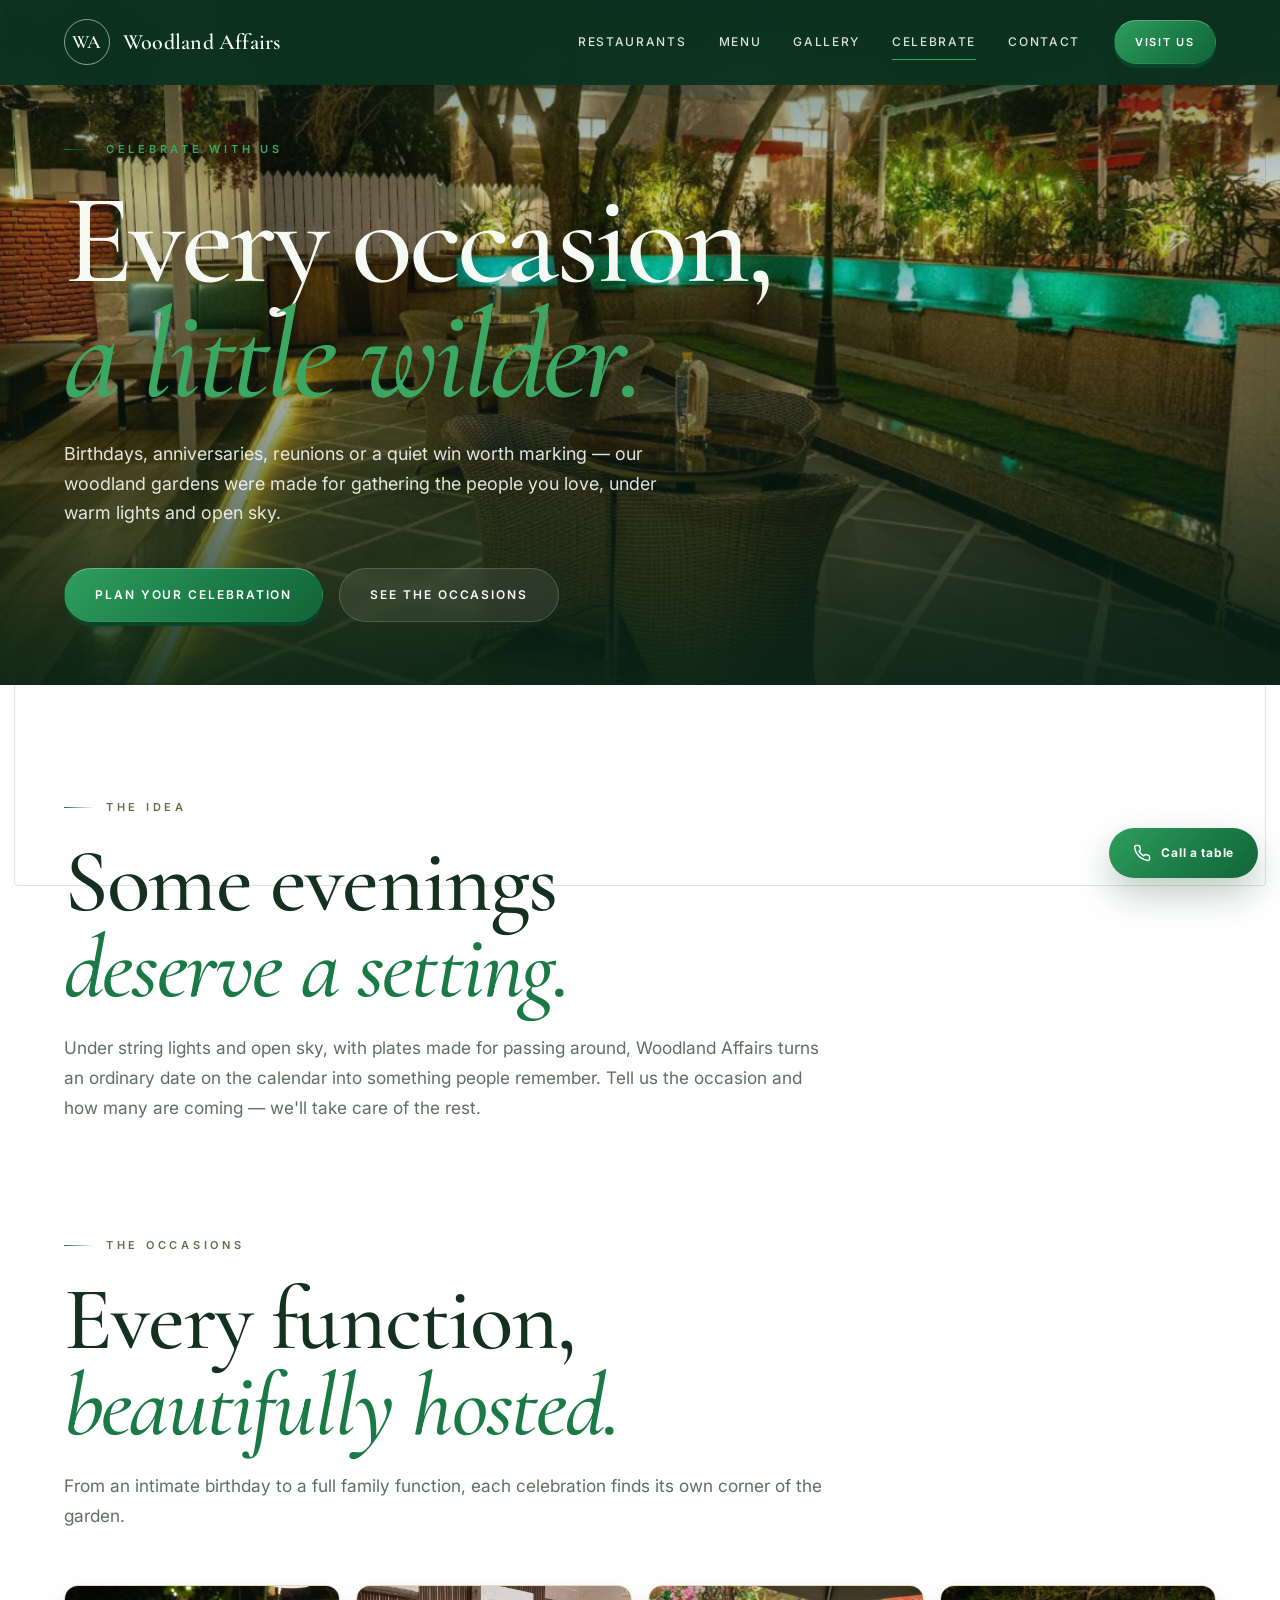
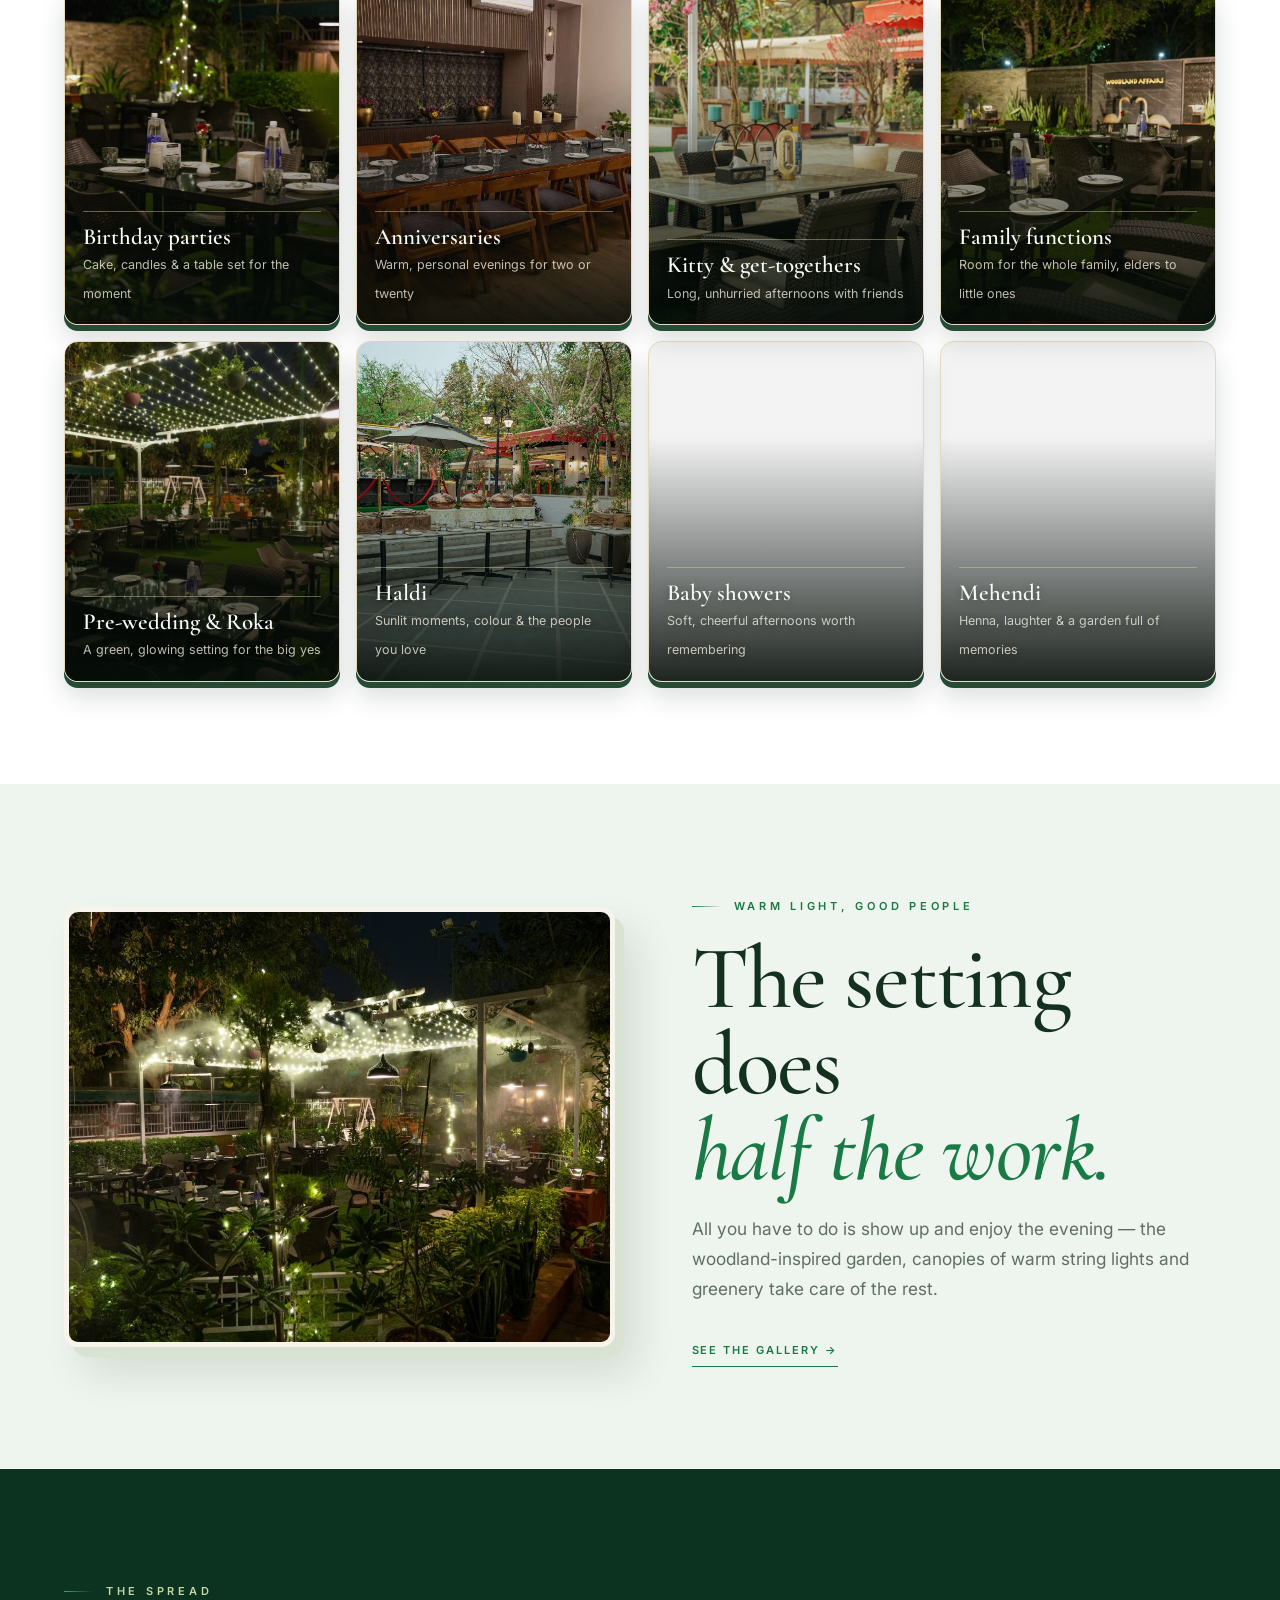
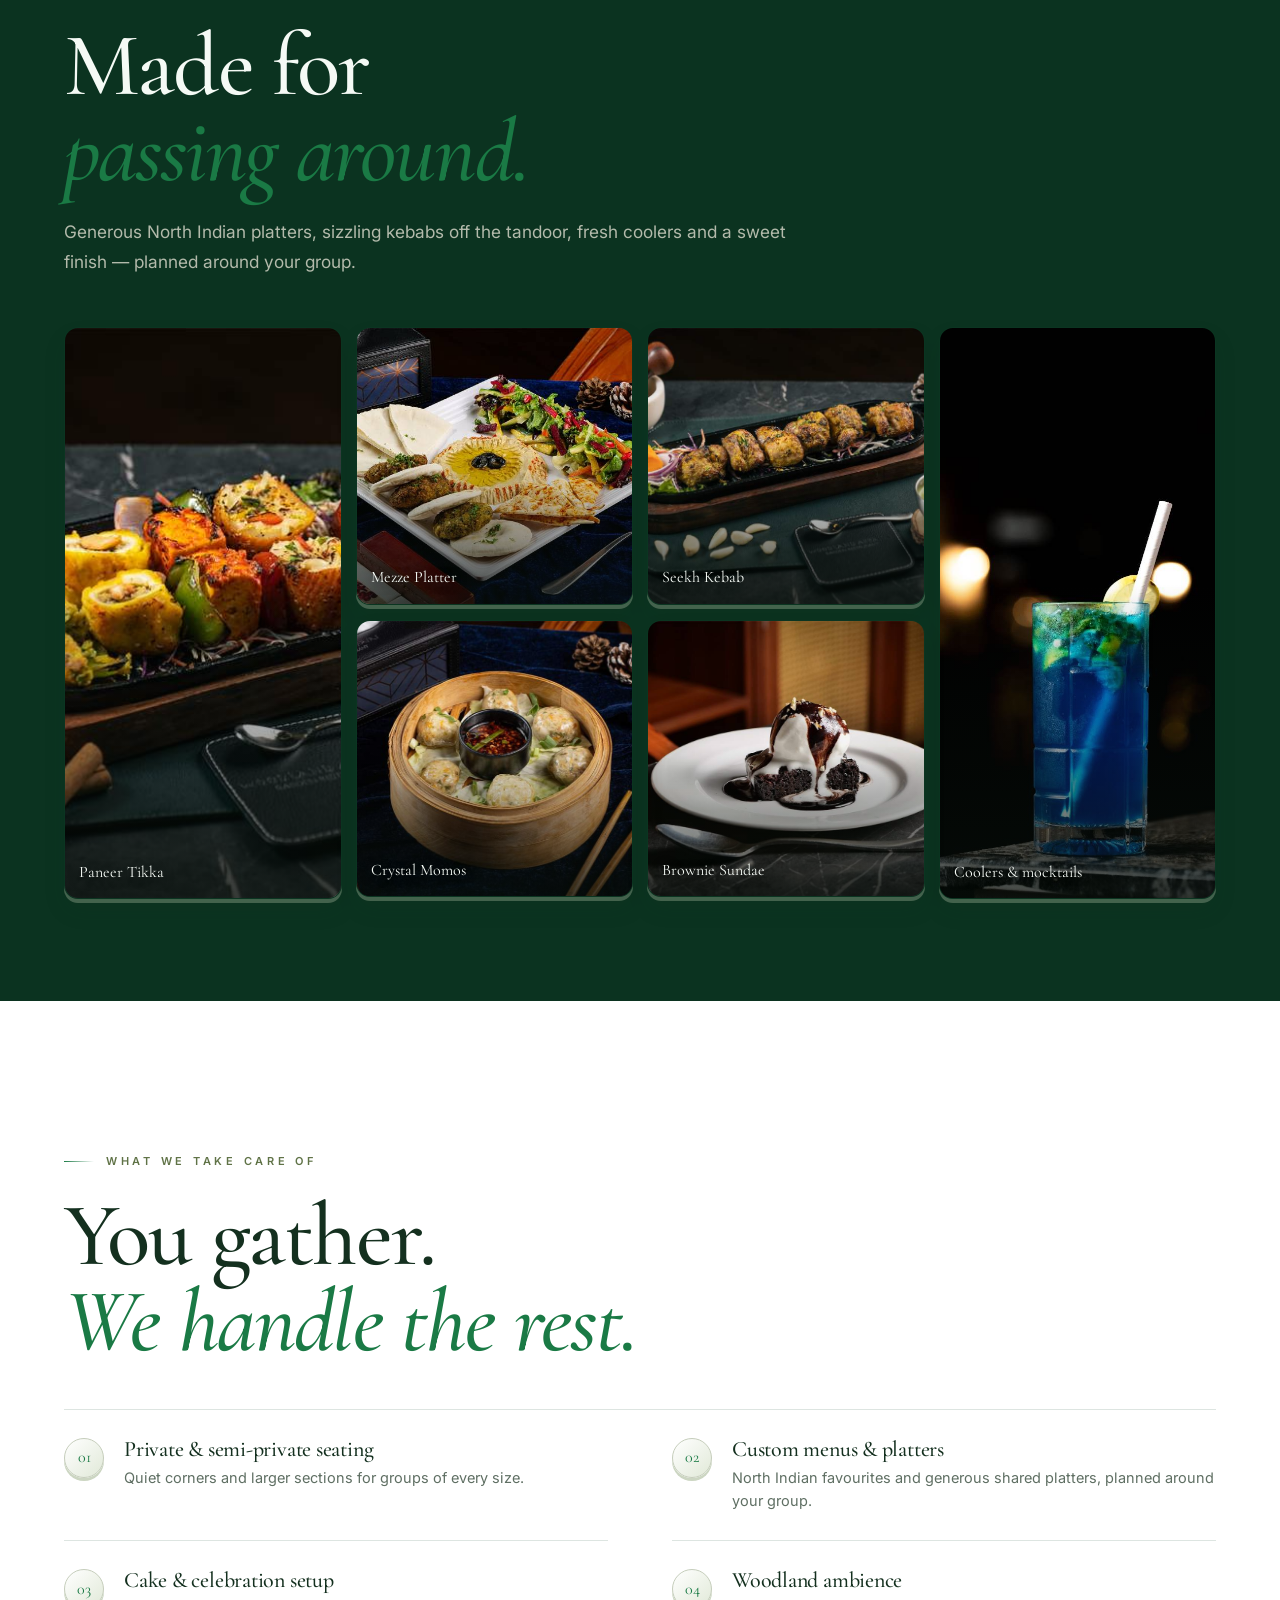
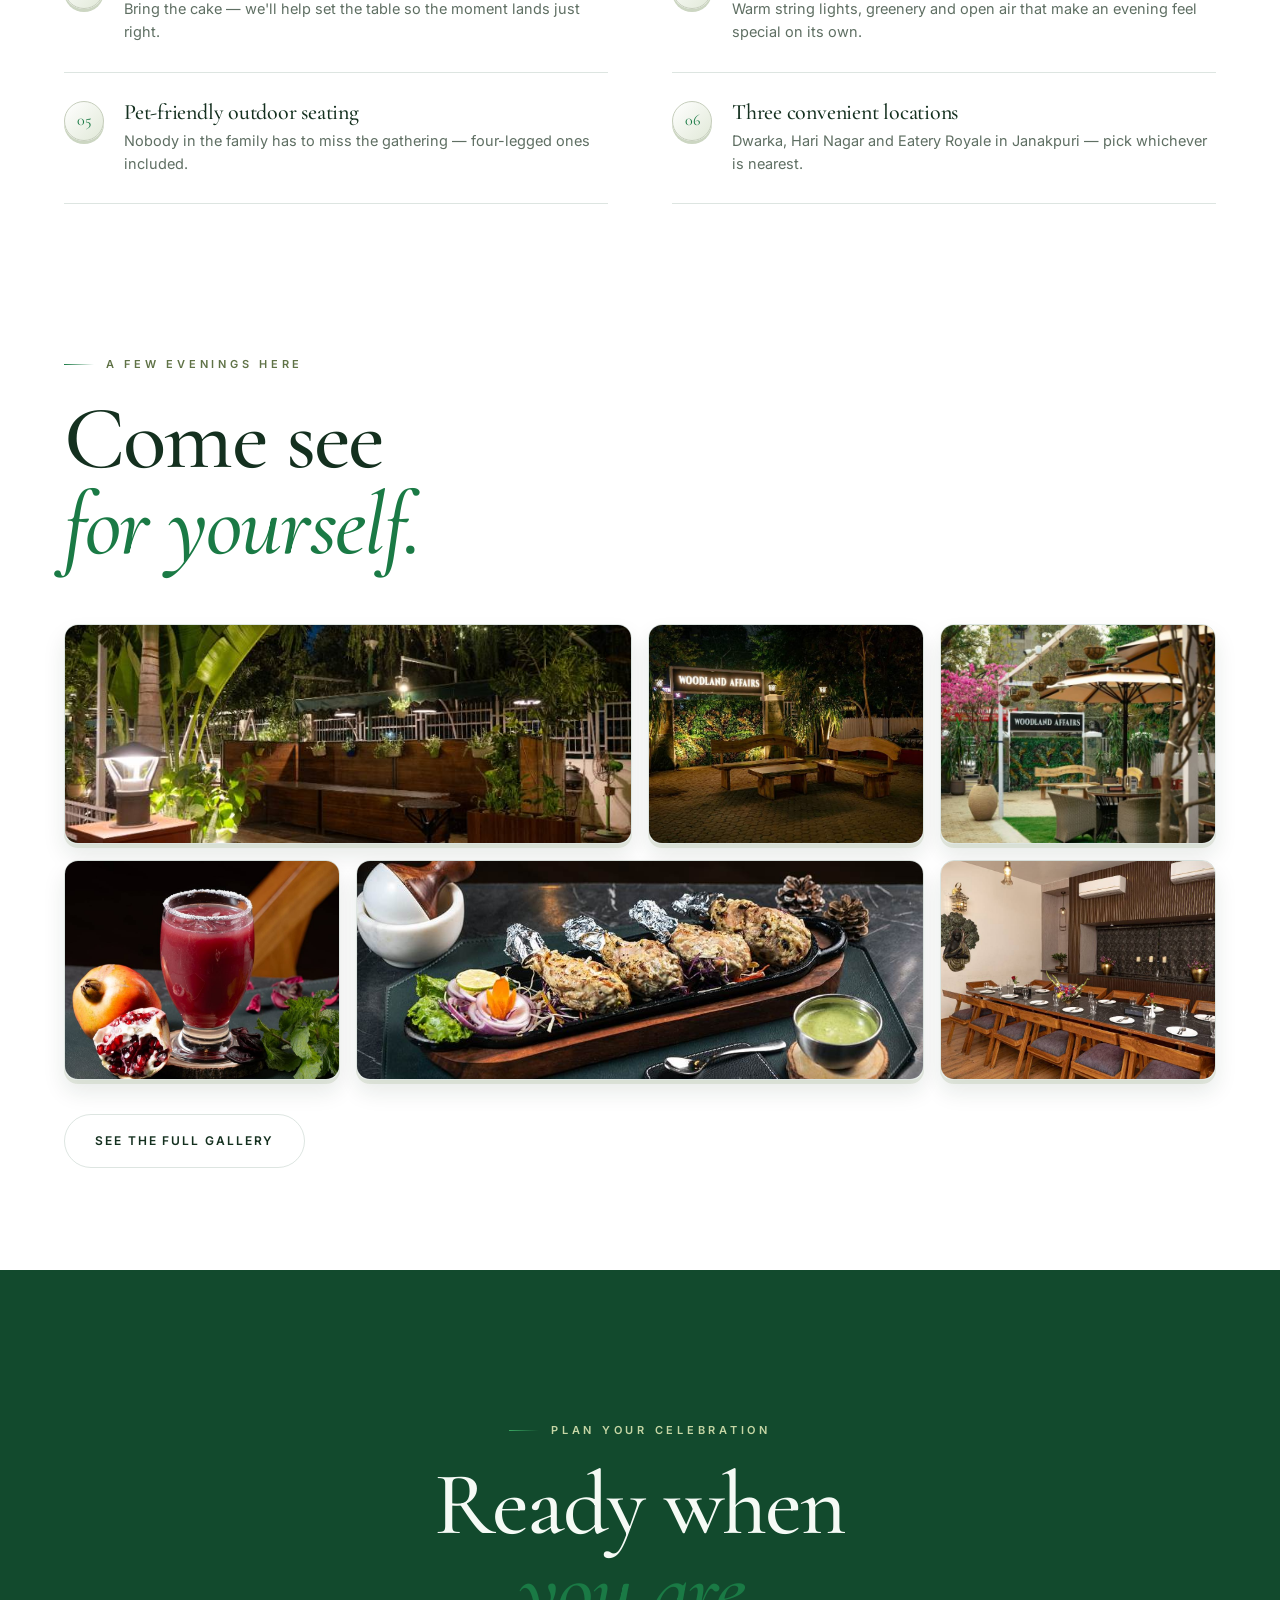
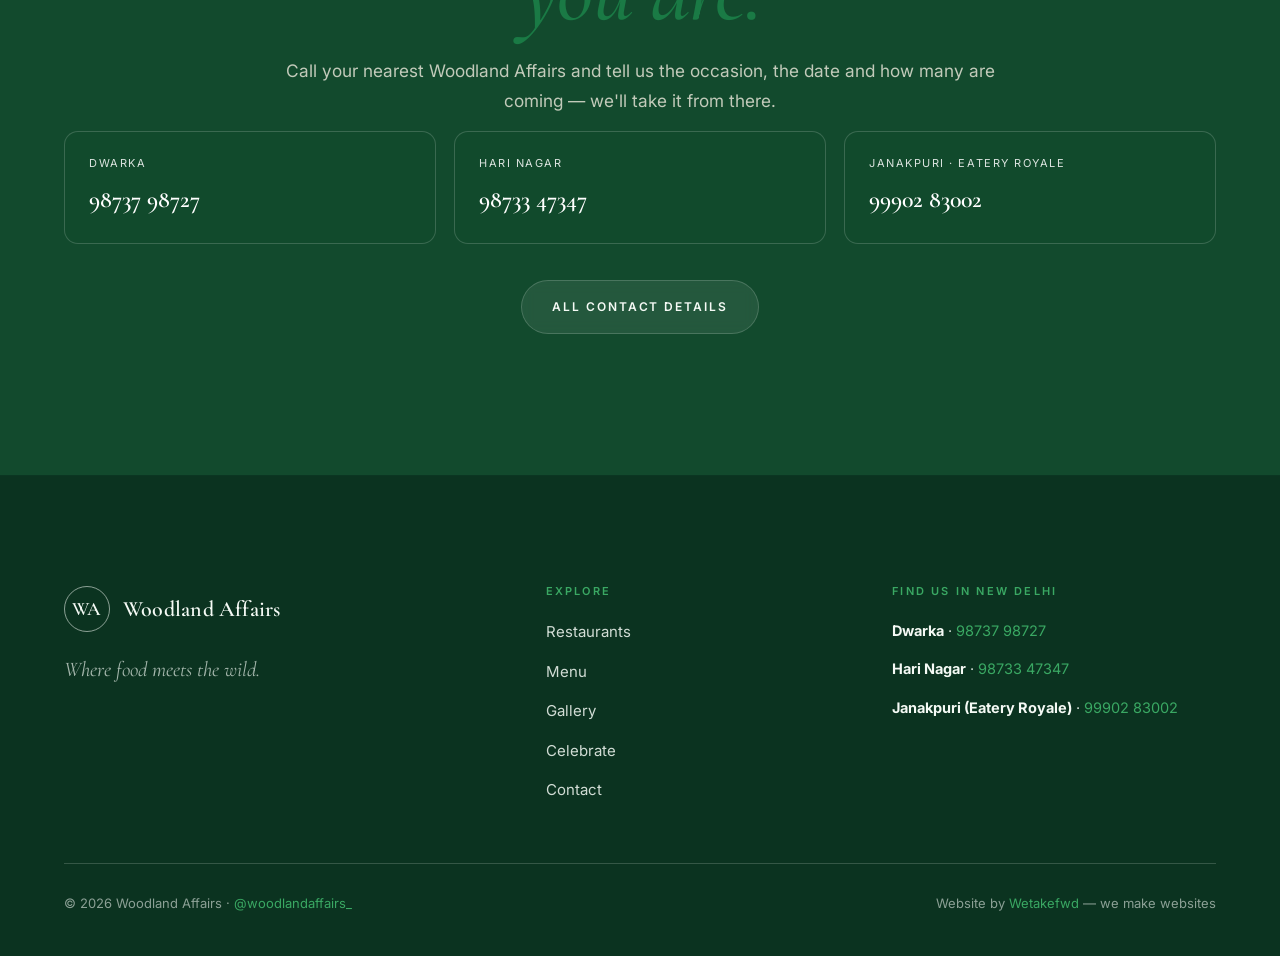
==== celebrate.html @ 7148285f "some more changes" ====
<!DOCTYPE html>
<html lang="en">
<head>
  <meta charset="utf-8" />
  <meta name="viewport" content="width=device-width, initial-scale=1" />
  <title>Celebrate With Us | Woodland Affairs</title>
  <meta name="description" content="Birthdays, anniversaries, kitty parties, pre-wedding functions, Haldi and Mehendi celebrations at Woodland Affairs — a woodland-inspired garden setting in New Delhi made for gathering." />
  <meta property="og:title" content="Celebrate With Us — Woodland Affairs" />
  <meta property="og:description" content="Every occasion, a little wilder." />
  <meta property="og:image" content="images/wa-celebrate.jpg" />
  <meta name="theme-color" content="#060d09" />
  <link rel="icon" href="favicon.svg" />
  <link rel="preconnect" href="https://fonts.googleapis.com" />
  <link rel="preconnect" href="https://fonts.gstatic.com" crossorigin />
  <link rel="preload" as="image" href="images/wa-celebrate.jpg" fetchpriority="high" />
  <link href="https://fonts.googleapis.com/css2?family=Cormorant+Garamond:ital,wght@0,400;0,500;0,600;0,700;1,400;1,500;1,600&family=Inter:wght@400;500;600;700&display=swap" rel="stylesheet" />
  <script>document.documentElement.className += " js";</script>
  <link rel="stylesheet" href="theme.css" />
  <!-- Local venue photos keep the celebration page independent of Drive image requests. -->
  <style>
    .func-grid { display:grid; grid-template-columns:repeat(4,1fr); gap:16px; margin-top:54px; }
    .func { position:relative; border-radius:var(--radius-lg); overflow:hidden; aspect-ratio:3/3.7; border:1px solid var(--line); display:block; }
    .func img { width:100%; height:100%; object-fit:cover; transition:transform 1.3s var(--ease); }
    .func:hover img { transform:scale(1.08); }
    .func__shade { position:absolute; inset:0; background:linear-gradient(180deg, rgba(6,13,9,0.05) 28%, rgba(6,13,9,0.9) 100%); }
    .func__label { position:absolute; left:18px; right:18px; bottom:18px; z-index:2; }
    .func__label strong { font-family:var(--font-display); font-weight:600; font-size:23px; color:var(--cream); display:block; line-height:1.05; }
    .func__label span { font-size:12.5px; color:rgba(244,238,225,0.78); }
    @media (max-width:900px){ .func-grid { grid-template-columns:1fr 1fr; } }

    .spread { display:grid; grid-template-columns:repeat(4,1fr); grid-auto-rows:1fr; gap:14px; margin-top:50px; }
    .spread figure { margin:0; border-radius:var(--radius-lg); overflow:hidden; border:1px solid var(--line); aspect-ratio:1/1; position:relative; }
    .spread figure.tall { grid-row:span 2; aspect-ratio:1/2.06; }
    .spread img { width:100%; height:100%; object-fit:cover; transition:transform 1.3s var(--ease); }
    .spread figure:hover img { transform:scale(1.07); }
    .spread figcaption { position:absolute; left:14px; bottom:12px; z-index:2; color:var(--cream); font-family:var(--font-display); font-size:16px; text-shadow:0 2px 12px rgba(0,0,0,0.6); }
    .spread .sc-shade { position:absolute; inset:0; background:linear-gradient(180deg,transparent 45%,rgba(6,13,9,0.75)); }
    @media (max-width:820px){ .spread { grid-template-columns:1fr 1fr; } .spread figure.tall{ grid-row:span 1; aspect-ratio:1/1; } }

    .care { display:grid; grid-template-columns:1fr 1fr; gap:0 clamp(30px,5vw,64px); border-top:1px solid var(--line); margin-top:44px; }
    .care .item { border-bottom:1px solid var(--line); padding:28px 0; display:flex; gap:20px; }
    .care .n { color:var(--brass); font-family:var(--font-display); font-size:16px; padding-top:3px; }
    .care h3 { font-size:22px; margin-bottom:6px; color:var(--ink); }
    .care p { color:var(--muted); font-size:14.5px; line-height:1.6; }
    @media (max-width:820px){ .care { grid-template-columns:1fr; } }

    .enq-phones { display:grid; grid-template-columns:repeat(3,1fr); gap:18px; margin-top:14px; }
    .enq-phones a { display:block; background:var(--glass); border:1px solid var(--line-d); border-radius:var(--radius-lg); padding:22px 24px; color:var(--cream); transition:border-color .3s ease, transform .5s var(--ease); }
    .enq-phones a:hover { border-color:rgba(255,255,255,0.7); transform:translateY(-4px); }
    .enq-phones span { display:block; font-size:11px; letter-spacing:0.14em; text-transform:uppercase; color:rgba(255,255,255,0.85); margin-bottom:8px; }
    .enq-phones strong { font-family:var(--font-display); font-weight:600; font-size:24px; color:#ffffff; }
    @media (max-width:820px){ .enq-phones { grid-template-columns:1fr; } }
  </style>
  <link rel="stylesheet" href="depth.css" />
</head>
<body>
  <div class="frame"></div>
  <div class="ambience"></div>

<header class="nav always-solid" id="nav">
    <div class="wrap nav__inner">
      <a class="brand" href="index.html#top" aria-label="Woodland Affairs home"><span class="brand__mark">WA</span><span class="brand__name">Woodland Affairs</span></a>
      <nav class="nav__links" aria-label="Main navigation">
        <a href="index.html#outlets">Restaurants</a>
        <a href="menu.html">Menu</a>
        <a href="gallery.html">Gallery</a>
        <a href="celebrate.html" class="active" aria-current="page">Celebrate</a>
        <a href="contact.html">Contact</a>
      </nav>
      <a class="btn btn--brass btn--sm nav__cta desktop-only" href="contact.html">Visit us</a>
      <button class="nav__toggle" aria-label="Open navigation" aria-controls="mobile-navigation" aria-expanded="false"><span></span><span></span><span></span></button>
    </div>
    <nav class="nav__panel" id="mobile-navigation" aria-label="Mobile navigation">
        <a href="index.html#outlets">Restaurants</a>
        <a href="menu.html">Menu</a>
        <a href="gallery.html">Gallery</a>
        <a href="celebrate.html" class="active" aria-current="page">Celebrate</a>
        <a href="contact.html">Contact</a>
    </nav>
  </header>

  <main id="top">
    <!-- HERO -->
    <section class="hero hero--short">
      <div class="hero__media"><img src="images/wa-celebrate.jpg" alt="Outdoor tables beside illuminated fountains at Woodland Affairs" loading="eager" decoding="async" fetchpriority="high" width="1200" height="800" /></div>
      <div class="hero__overlay"></div>
      <div class="wrap hero__inner">
        <p class="eyebrow hero__eyebrow">Celebrate with us</p>
        <h1 class="hero__title">Every occasion,<br /><em>a little wilder.</em></h1>
        <p class="hero__dek">Birthdays, anniversaries, reunions or a quiet win worth marking — our woodland gardens were made for gathering the people you love, under warm lights and open sky.</p>
        <div class="hero__actions">
          <a class="btn btn--brass" href="#enquire">Plan your celebration</a>
          <a class="btn btn--on-dark" href="#functions">See the occasions</a>
        </div>
      </div>
    </section>

    <!-- INTRO -->
    <section class="section section--tight">
      <div class="wrap">
        <div class="sec-head" data-reveal>
          <p class="eyebrow">The idea</p>
          <h2 class="display">Some evenings<br /><em>deserve a setting.</em></h2>
          <p class="lead">Under string lights and open sky, with plates made for passing around, Woodland Affairs turns an ordinary date on the calendar into something people remember. Tell us the occasion and how many are coming — we'll take care of the rest.</p>
        </div>
      </div>
    </section>

    <!-- FUNCTIONS WE HOST -->
    <section class="section section--tight" id="functions" style="padding-top:0">
      <div class="wrap">
        <div class="sec-head" data-reveal>
          <p class="eyebrow">The occasions</p>
          <h2 class="display">Every function,<br /><em>beautifully hosted.</em></h2>
          <p class="lead">From an intimate birthday to a full family function, each celebration finds its own corner of the garden.</p>
        </div>
        <div class="func-grid">
          <a class="func" href="#enquire" data-reveal><img src="images/wa-celebrate-3.jpg" alt="Garden table set for a celebration under warm lights" loading="lazy" decoding="async" /><span class="func__shade"></span><span class="func__label"><strong>Birthday parties</strong><span>Cake, candles &amp; a table set for the moment</span></span></a>
          <a class="func" href="#enquire" data-reveal><img src="images/gal-hari-4.jpg" alt="Intimate indoor dining table with candles" loading="lazy" decoding="async" /><span class="func__shade"></span><span class="func__label"><strong>Anniversaries</strong><span>Warm, personal evenings for two or twenty</span></span></a>
          <a class="func" href="#enquire" data-reveal><img src="images/amb-dwarka-dining.jpg" alt="Garden seating beneath umbrellas" loading="lazy" decoding="async" /><span class="func__shade"></span><span class="func__label"><strong>Kitty &amp; get-togethers</strong><span>Long, unhurried afternoons with friends</span></span></a>
          <a class="func" href="#enquire" data-reveal><img src="images/gal-hari-3.jpg" alt="Long indoor table for a family gathering" loading="lazy" decoding="async" /><span class="func__shade"></span><span class="func__label"><strong>Family functions</strong><span>Room for the whole family, elders to little ones</span></span></a>
          <a class="func" href="#enquire" data-reveal><img src="images/amb-hari-green.jpg" alt="Garden dining beneath a canopy of string lights" loading="lazy" decoding="async" /><span class="func__shade"></span><span class="func__label"><strong>Pre-wedding &amp; Roka</strong><span>A green, glowing setting for the big yes</span></span></a>
          <a class="func" href="#enquire" data-reveal><img src="images/amb-dwarka-eve.jpg" alt="Open-air garden and buffet setting for a daytime gathering" loading="lazy" decoding="async" /><span class="func__shade"></span><span class="func__label"><strong>Haldi</strong><span>Sunlit moments, colour &amp; the people you love</span></span></a>
          <a class="func" href="#enquire" data-reveal><img src="images/amb-dwarka-table.jpg" alt="Cushioned outdoor lounge seating" loading="lazy" decoding="async" /><span class="func__shade"></span><span class="func__label"><strong>Baby showers</strong><span>Soft, cheerful afternoons worth remembering</span></span></a>
          <a class="func" href="#enquire" data-reveal><img src="images/wa-celebrate-2.jpg" alt="Leafy garden swing and seating for a relaxed gathering" loading="lazy" decoding="async" /><span class="func__shade"></span><span class="func__label"><strong>Mehendi</strong><span>Henna, laughter &amp; a garden full of memories</span></span></a>
        </div>
      </div>
    </section>

    <!-- FEATURE SPLIT 1 -->
    <section class="section section--tight" style="background:var(--paper-2)">
      <div class="wrap">
        <div class="split">
          <div class="split__media" data-reveal><img src="images/amb-hari-tables.jpg" alt="Dining among plants under warm lights" loading="lazy" decoding="async" /></div>
          <div class="split__body" data-reveal>
            <p class="eyebrow">Warm light, good people</p>
            <h2 class="display">The setting does<br /><em>half the work.</em></h2>
            <p class="lead">All you have to do is show up and enjoy the evening — the woodland-inspired garden, canopies of warm string lights and greenery take care of the rest.</p>
            <a class="arrow" href="gallery.html">See the gallery →</a>
          </div>
        </div>
      </div>
    </section>

    <!-- THE SPREAD -->
    <section class="section section--tight band" style="background:var(--deep)">
      <div class="wrap">
        <div class="sec-head" data-reveal>
          <p class="eyebrow">The spread</p>
          <h2 class="display" style="color:var(--cream)">Made for<br /><em>passing around.</em></h2>
          <p class="lead" style="color:rgba(244,238,225,0.72)">Generous North Indian platters, sizzling kebabs off the tandoor, fresh coolers and a sweet finish — planned around your group.</p>
        </div>
        <div class="spread" data-reveal>
          <figure class="tall"><img src="images/gal-food-10.jpg" alt="Paneer and vegetable tikka on a board" loading="lazy" decoding="async" /><span class="sc-shade"></span><figcaption>Paneer Tikka</figcaption></figure>
          <figure><img src="images/wa-janakpuri.jpg" alt="A sharing platter from the kitchen" loading="lazy" decoding="async" /><span class="sc-shade"></span><figcaption>Mezze Platter</figcaption></figure>
          <figure><img src="images/gal-food-11.jpg" alt="Seekh kebabs served on a board" loading="lazy" decoding="async" /><span class="sc-shade"></span><figcaption>Seekh Kebab</figcaption></figure>
          <figure class="tall"><img src="images/gal-food-1.jpg" alt="A blue mocktail" loading="lazy" decoding="async" /><span class="sc-shade"></span><figcaption>Coolers &amp; mocktails</figcaption></figure>
          <figure><img src="images/gal-food-6.jpg" alt="Steamed momos served with a dip" loading="lazy" decoding="async" /><span class="sc-shade"></span><figcaption>Crystal Momos</figcaption></figure>
          <figure><img src="images/food-land2.jpg" alt="Chocolate dessert served with ice cream" loading="lazy" decoding="async" /><span class="sc-shade"></span><figcaption>Brownie Sundae</figcaption></figure>
        </div>
      </div>
    </section>

    <!-- WHAT WE HANDLE -->
    <section class="section">
      <div class="wrap">
        <div class="sec-head" data-reveal>
          <p class="eyebrow">What we take care of</p>
          <h2 class="display">You gather.<br /><em>We handle the rest.</em></h2>
        </div>
        <div class="care">
          <div class="item" data-reveal><span class="n">01</span><div><h3>Private &amp; semi-private seating</h3><p>Quiet corners and larger sections for groups of every size.</p></div></div>
          <div class="item" data-reveal><span class="n">02</span><div><h3>Custom menus &amp; platters</h3><p>North Indian favourites and generous shared platters, planned around your group.</p></div></div>
          <div class="item" data-reveal><span class="n">03</span><div><h3>Cake &amp; celebration setup</h3><p>Bring the cake — we'll help set the table so the moment lands just right.</p></div></div>
          <div class="item" data-reveal><span class="n">04</span><div><h3>Woodland ambience</h3><p>Warm string lights, greenery and open air that make an evening feel special on its own.</p></div></div>
          <div class="item" data-reveal><span class="n">05</span><div><h3>Pet-friendly outdoor seating</h3><p>Nobody in the family has to miss the gathering — four-legged ones included.</p></div></div>
          <div class="item" data-reveal><span class="n">06</span><div><h3>Three convenient locations</h3><p>Dwarka, Hari Nagar and Eatery Royale in Janakpuri — pick whichever is nearest.</p></div></div>
        </div>
      </div>
    </section>

    <!-- GALLERY TEASER -->
    <section class="section section--tight" style="padding-top:0">
      <div class="wrap">
        <div class="sec-head" data-reveal>
          <p class="eyebrow">A few evenings here</p>
          <h2 class="display">Come see<br /><em>for yourself.</em></h2>
        </div>
        <div class="teaser-grid" data-reveal>
          <figure class="wide"><img src="images/wa-harinagar.jpg" alt="The Hari Nagar garden" loading="lazy" decoding="async" /></figure>
          <figure><img src="images/gal-dwarka-3.jpg" alt="Woodland Affairs sign glowing at night" loading="lazy" decoding="async" /></figure>
          <figure><img src="images/wa-dwarka.jpg" alt="Greenery at the Dwarka entrance" loading="lazy" decoding="async" /></figure>
          <figure><img src="images/food-tall3.jpg" alt="Berry cooler served with fruit and ice" loading="lazy" decoding="async" /></figure>
          <figure class="wide"><img src="images/gal-food-3.jpg" alt="A board of kebabs for sharing" loading="lazy" decoding="async" /></figure>
          <figure><img src="images/amb-hari-interior.jpg" alt="Indoor dining at Hari Nagar" loading="lazy" decoding="async" /></figure>
        </div>
        <div style="margin-top:34px" data-reveal><a class="btn btn--ghost" href="gallery.html">See the full gallery</a></div>
      </div>
    </section>

    <!-- ENQUIRE -->
    <section class="section band" id="enquire" style="background:var(--forest)">
      <div class="wrap">
        <div class="sec-head center" data-reveal style="text-align:center">
          <p class="eyebrow" style="justify-content:center">Plan your celebration</p>
          <h2 class="display" style="color:var(--cream)">Ready when<br /><em>you are.</em></h2>
          <p class="lead" style="color:rgba(244,238,225,0.78)">Call your nearest Woodland Affairs and tell us the occasion, the date and how many are coming — we'll take it from there.</p>
        </div>
        <div class="enq-phones" data-reveal>
          <a href="tel:+919873798727"><span>Dwarka</span><strong>98737 98727</strong></a>
          <a href="tel:+919873347347"><span>Hari Nagar</span><strong>98733 47347</strong></a>
          <a href="tel:+919990283002"><span>Janakpuri · Eatery Royale</span><strong>99902 83002</strong></a>
        </div>
        <div style="text-align:center;margin-top:36px" data-reveal><a class="btn btn--on-dark" href="contact.html">All contact details</a></div>
      </div>
    </section>
  </main>

  <footer class="footer">
    <div class="wrap">
      <div class="footer__grid">
        <div class="footer__brand">
          <a class="brand" href="index.html#top"><span class="brand__mark">WA</span><span class="brand__name">Woodland Affairs</span></a>
          <p>Where food meets the wild.</p>
        </div>
        <div>
          <h4>Explore</h4>
          <div class="footer__links">
            <a href="index.html#outlets">Restaurants</a>
            <a href="menu.html">Menu</a>
            <a href="gallery.html">Gallery</a>
            <a href="celebrate.html">Celebrate</a>
            <a href="contact.html">Contact</a>
          </div>
        </div>
        <div class="footer__contact">
          <h4>Find us in New Delhi</h4>
          <p><strong style="color:var(--cream)">Dwarka</strong> · <a href="tel:+919873798727">98737 98727</a></p>
          <p><strong style="color:var(--cream)">Hari Nagar</strong> · <a href="tel:+919873347347">98733 47347</a></p>
          <p><strong style="color:var(--cream)">Janakpuri (Eatery Royale)</strong> · <a href="tel:+919990283002">99902 83002</a></p>
        </div>
      </div>
      <div class="footer__bottom">
        <span>© 2026 Woodland Affairs · <a href="https://www.instagram.com/woodlandaffairs_/" target="_blank" rel="noreferrer">@woodlandaffairs_</a></span>
        <span>Website by <a href="https://www.wetakefwd.online" target="_blank" rel="noreferrer">Wetakefwd</a> — we make websites</span>
      </div>
    </div>
  </footer>

  <!-- FLOATING CALL -->
  <a class="fab-call" href="contact.html" aria-label="Choose a restaurant to book a table on WhatsApp" aria-haspopup="dialog">
    <svg viewBox="0 0 24 24" fill="none" stroke="currentColor" stroke-width="2"><path d="M22 16.9v3a2 2 0 0 1-2.2 2 19.8 19.8 0 0 1-8.6-3 19.5 19.5 0 0 1-6-6 19.8 19.8 0 0 1-3-8.6A2 2 0 0 1 4.1 2h3a2 2 0 0 1 2 1.7c.1 1 .4 1.9.7 2.8a2 2 0 0 1-.5 2.1L8.1 9.9a16 16 0 0 0 6 6l1.3-1.3a2 2 0 0 1 2.1-.4c.9.3 1.8.6 2.8.7a2 2 0 0 1 1.7 2z"/></svg>
    <span>Call a table</span>
  </a>

  <script src="app.js"></script>
</body>
</html>
---- theme.css ----
/* =========================================================
   Woodland Affairs — green & white design system (2026)
   Clean, fresh, botanical. Simple logo intro.
   ========================================================= */

:root{
  --deep:    #0b3320;   /* deep green — bands, nav-solid, footer */
  --forest:  #124a2d;
  --forest-2:#1a5a37;
  --emerald: #2e9e5c;
  --paper:   #ffffff;   /* body base (white) */
  --paper-2: #eef4ee;   /* light green-tinted section */
  --card:    #ffffff;
  --card-2:  #f2f7f2;
  --sand:    #e7dcc4;
  --cream:   #f5faf5;   /* near-white text on green */
  --ink:     #14301f;   /* dark green text */
  --muted:   #5f6f63;   /* muted green-grey */
  --green:   #1a7a45;   /* primary accent (readable on white) */
  --brass:   #1a7a45;   /* alias kept for existing rules → green */
  --brass-2: #3aa863;   /* lighter green (accents on dark, hover) */
  --brass-deep:#12643a;
  --line:    rgba(18,74,45,0.14);
  --line-d:  rgba(245,250,245,0.18);
  --glass:   rgba(18,74,45,0.04);

  --font-display: "Cormorant Garamond", Georgia, "Times New Roman", serif;
  --font-body: "Inter", system-ui, -apple-system, Segoe UI, Roboto, sans-serif;

  --wrap: 1280px;
  --radius: 6px;
  --radius-lg: 14px;
  --shadow: 0 20px 50px rgba(18,74,45,0.10);
  --shadow-lg: 0 34px 80px rgba(18,74,45,0.16);
  --ease: cubic-bezier(0.16,1,0.3,1);
}

*{ box-sizing:border-box; }
html{ scroll-behavior:smooth; -webkit-text-size-adjust:100%; }
body{
  margin:0; background:var(--paper); color:var(--ink);
  font-family:var(--font-body); font-size:17px; line-height:1.7;
  -webkit-font-smoothing:antialiased; overflow-x:hidden;
}
img, video{ display:block; max-width:100%; }
a{ color:inherit; text-decoration:none; }
h1,h2,h3,h4{ font-family:var(--font-display); font-weight:500; margin:0; line-height:1.0; letter-spacing:-0.01em; }
p{ margin:0; }
::selection{ background:var(--green); color:#fff; }

/* thin luxe page frame */
.frame{ position:fixed; inset:14px; border:1px solid var(--line); border-radius:4px; pointer-events:none; z-index:40; }
@media (max-width:640px){ .frame{ inset:8px; } }

/* soft ambience: gentle green top glow */
.ambience{ position:fixed; inset:0; pointer-events:none; z-index:1;
  background:radial-gradient(120% 80% at 50% -10%, rgba(46,158,92,0.07), transparent 45%); }

/* ---------- Layout ---------- */
.wrap{ width:100%; max-width:var(--wrap); margin:0 auto; padding:0 clamp(22px,5vw,64px); position:relative; z-index:2; }
.section{ padding:clamp(84px,11vw,168px) 0; position:relative; }
.section--tight{ padding:clamp(60px,8vw,110px) 0; }
.eyebrow{
  font-family:var(--font-body); text-transform:uppercase; letter-spacing:0.34em;
  font-size:11px; font-weight:600; color:var(--green);
  display:inline-flex; align-items:center; gap:12px;
}
.eyebrow::before{ content:""; width:30px; height:1px; background:linear-gradient(90deg,var(--green),transparent); display:inline-block; }
.eyebrow.no-rule::before{ display:none; }
.display{ font-size:clamp(44px,7vw,110px); line-height:0.96; letter-spacing:-0.02em; font-weight:500; }
.display em, h1 em, h2 em, h3 em{ font-style:italic; color:var(--green); font-weight:500; }
.lead{ font-size:clamp(17px,1.35vw,20px); color:var(--muted); line-height:1.75; }

/* ---------- Buttons ---------- */
.btn{
  display:inline-flex; align-items:center; gap:12px;
  font-family:var(--font-body); font-weight:600; font-size:12px;
  letter-spacing:0.16em; text-transform:uppercase;
  padding:16px 30px; border-radius:100px; border:1px solid transparent;
  cursor:pointer; transition:transform .5s var(--ease), background .4s ease, color .4s ease, border-color .4s ease, box-shadow .4s ease;
  position:relative; overflow:hidden;
}
.btn:hover{ transform:translateY(-3px); }
.btn--brass{ background:linear-gradient(135deg,var(--emerald),var(--green) 60%,var(--brass-deep)); color:#fff; box-shadow:0 12px 30px rgba(26,122,69,0.26); }
.btn--brass:hover{ box-shadow:0 18px 42px rgba(26,122,69,0.4); }
.btn--dark{ background:var(--forest-2); color:var(--cream); border-color:var(--line-d); }
.btn--dark:hover{ background:var(--emerald); }
.btn--ghost{ background:transparent; border-color:var(--line); color:var(--ink); }
.btn--ghost:hover{ border-color:var(--green); color:var(--green); }
.btn--on-dark{ background:rgba(245,250,245,0.08); border-color:var(--line-d); color:var(--cream); -webkit-backdrop-filter:blur(6px); backdrop-filter:blur(6px); }
.btn--on-dark:hover{ background:var(--cream); color:var(--deep); border-color:var(--cream); }
.btn--sm{ padding:12px 20px; font-size:11px; }
.btn--full{ width:100%; justify-content:center; }
.btn svg{ width:16px; height:16px; flex:none; }
.arrow{
  font-family:var(--font-body); font-weight:600; font-size:11px; letter-spacing:0.18em;
  text-transform:uppercase; color:var(--green);
  border-bottom:1px solid var(--green); padding-bottom:6px; display:inline-flex; gap:10px;
  transition:gap .4s var(--ease), color .3s ease;
}
.arrow:hover{ gap:18px; color:var(--brass-deep); }

/* ---------- Navbar ---------- */
.nav{ position:fixed; top:0; left:0; right:0; z-index:50;
  transition:background .5s var(--ease), box-shadow .5s ease, border-color .5s ease;
  border-bottom:1px solid transparent; }
.nav__inner{ display:flex; align-items:center; gap:24px; height:84px; transition:height .5s var(--ease); }
.brand{ display:flex; align-items:center; gap:13px; color:var(--cream); }
.brand__mark{
  width:46px; height:46px; border-radius:50%; display:grid; place-items:center;
  border:1px solid rgba(245,250,245,0.55); font-family:var(--font-display); font-weight:600; font-size:19px;
  color:var(--cream); letter-spacing:0.02em;
}
.brand__name{ font-family:var(--font-display); font-weight:600; font-size:22px; letter-spacing:0.01em; color:var(--cream); line-height:1; }
.nav__links{ display:flex; gap:32px; margin-left:auto; }
.nav__links a{ color:rgba(245,250,245,0.88); font-size:12px; font-weight:500; letter-spacing:0.14em; text-transform:uppercase; padding:8px 0; position:relative; }
.nav__links a::after{ content:""; position:absolute; left:0; bottom:0; height:1px; width:0; background:var(--brass-2); transition:width .4s var(--ease); }
.nav__links a:hover::after, .nav__links a.active::after{ width:100%; }
.nav__cta{ margin-left:10px; }
.nav__toggle{ display:none; margin-left:auto; background:none; border:0; color:var(--cream); cursor:pointer; padding:8px; }
.nav__toggle span{ display:block; width:26px; height:2px; background:var(--cream); margin:6px 0; transition:.4s var(--ease); }

.nav.solid{ background:rgba(11,51,32,0.92); -webkit-backdrop-filter:blur(16px) saturate(1.2); backdrop-filter:blur(16px) saturate(1.2); border-color:var(--line-d); }
.nav.solid .nav__inner{ height:84px; }
.nav.always-solid{ background:rgba(11,51,32,0.95); -webkit-backdrop-filter:blur(16px); backdrop-filter:blur(16px); }

.nav__panel{ display:none; }
@media (max-width:1100px){
  .nav__links, .nav__cta.desktop-only{ display:none; }
  .nav__toggle{ display:block; }
  .nav__panel{ display:block; position:fixed; inset:84px 0 auto 0; background:rgba(11,51,32,0.98);
    -webkit-backdrop-filter:blur(20px); backdrop-filter:blur(20px);
    border-top:1px solid var(--line-d); padding:22px clamp(22px,5vw,64px) 34px;
    transform:translateY(-14px); opacity:0; visibility:hidden; pointer-events:none; transition:.4s var(--ease); z-index:49; max-height:calc(100dvh - 84px); overflow-y:auto; }
  .nav.open .nav__panel{ transform:none; opacity:1; visibility:visible; pointer-events:auto; }
  .nav__panel a{ display:block; color:var(--cream); font-size:19px; font-family:var(--font-display); padding:15px 0; border-bottom:1px solid var(--line-d); }
  .nav__panel .btn{ margin-top:20px; }
}

/* ---------- Hero ---------- */
.hero{ position:relative; min-height:100svh; display:flex; align-items:flex-end; color:var(--cream); overflow:hidden; }
.hero--short{ min-height:74svh; align-items:center; }
.hero__media, .hero__media video, .hero__media img{ position:absolute; inset:0; width:100%; height:100%; object-fit:cover; }
.hero__media{ will-change:transform; }
.hero__overlay{ position:absolute; inset:0;
  background:linear-gradient(180deg, rgba(9,38,23,0.62) 0%, rgba(9,38,23,0.2) 28%, rgba(9,38,23,0.4) 60%, rgba(9,38,23,0.9) 100%); }
.hero__inner{ position:relative; z-index:3; width:100%; padding-bottom:clamp(60px,10vh,130px); padding-top:130px; }
.hero--short .hero__inner{ padding-bottom:clamp(48px,7vh,86px); }
.hero__eyebrow{ color:var(--brass-2); }
.hero__title{ font-size:clamp(56px,10vw,150px); line-height:0.9; letter-spacing:-0.03em; font-weight:500; margin:24px 0 26px; max-width:16ch; }
.hero__title em{ color:var(--brass-2); }
.hero__dek{ font-size:clamp(16px,1.4vw,21px); max-width:600px; color:rgba(245,250,245,0.9); line-height:1.65; }
.hero__actions{ display:flex; flex-wrap:wrap; gap:16px; margin-top:40px; }
.hero__badge{ position:absolute; z-index:3; right:clamp(22px,5vw,64px); top:130px;
  display:flex; align-items:center; gap:13px; color:var(--cream);
  background:rgba(9,38,23,0.42); border:1px solid var(--line-d); border-radius:100px; padding:11px 20px;
  -webkit-backdrop-filter:blur(8px); backdrop-filter:blur(8px); }
.hero__badge strong{ font-family:var(--font-display); font-weight:600; font-size:28px; line-height:1; color:var(--brass-2); }
.hero__badge span{ font-size:11px; letter-spacing:0.06em; color:rgba(245,250,245,0.85); }
@media (max-width:720px){ .hero__badge{ display:none; } }
.hero__scroll{ position:absolute; left:50%; bottom:30px; transform:translateX(-50%); z-index:3;
  color:rgba(245,250,245,0.7); font-size:10px; letter-spacing:0.24em; text-transform:uppercase;
  display:flex; flex-direction:column; align-items:center; gap:10px; }
.hero__scroll::after{ content:""; width:1px; height:40px; background:linear-gradient(var(--brass-2),transparent); animation:scrollpulse 2.4s var(--ease) infinite; }
@keyframes scrollpulse{ 0%,100%{ opacity:.3; transform:scaleY(.6); transform-origin:top; } 50%{ opacity:1; transform:scaleY(1); } }
@media (max-width:720px){ .hero__scroll{ display:none; } }

/* animated hero headline */
.reveal-line{ display:block; overflow:hidden; }
.reveal-line > span{ display:inline-block; transform:translateY(110%); transition:transform 1s var(--ease); }
.hero.in .reveal-line > span{ transform:none; }
.hero .hero__eyebrow, .hero .hero__dek, .hero .hero__actions{ opacity:0; transform:translateY(20px); transition:opacity 1s ease .5s, transform 1s var(--ease) .5s; }
.hero.in .hero__eyebrow, .hero.in .hero__dek, .hero.in .hero__actions{ opacity:1; transform:none; }

/* ---------- Section header ---------- */
.sec-head{ max-width:760px; }
.sec-head h2{ margin:22px 0 0; }
.sec-head.center{ margin:0 auto; text-align:center; }
.sec-head.center .eyebrow{ justify-content:center; }
.sec-head .lead{ margin-top:22px; }

/* ---------- Outlets ---------- */
.outlets-grid{ display:grid; grid-template-columns:repeat(3,1fr); gap:26px; margin-top:64px; }
.o-card{ background:var(--card); border:1px solid var(--line); border-radius:var(--radius-lg); overflow:hidden;
  display:flex; flex-direction:column; transition:transform .6s var(--ease), box-shadow .6s ease, border-color .6s ease;
  transform-style:preserve-3d; box-shadow:var(--shadow); }
.o-card:hover{ box-shadow:var(--shadow-lg); border-color:rgba(26,122,69,0.35); }
.o-card__media{ position:relative; aspect-ratio:4/3; overflow:hidden; }
.o-card__media img{ width:100%; height:100%; object-fit:cover; transition:transform 1.2s var(--ease); }
.o-card:hover .o-card__media img{ transform:scale(1.08); }
.o-card__tag{ position:absolute; top:15px; left:15px; background:rgba(11,51,32,0.78); color:var(--cream); font-size:10px; letter-spacing:0.16em; text-transform:uppercase; font-weight:600; padding:7px 14px; border-radius:100px; -webkit-backdrop-filter:blur(4px); backdrop-filter:blur(4px); }
.o-card__body{ padding:30px 28px 34px; display:flex; flex-direction:column; flex:1; }
.o-card__body h3{ font-size:29px; margin-bottom:14px; color:var(--ink); }
.o-card__body address{ font-style:normal; color:var(--muted); font-size:14.5px; line-height:1.6; margin-bottom:18px; }
.o-card__phone{ color:var(--green); font-weight:600; font-size:15px; margin-bottom:22px; display:inline-block; letter-spacing:0.02em; }
.o-card__actions{ margin-top:auto; display:flex; gap:24px; flex-wrap:wrap; }

/* ---------- Split blocks ---------- */
.split{ display:grid; grid-template-columns:1.05fr 1fr; gap:clamp(34px,6vw,96px); align-items:center; }
.split + .split{ margin-top:clamp(70px,9vw,140px); }
.split--reverse .split__media{ order:2; }
.split__media{ border-radius:var(--radius-lg); overflow:hidden; aspect-ratio:5/4; box-shadow:var(--shadow); position:relative; }
.split__media img{ width:100%; height:100%; object-fit:cover; transition:transform 1.3s var(--ease); }
.split__media:hover img{ transform:scale(1.05); }
.split__body h2{ margin:20px 0 20px; }
.split__body .lead{ margin-bottom:30px; }

/* ---------- Menu highlights ---------- */
.menu-cats{ display:grid; grid-template-columns:repeat(4,1fr); gap:16px; margin-top:56px; }
.mcat{ position:relative; border-radius:var(--radius-lg); overflow:hidden; aspect-ratio:3/4.2; display:block; border:1px solid var(--line-d); }
.mcat img{ width:100%; height:100%; object-fit:cover; transition:transform 1.3s var(--ease); }
.mcat:hover img{ transform:scale(1.09); }
.mcat__shade{ position:absolute; inset:0; background:linear-gradient(180deg,rgba(9,38,23,0) 30%,rgba(9,38,23,0.9) 100%); }
.mcat__label{ position:absolute; left:18px; right:18px; bottom:18px; z-index:2; color:var(--cream); }
.mcat__label strong{ font-family:var(--font-display); font-weight:600; font-size:24px; display:block; }
.mcat__label span{ font-size:12.5px; color:rgba(245,250,245,0.78); }
@media (max-width:860px){ .menu-cats{ grid-template-columns:1fr 1fr; } }

/* ---------- Reviews band ---------- */
.band{ background:var(--forest); color:var(--cream); }
.band .eyebrow{ color:var(--brass-2); }
.band .eyebrow::before{ background:linear-gradient(90deg,var(--brass-2),transparent); }
.reviews{ display:grid; grid-template-columns:auto 1fr; gap:clamp(34px,7vw,96px); align-items:center; }
.reviews__score{ text-align:center; }
.reviews__score .num{ font-family:var(--font-display); font-weight:600; font-size:clamp(84px,11vw,140px); line-height:0.9; color:var(--brass-2); }
.reviews__score .stars{ color:var(--brass-2); letter-spacing:4px; font-size:19px; }
.reviews__score .cnt{ font-size:13px; color:rgba(245,250,245,0.68); margin-top:10px; letter-spacing:0.04em; }
.reviews__body h2{ color:var(--cream); margin:18px 0 26px; }
.reviews__body h2 em{ color:var(--brass-2); }
.tags{ display:flex; flex-wrap:wrap; gap:11px; }
.tags span{ border:1px solid var(--line-d); border-radius:100px; padding:11px 18px; font-size:13px; color:var(--cream); transition:border-color .3s ease, color .3s ease; }
.tags span:hover{ border-color:var(--brass-2); color:var(--brass-2); }
.reviews__note{ color:rgba(245,250,245,0.6); font-size:12.5px; margin-top:26px; }

/* ---------- Gallery teaser ---------- */
.teaser-grid{ display:grid; grid-template-columns:repeat(4,1fr); grid-auto-rows:220px; gap:16px; margin-top:56px; }
.teaser-grid figure{ margin:0; border-radius:var(--radius-lg); overflow:hidden; border:1px solid var(--line); }
.teaser-grid img{ width:100%; height:100%; object-fit:cover; transition:transform 1.3s var(--ease); }
.teaser-grid figure:hover img{ transform:scale(1.06); }
.teaser-grid .tall{ grid-row:span 2; }
.teaser-grid .wide{ grid-column:span 2; }

/* ---------- CTA strip ---------- */
.cta-strip{ position:relative; overflow:hidden; border-radius:var(--radius-lg); color:var(--cream); border:1px solid var(--line); }
.cta-strip img{ position:absolute; inset:0; width:100%; height:100%; object-fit:cover; }
.cta-strip__shade{ position:absolute; inset:0; background:linear-gradient(90deg, rgba(9,38,23,0.9), rgba(9,38,23,0.45)); }
.cta-strip__inner{ position:relative; z-index:2; padding:clamp(56px,8vw,104px) clamp(32px,6vw,84px); max-width:640px; }
.cta-strip h2{ color:var(--cream); margin:18px 0 20px; }
.cta-strip h2 em{ color:var(--brass-2); }
.cta-strip p{ color:rgba(245,250,245,0.88); margin-bottom:32px; }

/* ---------- Info strip ---------- */
.info-strip{ display:grid; grid-template-columns:repeat(3,1fr); gap:30px; }
.info-strip .item{ display:flex; gap:16px; align-items:flex-start; padding:28px; border:1px solid var(--line); border-radius:var(--radius-lg); background:var(--card-2); }
.info-strip .ic{ color:var(--green); flex:none; margin-top:2px; }
.info-strip .ic svg{ width:24px; height:24px; }
.info-strip h4{ font-family:var(--font-body); font-size:11px; letter-spacing:0.18em; text-transform:uppercase; color:var(--muted); font-weight:600; margin-bottom:8px; }
.info-strip p{ color:var(--ink); font-size:15px; line-height:1.55; }
@media (max-width:820px){ .info-strip{ grid-template-columns:1fr; gap:16px; } }

/* ---------- Footer ---------- */
.footer{ background:var(--deep); color:var(--cream); padding:clamp(72px,9vw,110px) 0 42px; border-top:1px solid var(--line); position:relative; z-index:2; }
.footer__grid{ display:grid; grid-template-columns:1.5fr 1fr 1.2fr; gap:clamp(34px,6vw,80px); }
.footer__brand .brand__name{ color:var(--cream); }
.footer__brand p{ color:rgba(245,250,245,0.66); margin-top:20px; font-family:var(--font-display); font-style:italic; font-size:21px; }
.footer h4{ font-family:var(--font-body); text-transform:uppercase; letter-spacing:0.2em; font-size:11px; color:var(--brass-2); font-weight:600; margin-bottom:22px; }
.footer__links{ display:flex; flex-direction:column; gap:14px; }
.footer__links a{ color:rgba(245,250,245,0.85); font-size:15px; }
.footer__links a:hover{ color:var(--brass-2); }
.footer__contact p{ color:rgba(245,250,245,0.85); font-size:14.5px; line-height:1.6; margin-bottom:15px; }
.footer__contact a{ color:var(--brass-2); }
.footer__bottom{ border-top:1px solid var(--line-d); margin-top:60px; padding-top:28px; display:flex; justify-content:space-between; flex-wrap:wrap; gap:12px; color:rgba(245,250,245,0.55); font-size:13px; }
.footer__bottom a{ color:var(--brass-2); }
.footer__bottom a:hover{ color:var(--cream); }

/* ---------- Floating call pill ---------- */
.fab-call{ position:fixed; right:22px; bottom:22px; z-index:45;
  display:inline-flex; align-items:center; gap:10px; padding:15px 24px; border-radius:100px;
  background:linear-gradient(135deg,var(--emerald),var(--green) 60%,var(--brass-deep)); color:#fff;
  font-family:var(--font-body); font-weight:700; font-size:12px; letter-spacing:0.06em;
  box-shadow:0 16px 36px rgba(18,74,45,0.28); transition:transform .5s var(--ease), box-shadow .4s ease; }
.fab-call:hover{ transform:translateY(-3px); box-shadow:0 22px 50px rgba(26,122,69,0.4); }
.fab-call svg{ width:18px; height:18px; }
@media (max-width:560px){ .fab-call{ right:16px; bottom:16px; padding:15px; } .fab-call span{ display:none; } }

/* ---------- Reveal on scroll ---------- */
[data-reveal]{ opacity:1; }
html.js [data-reveal]{ opacity:0; transform:translateY(28px); transition:opacity 1s var(--ease), transform 1s var(--ease); }
html.js [data-reveal].in{ opacity:1; transform:none; }

/* ---------- 3D tilt ---------- */
.tilt{ transform-style:preserve-3d; transition:transform .3s var(--ease); }

/* =========================================================
   SIMPLE LOGO INTRO
   ========================================================= */
body.intro-active{ overflow:hidden; }
#intro{ position:fixed; inset:0; z-index:9999; background:var(--deep); display:grid; place-items:center;
  transition:opacity 1s var(--ease), visibility 1s; }
#intro::before{ content:""; position:absolute; inset:0;
  background:radial-gradient(120% 90% at 50% 45%, rgba(46,158,92,0.16), transparent 60%); pointer-events:none; }
#intro.gone{ opacity:0; visibility:hidden; }
.intro__logo{ position:relative; z-index:2; text-align:center; padding:0 24px; }
.intro__mark{ width:112px; height:112px; border-radius:50%; border:1.5px solid rgba(245,250,245,0.6);
  display:grid; place-items:center; margin:0 auto 28px; font-family:var(--font-display); font-weight:600;
  font-size:46px; color:#fff; letter-spacing:0.02em; position:relative;
  opacity:0; transform:scale(0.82); animation:logoIn 1s var(--ease) .2s forwards; }
.intro__mark::after{ content:""; position:absolute; inset:-12px; border-radius:50%; border:1px solid rgba(245,250,245,0.22);
  opacity:0; transform:scale(0.7); animation:ringOut 1.8s var(--ease) .5s forwards; }
.intro__name{ display:block; font-family:var(--font-display); font-weight:600; color:#fff; line-height:1;
  font-size:clamp(38px,7vw,74px); letter-spacing:0.01em;
  opacity:0; transform:translateY(16px); animation:logoUp 1s var(--ease) .5s forwards; }
.intro__name em{ font-style:italic; color:var(--brass-2); }
.intro__tag{ display:block; font-family:var(--font-display); font-style:italic; color:rgba(245,250,245,0.75);
  font-size:clamp(16px,2.2vw,22px); margin-top:14px;
  opacity:0; animation:logoUp 1s var(--ease) .85s forwards; }
.intro__line{ width:0; height:1px; margin:24px auto 0; background:rgba(245,250,245,0.5); animation:lineGrow 1.1s var(--ease) 1.05s forwards; }
.intro__skip{ position:absolute; bottom:26px; right:28px; z-index:3; background:none; border:0; cursor:pointer;
  color:rgba(245,250,245,0.55); font-family:var(--font-body); font-size:11px; letter-spacing:0.2em; text-transform:uppercase; }
.intro__skip:hover{ color:#fff; }
.intro__bar{ position:absolute; left:0; bottom:0; height:2px; width:0; background:linear-gradient(90deg,var(--brass-deep),var(--emerald)); z-index:3; }
@keyframes logoIn{ to{ opacity:1; transform:none; } }
@keyframes logoUp{ to{ opacity:1; transform:none; } }
@keyframes ringOut{ to{ opacity:1; transform:scale(1); } }
@keyframes lineGrow{ to{ width:120px; } }

/* ---------- Responsive ---------- */
@media (max-width:960px){
  .outlets-grid{ grid-template-columns:1fr; max-width:500px; margin-inline:auto; }
  .split{ grid-template-columns:1fr; }
  .split--reverse .split__media{ order:0; }
  .reviews{ grid-template-columns:1fr; text-align:left; }
  .teaser-grid{ grid-template-columns:repeat(2,1fr); grid-auto-rows:190px; }
  .footer__grid{ grid-template-columns:1fr 1fr; }
}
@media (max-width:560px){
  body{ font-size:16px; }
  .footer__grid{ grid-template-columns:1fr; }
  .teaser-grid .wide{ grid-column:span 2; }
}
@media (prefers-reduced-motion:reduce){
  *{ scroll-behavior:auto!important; transition:none!important; animation:none!important; }
  [data-reveal]{ opacity:1; transform:none; }
  .reveal-line > span{ transform:none; }
  .hero .hero__eyebrow, .hero .hero__dek, .hero .hero__actions{ opacity:1; transform:none; }
  .intro__mark, .intro__name, .intro__tag{ opacity:1; transform:none; }
  .intro__line{ width:120px; }
}
.booking-dialog { width:min(540px,calc(100% - 32px)); max-height:calc(100dvh - 48px); margin:auto; padding:42px 30px 30px; border:1px solid #cfba88; border-radius:18px; background:#f8f5ed; color:#183b2a; box-shadow:0 30px 100px #0006; overflow:auto; }
.booking-dialog::backdrop { background:rgba(5,24,16,.75); backdrop-filter:blur(6px); }
.booking-dialog h2 { font-size:clamp(32px,6vw,44px); margin:20px 0 14px; }
.booking-dialog #booking-description { font-size:14px; color:#566652; line-height:1.6; }
.booking-close { position:absolute; right:14px; top:10px; width:40px; height:40px; border:0; background:transparent; color:#183b2a; font-size:30px; cursor:pointer; }
.booking-outlets { display:grid; gap:12px; margin-top:26px; }
.booking-outlets a { display:flex; justify-content:space-between; align-items:center; gap:16px; border:1px solid #ccd4c4; border-radius:10px; padding:16px 18px; background:#fffdf6; }
.booking-outlets a:hover { background:#e8edde; border-color:#537543; }
.booking-outlets small { display:block; text-transform:uppercase; font-size:9px; letter-spacing:.12em; }
.booking-outlets strong { display:block; font-family:var(--font-display); font-weight:500; font-size:28px; }
.booking-action { font-size:12px; white-space:nowrap; color:#23633d; }
.booking-dialog :focus-visible { outline:2px solid #297445; outline-offset:3px; }
---- depth.css ----
/* Lightweight surface depth: no extra images, libraries, or continuous animation. */
:root { --depth-edge:#c5b486; --depth-shadow:0 6px 0 #dfe7dc,0 18px 36px #17342116; }
html { scroll-padding-top:100px; }
body .o-card,body .c-card { background:linear-gradient(135deg,#fff,#f1f5ed); border:1px solid #cdd9c6; box-shadow:var(--depth-shadow); }
body .o-card__media,body .c-card__media { border-bottom:3px solid #c5b486; }
body .o-card__tag,body .c-card__tag { border:1px solid #dfd6b365; box-shadow:0 4px 12px #0003; }
body .split__media,body .gitem__media { border:5px solid #f7f5eb; box-shadow:9px 10px 0 #d9e3d4,20px 25px 40px #17342120; }
body .gitem:nth-child(odd) .gitem__media { box-shadow:-9px 10px 0 #d9e3d4,-20px 25px 40px #17342120; }
body .func,body .mcat { border:1px solid #d0b47b80; box-shadow:0 6px 0 #254b36,0 15px 26px #0b281c26; }
body .func__label,body .mcat__label { padding:13px 0 0; border-top:1px solid #ead8a566; text-shadow:0 2px 8px #0005; }
body .teaser-grid figure,body .spread figure,body .more-gallery__item { box-shadow:0 4px 0 #b4c2a855,0 12px 22px #102e201a; }
body .care .n { display:grid; place-items:center; flex:0 0 40px; height:40px; padding:0; border:1px solid #c5cdbb; border-radius:50%; background:linear-gradient(135deg,#fff,#e1e9d8); box-shadow:0 3px 0 #ccd6c2; }
body .hero__badge { border:1px solid #dbc08b88; box-shadow:0 7px 0 #05261640,0 18px 35px #0003; }
body .btn--brass { border-top:1px solid #ffffff50; box-shadow:0 4px 0 #0a442b,0 10px 20px #1033211a; }
body .btn--brass:active { transform:translateY(2px); box-shadow:0 2px 0 #0a442b; }
body .sec-head .eyebrow { color:#607347; }
body .band .eyebrow { color:#c6d6a5; }
body .cta-strip { box-shadow:0 8px 0 #d7dfcd,0 22px 45px #18382220; border-color:#a9bb99; }
body .depth-active { transform:perspective(1000px) rotateX(var(--depth-x,0deg)) rotateY(var(--depth-y,0deg)) translateY(-4px); transition:transform 100ms ease-out; }
@media(hover:hover) and (pointer:fine) {
  .o-card,.c-card,.func,.mcat,.gitem__media,.split__media { transition:transform .3s ease-out,box-shadow .3s ease-out; }
}
@media(max-width:760px) {
  body .split__media,body .gitem__media { border-width:3px; box-shadow:5px 6px 0 #d9e3d4,0 12px 20px #17342114; }
  body .gitem:nth-child(odd) .gitem__media { box-shadow:-5px 6px 0 #d9e3d4,0 12px 20px #17342114; }
}
@media(prefers-reduced-motion:reduce) {
  html { scroll-behavior:auto; }
  body .depth-active { transform:none!important; }
  body .o-card,body .c-card,body .func,body .mcat,body .gitem__media,body .split__media,body .btn { transition:none!important; }
  body .o-card:hover img,body .c-card:hover img,body .func:hover img,body .mcat:hover img,body .gitem:hover img,body .split__media:hover img { transform:none; }
}
/* Individual translate keeps scroll entrances separate from hover transforms. */
body .scroll-entry { opacity:0; translate:72px 12px; transition:opacity .8s ease,translate .9s cubic-bezier(.16,1,.3,1),transform .3s ease-out; }
body .scroll-entry[data-enter="left"] { translate:-72px 12px; }
body .scroll-entry.scroll-arrived { opacity:1; translate:0 0; }
@media(max-width:760px) {
  body .scroll-entry { translate:24px 8px; }
  body .scroll-entry[data-enter="left"] { translate:-24px 8px; }
  body .scroll-entry.scroll-arrived { translate:0 0; }
}
@media(prefers-reduced-motion:reduce) {
  body .scroll-entry { opacity:1; translate:none; transition:none!important; }
}
@media print {
  body .scroll-entry { opacity:1; translate:none; }
}
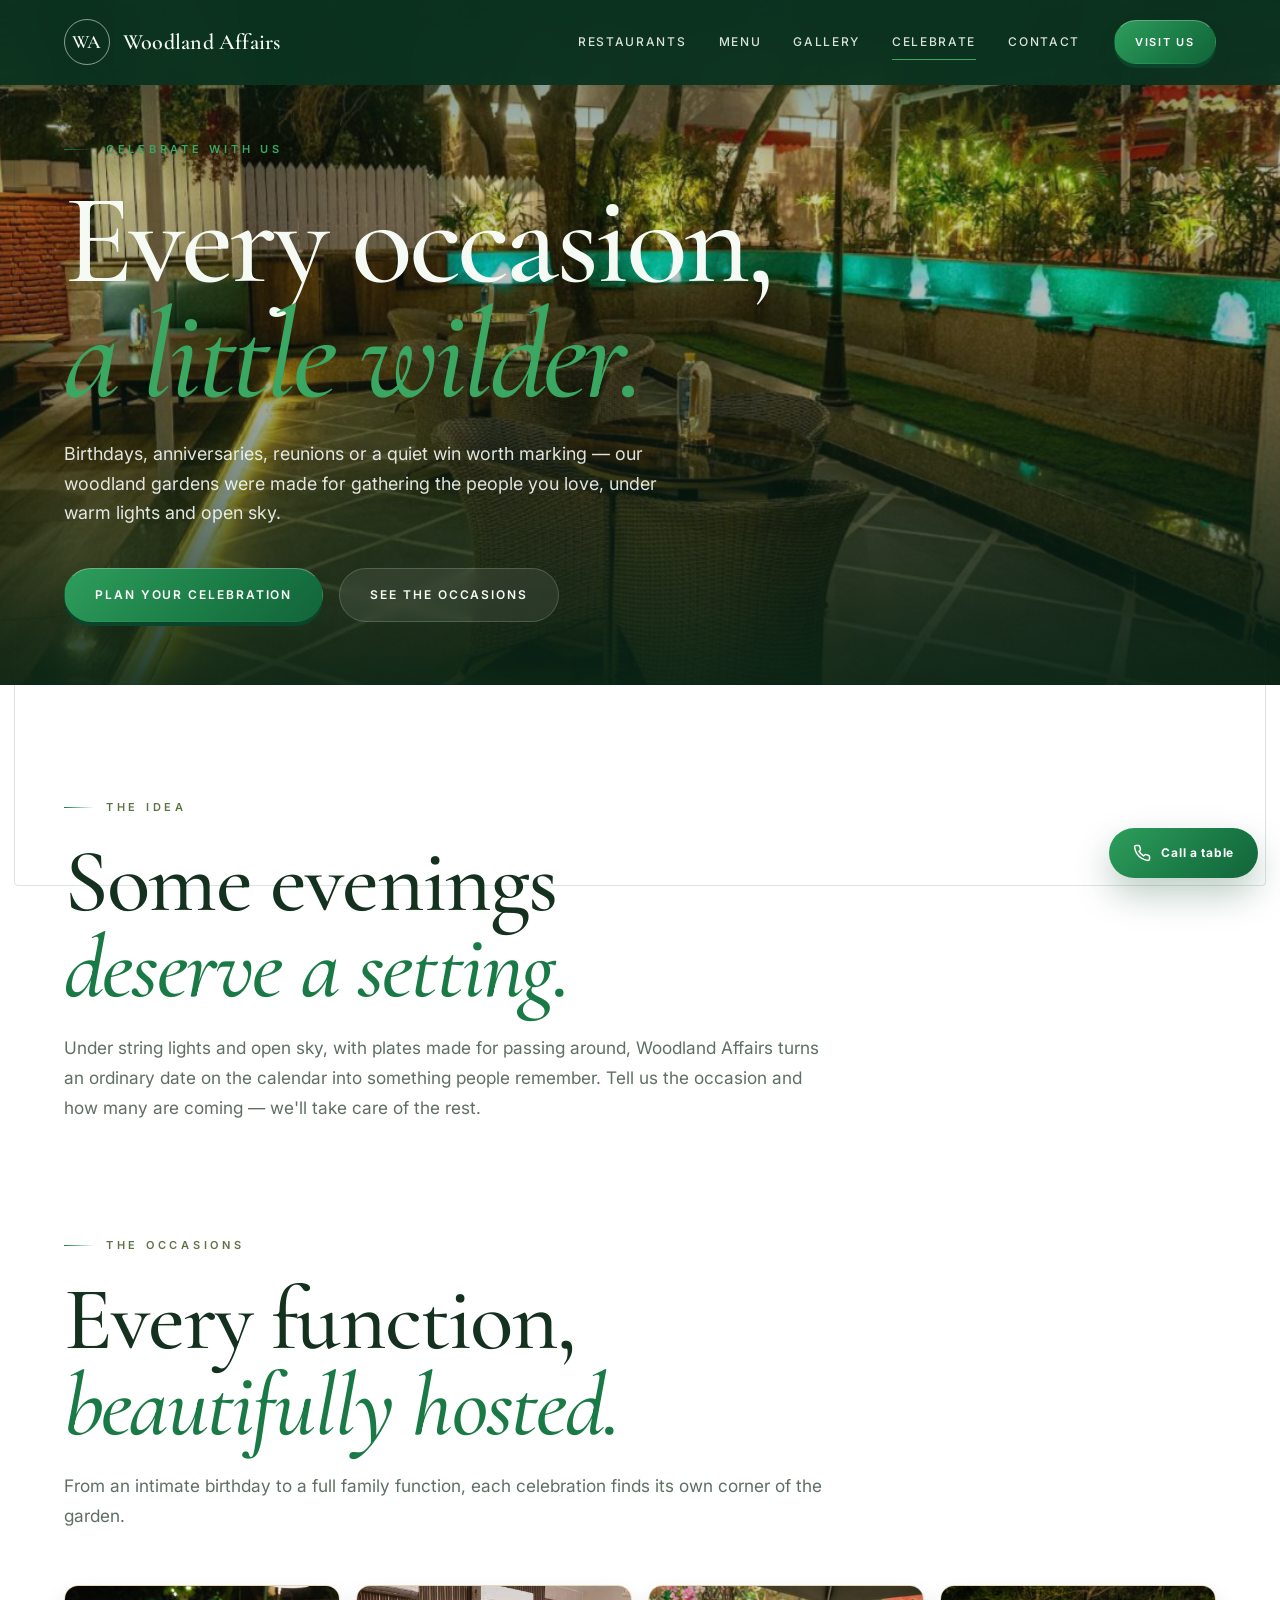
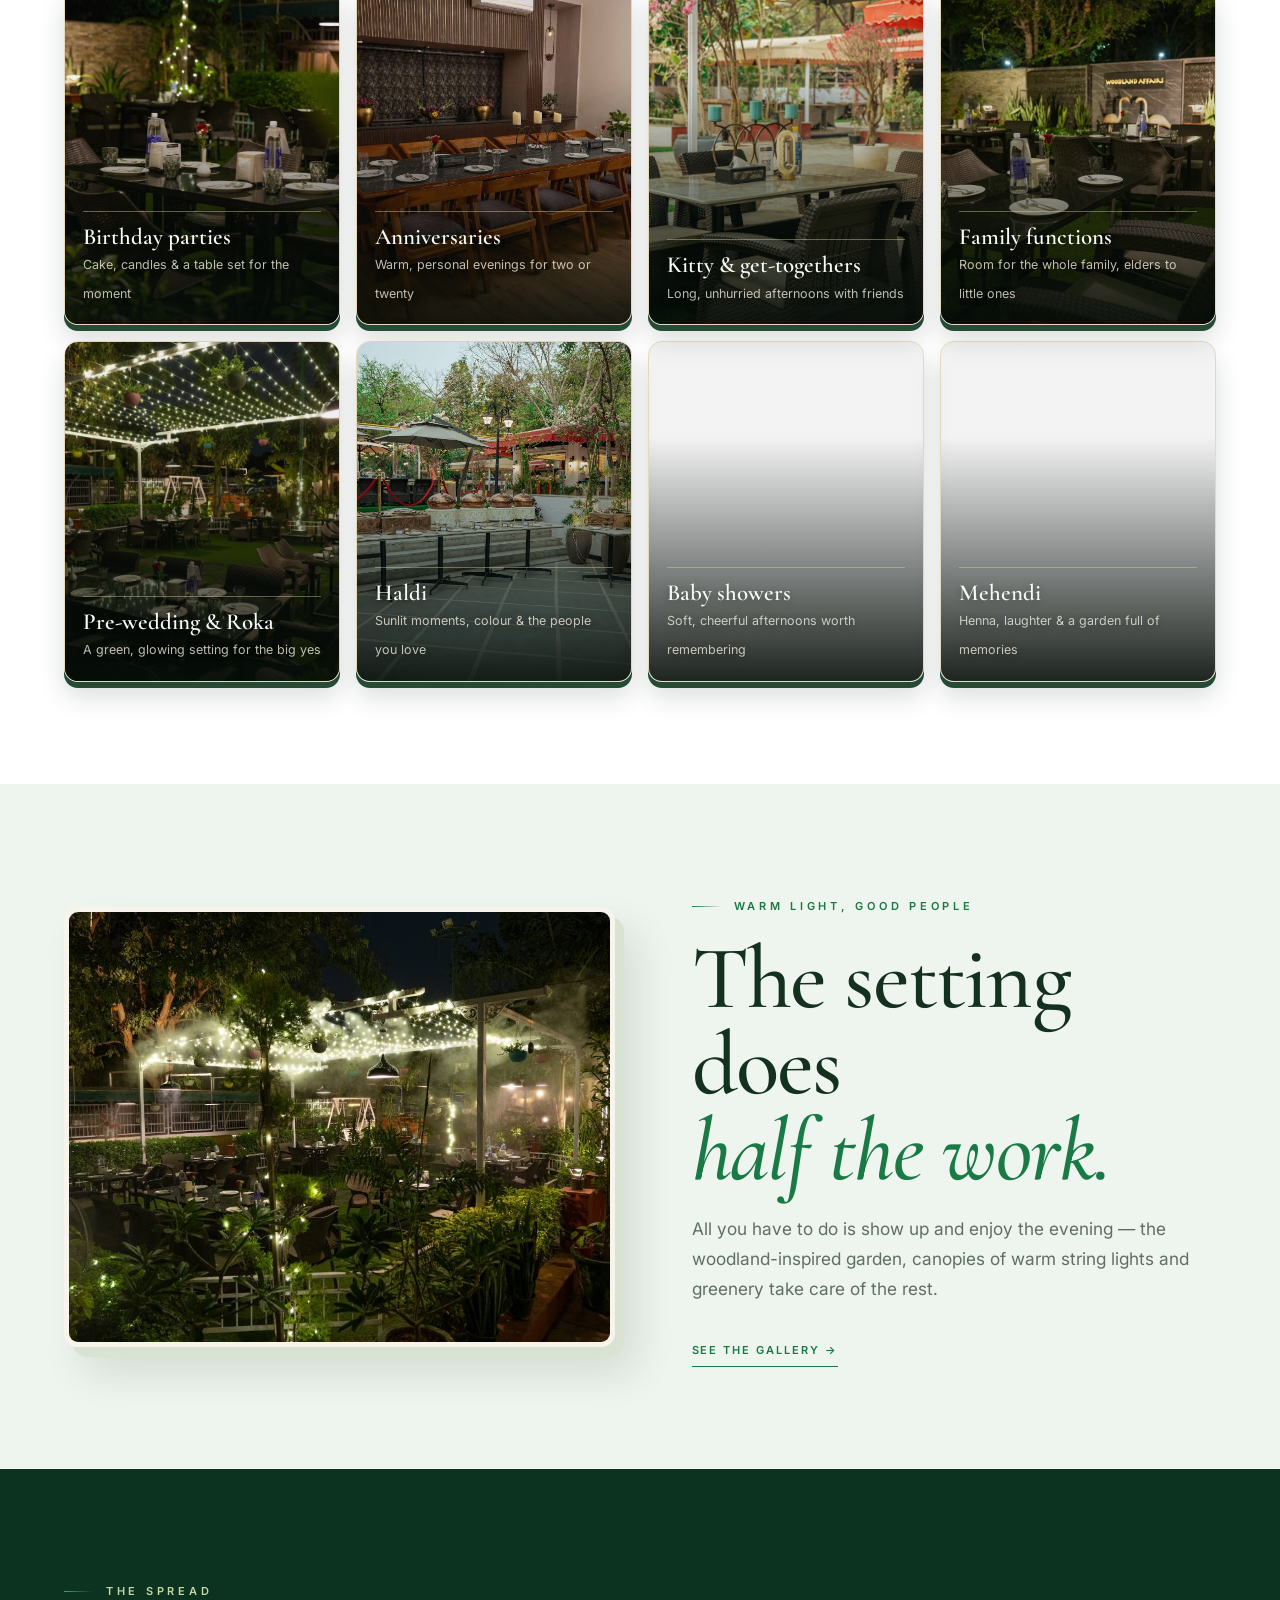
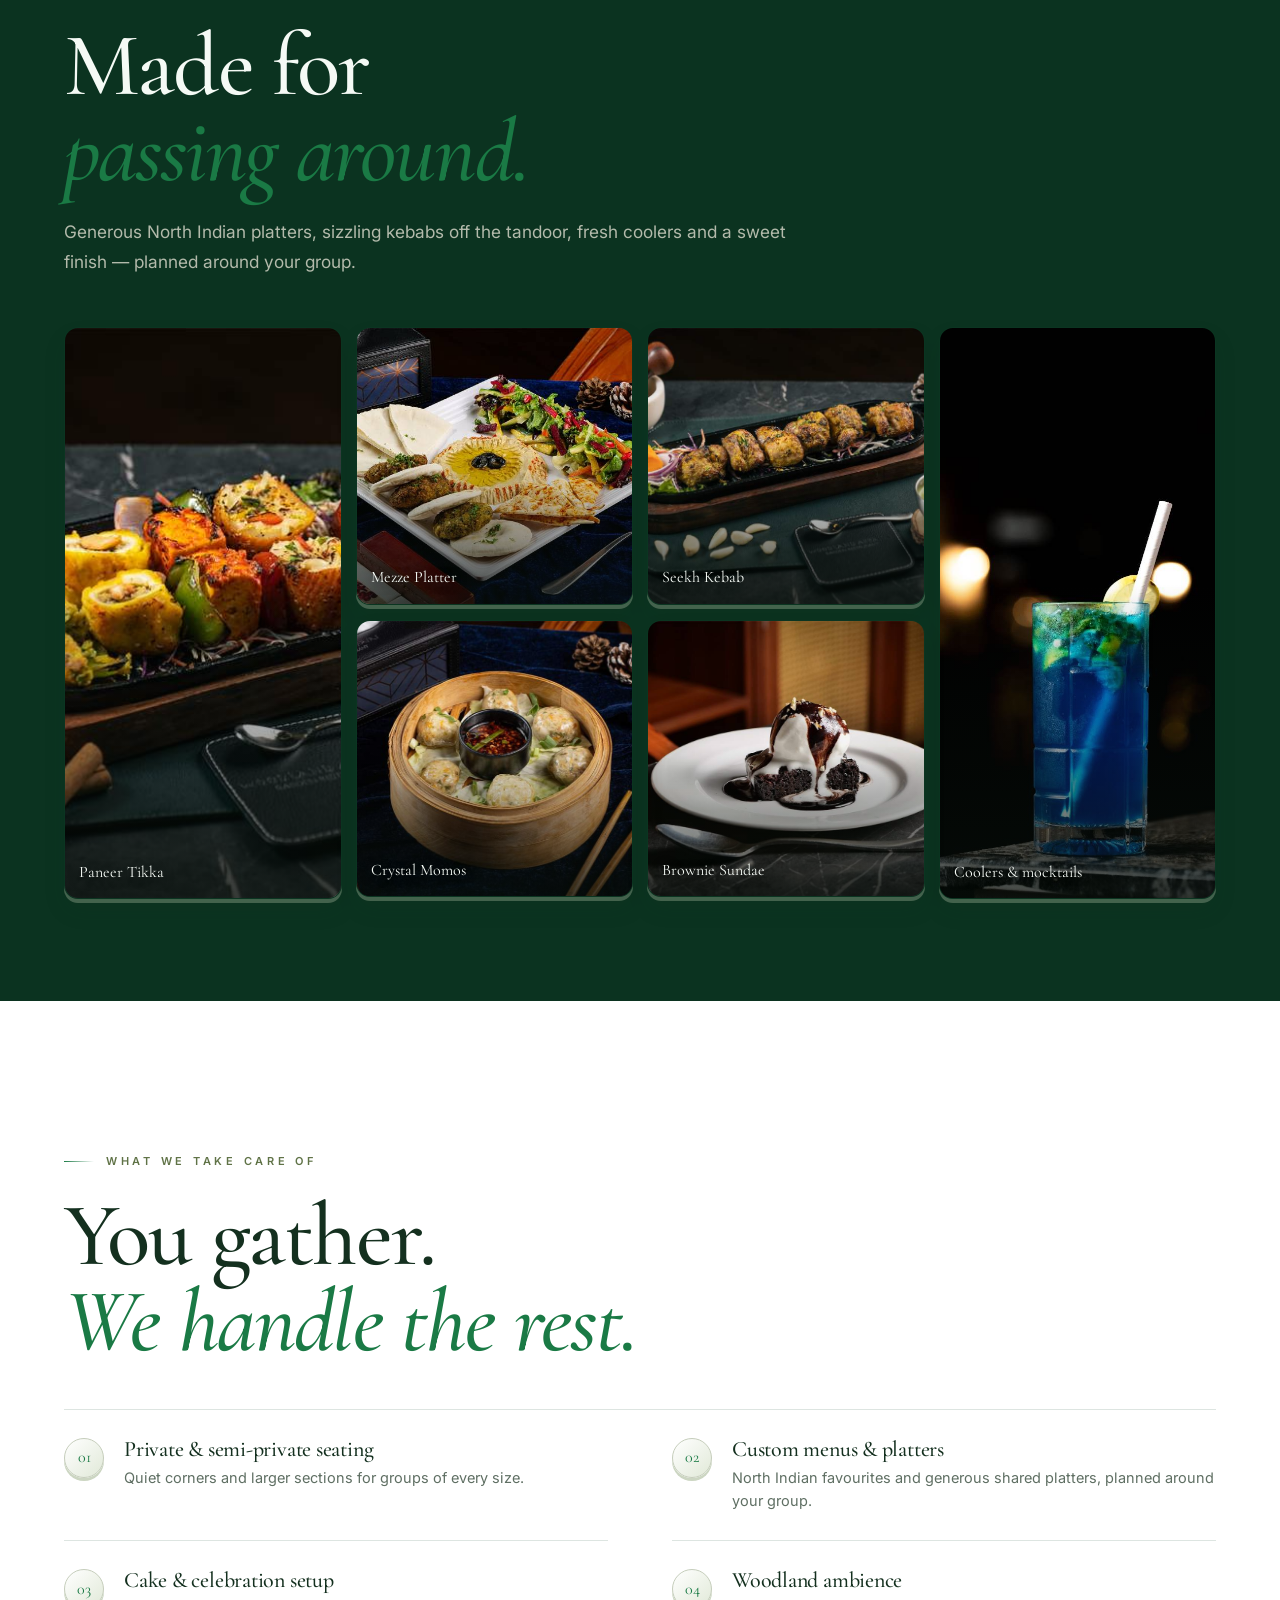
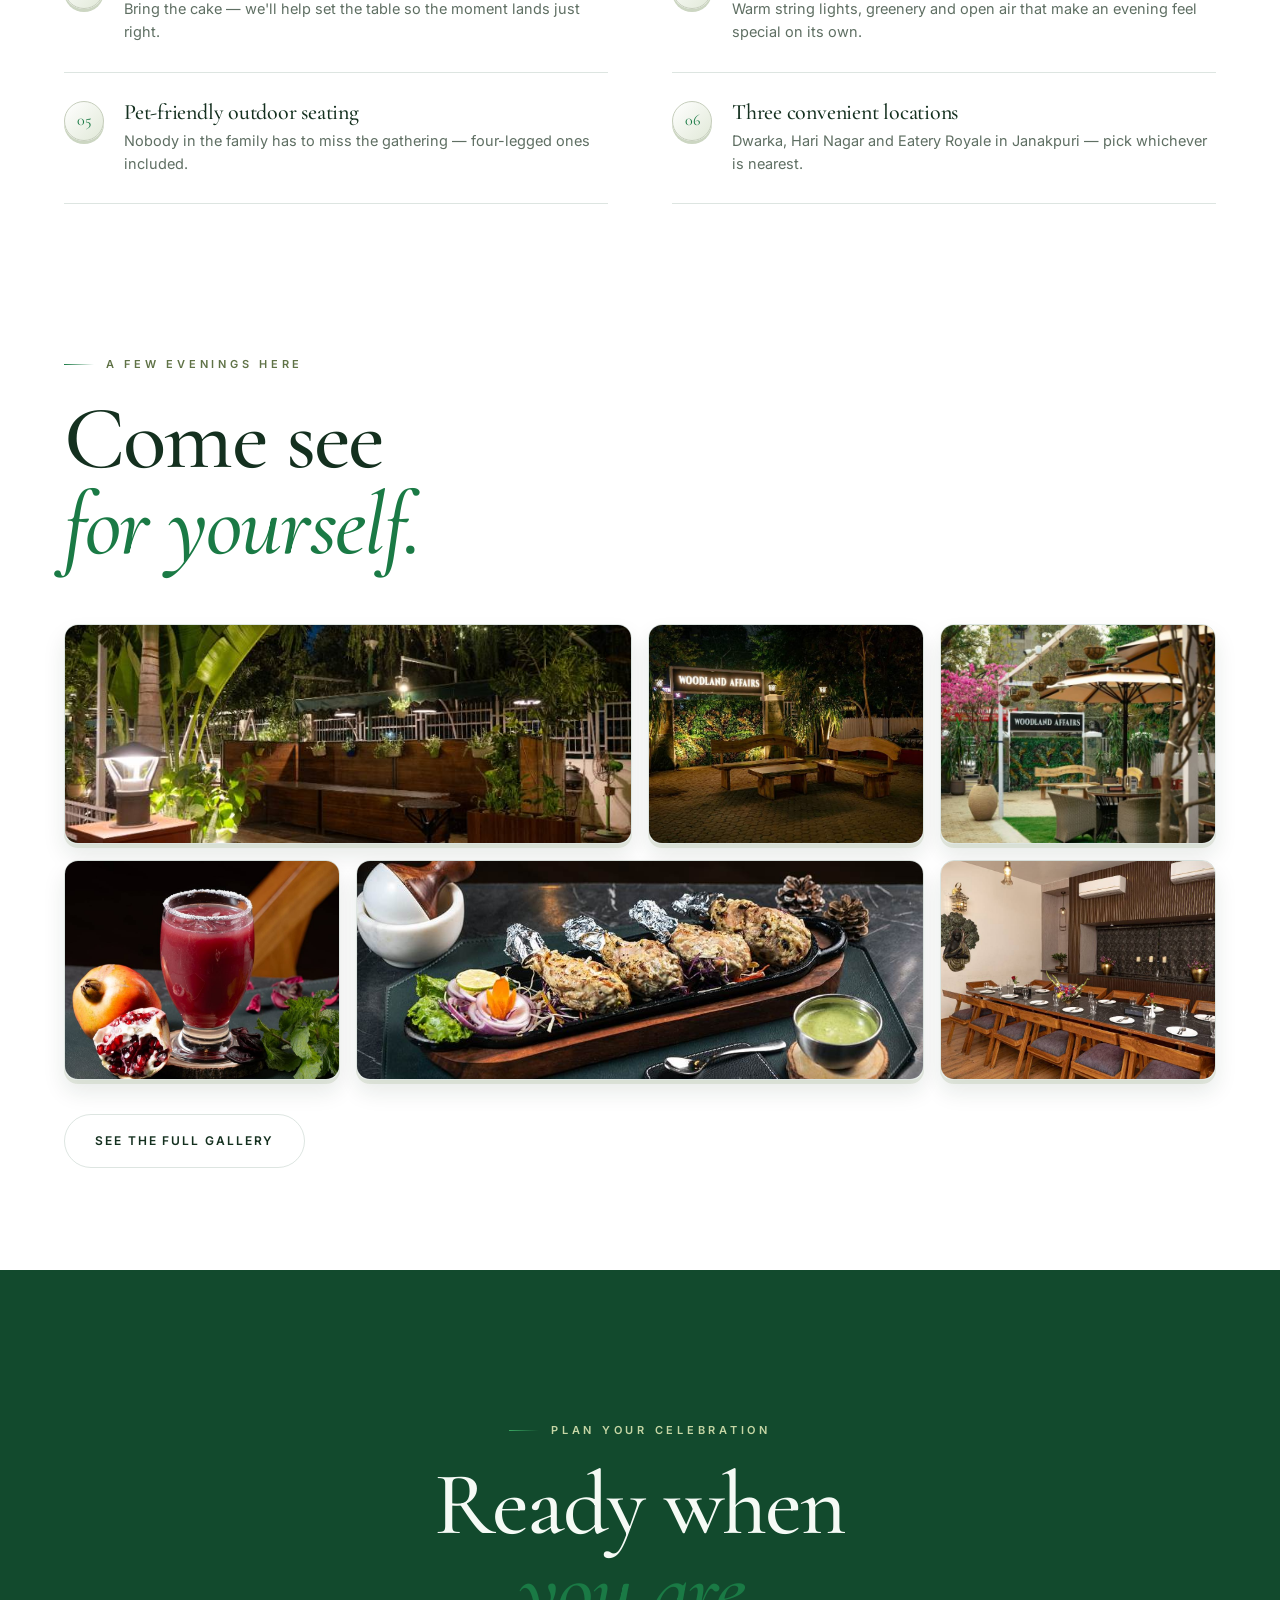
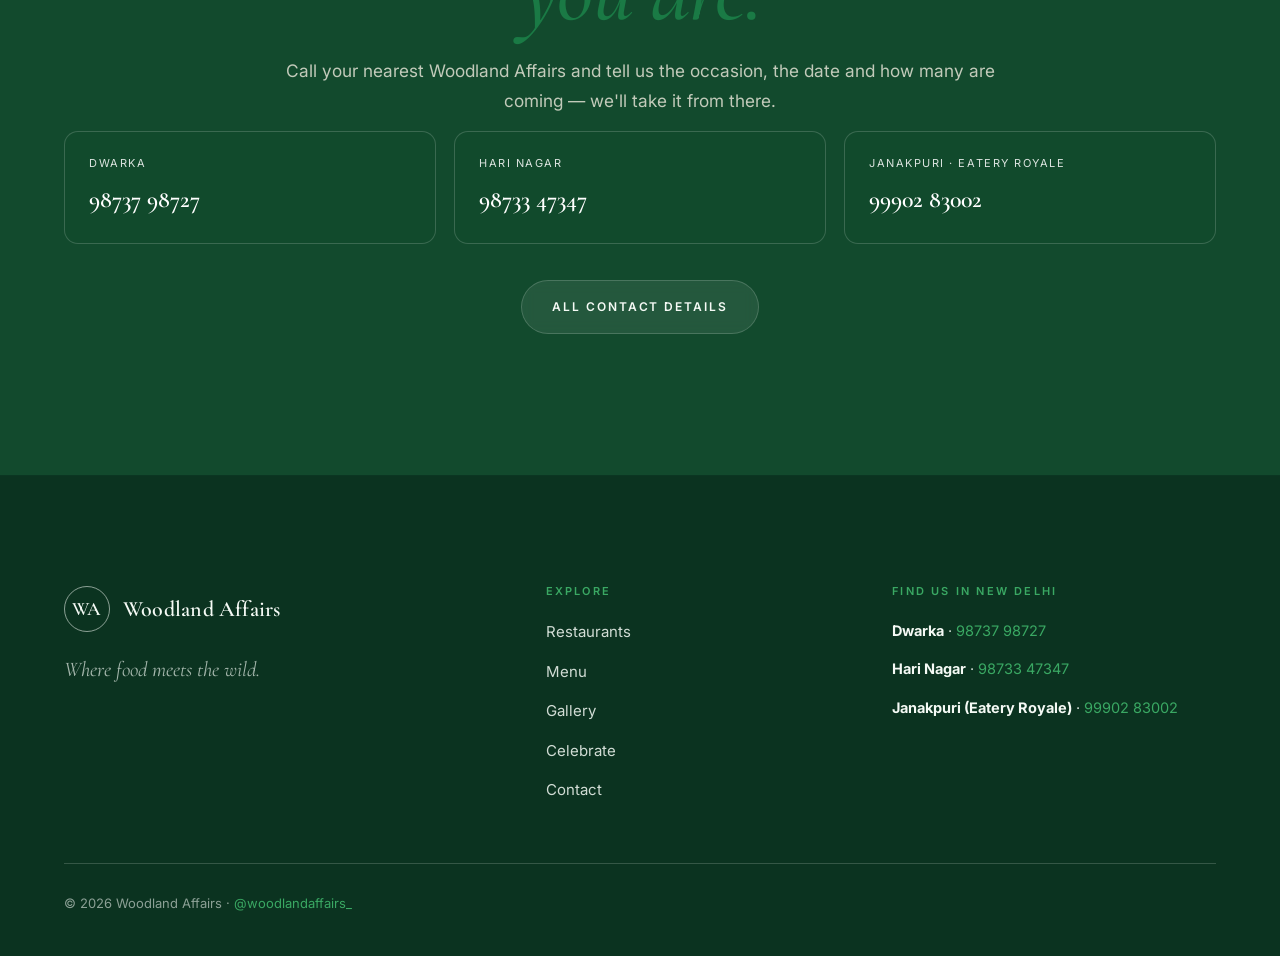
==== commit f2f69ad7: "lets more changes" ====
--- a/celebrate.html
+++ b/celebrate.html
@@ -242,7 +242,6 @@
       </div>
       <div class="footer__bottom">
         <span>© 2026 Woodland Affairs · <a href="https://www.instagram.com/woodlandaffairs_/" target="_blank" rel="noreferrer">@woodlandaffairs_</a></span>
-        <span>Website by <a href="https://www.wetakefwd.online" target="_blank" rel="noreferrer">Wetakefwd</a> — we make websites</span>
       </div>
     </div>
   </footer>
--- a/depth.css
+++ b/depth.css
@@ -16,9 +16,38 @@
 body .sec-head .eyebrow { color:#607347; }
 body .band .eyebrow { color:#c6d6a5; }
 body .cta-strip { box-shadow:0 8px 0 #d7dfcd,0 22px 45px #18382220; border-color:#a9bb99; }
-body .depth-active { transform:perspective(1000px) rotateX(var(--depth-x,0deg)) rotateY(var(--depth-y,0deg)) translateY(-4px); transition:transform 100ms ease-out; }
+/* Pointer 3D (driven by app.js): --dx/--dy are the cursor position from -1 to 1, --dl is lift from 0 to 1. */
+body .depth-active,
+body.menu-page .outlet-picker button.depth-active {
+  position:relative; z-index:2; will-change:transform,filter;
+  transform:perspective(900px) rotateX(calc(var(--dy,0) * -10deg)) rotateY(calc(var(--dx,0) * 10deg)) translateY(calc(var(--dl,0) * -10px)) scale(calc(1 + var(--dl,0) * .03));
+  filter:drop-shadow(calc(var(--dx,0) * -18px) calc(var(--dl,0) * 26px + var(--dy,0) * -8px) calc(var(--dl,0) * 26px) rgb(8 38 22 / calc(var(--dl,0) * .38)));
+  transition:none;
+}
+.depth-glare { display:none; }
+body .depth-active > .depth-glare {
+  display:block; position:absolute; inset:0; z-index:4; border-radius:inherit; pointer-events:none;
+  opacity:var(--dl,0); mix-blend-mode:overlay;
+  background:radial-gradient(circle at var(--gx,50%) var(--gy,50%), rgb(255 255 255 / .7), rgb(255 255 255 / .18) 28%, transparent 62%),
+             linear-gradient(calc(115deg + var(--dx,0) * 25deg), transparent 35%, rgb(255 255 255 / calc(var(--dl,0) * .22)) 50%, transparent 65%);
+}
+/* The photo slides against the tilt so it reads as a window into a deeper scene. */
+body .o-card.depth-active:hover .o-card__media img,
+body .c-card.depth-active:hover .c-card__media img,
+body .gitem .gitem__media.depth-active:hover img,
+body .depth-active:hover > img {
+  transform:scale(1.14) translate(calc(var(--dx,0) * -3.5%), calc(var(--dy,0) * -3.5%));
+  transition:transform .25s ease-out;
+}
+body .o-card.depth-active .o-card__body,
+body .c-card.depth-active .c-card__body,
+body .depth-active .func__label,
+body .depth-active .mcat__label { translate:calc(var(--dx,0) * 6px) calc(var(--dy,0) * 5px); }
 @media(hover:hover) and (pointer:fine) {
   .o-card,.c-card,.func,.mcat,.gitem__media,.split__media { transition:transform .3s ease-out,box-shadow .3s ease-out; }
+  /* A little bleed so the layered hero can drift without exposing its edges. */
+  body .hero__media { scale:1.05; }
+  .hero__inner,.hero__badge,.food-stage figure,.stage-orbit,.stage-seal { will-change:translate; }
 }
 @media(max-width:760px) {
   body .split__media,body .gitem__media { border-width:3px; box-shadow:5px 6px 0 #d9e3d4,0 12px 20px #17342114; }
@@ -31,7 +60,7 @@
   body .o-card:hover img,body .c-card:hover img,body .func:hover img,body .mcat:hover img,body .gitem:hover img,body .split__media:hover img { transform:none; }
 }
 /* Individual translate keeps scroll entrances separate from hover transforms. */
-body .scroll-entry { opacity:0; translate:72px 12px; transition:opacity .8s ease,translate .9s cubic-bezier(.16,1,.3,1),transform .3s ease-out; }
+body .scroll-entry { opacity:0; translate:72px 12px; transition:opacity .8s ease,translate .9s cubic-bezier(.16,1,.3,1); }
 body .scroll-entry[data-enter="left"] { translate:-72px 12px; }
 body .scroll-entry.scroll-arrived { opacity:1; translate:0 0; }
 @media(max-width:760px) {
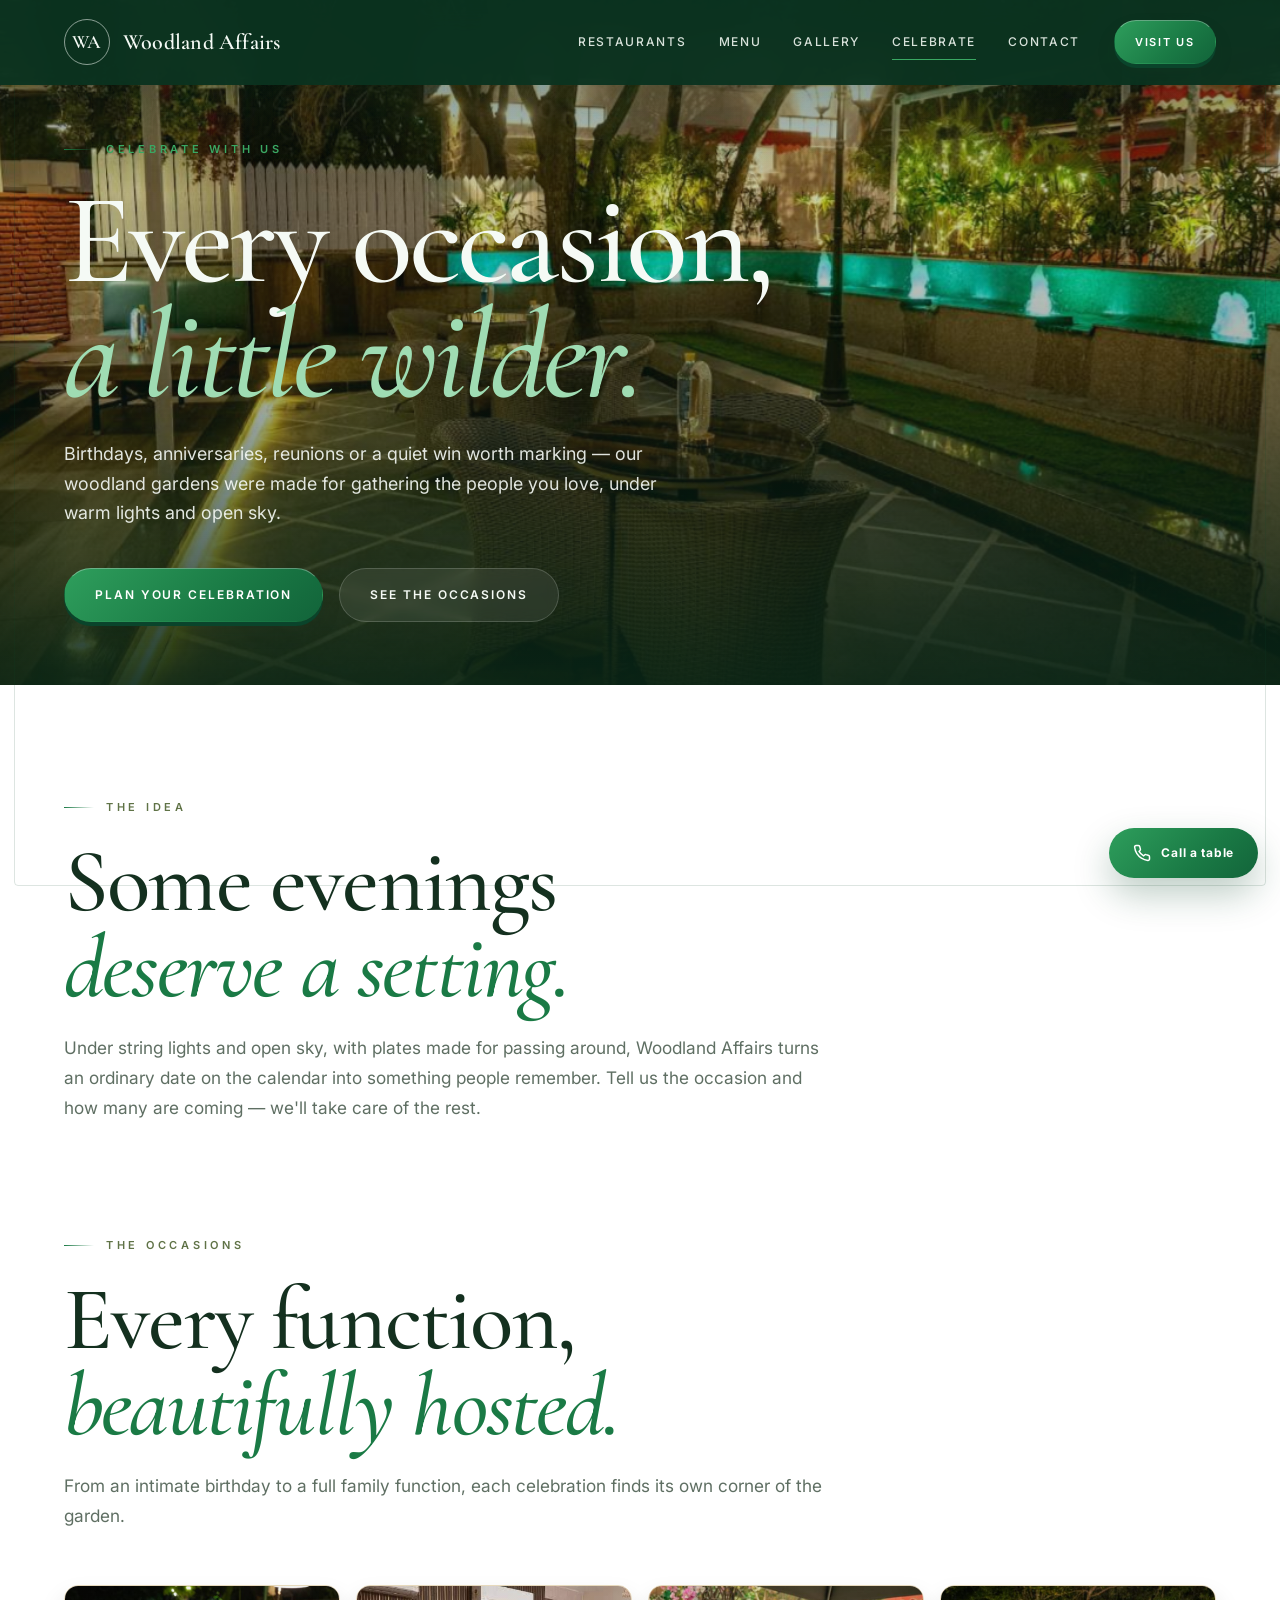
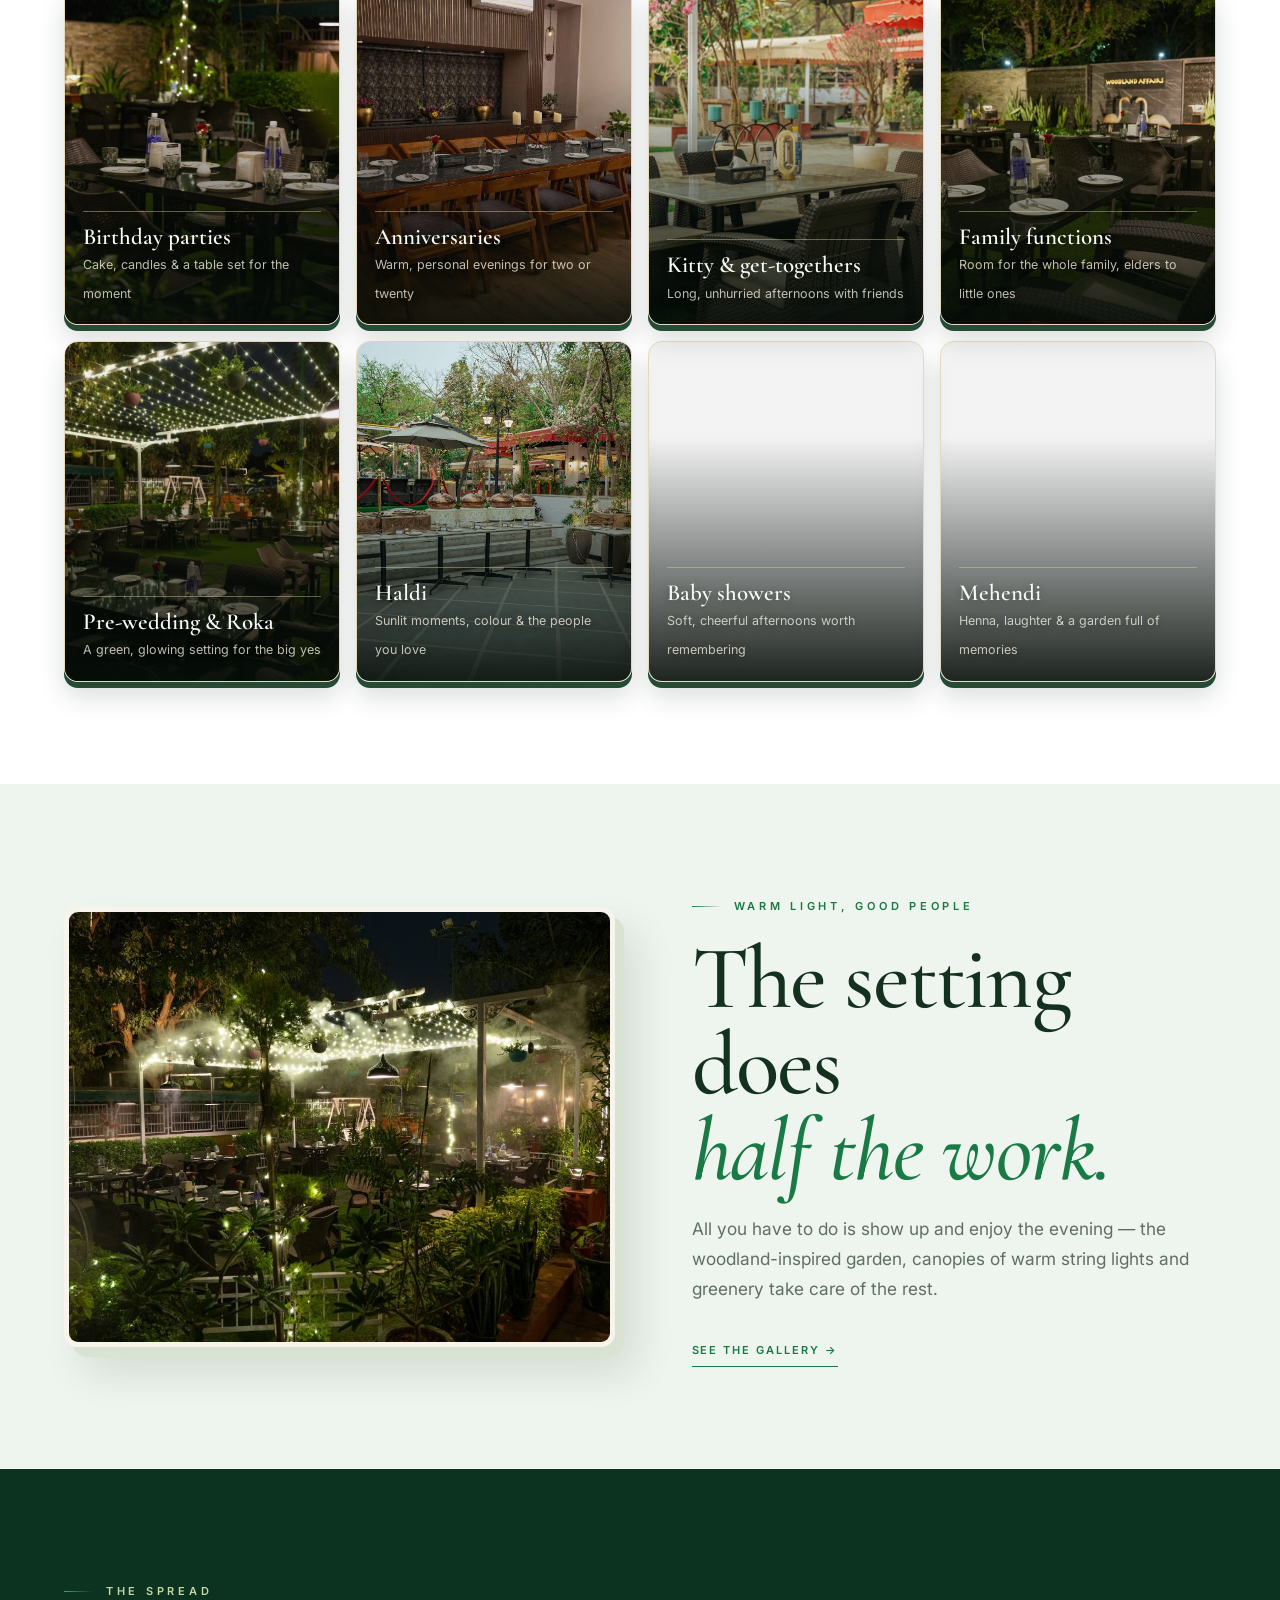
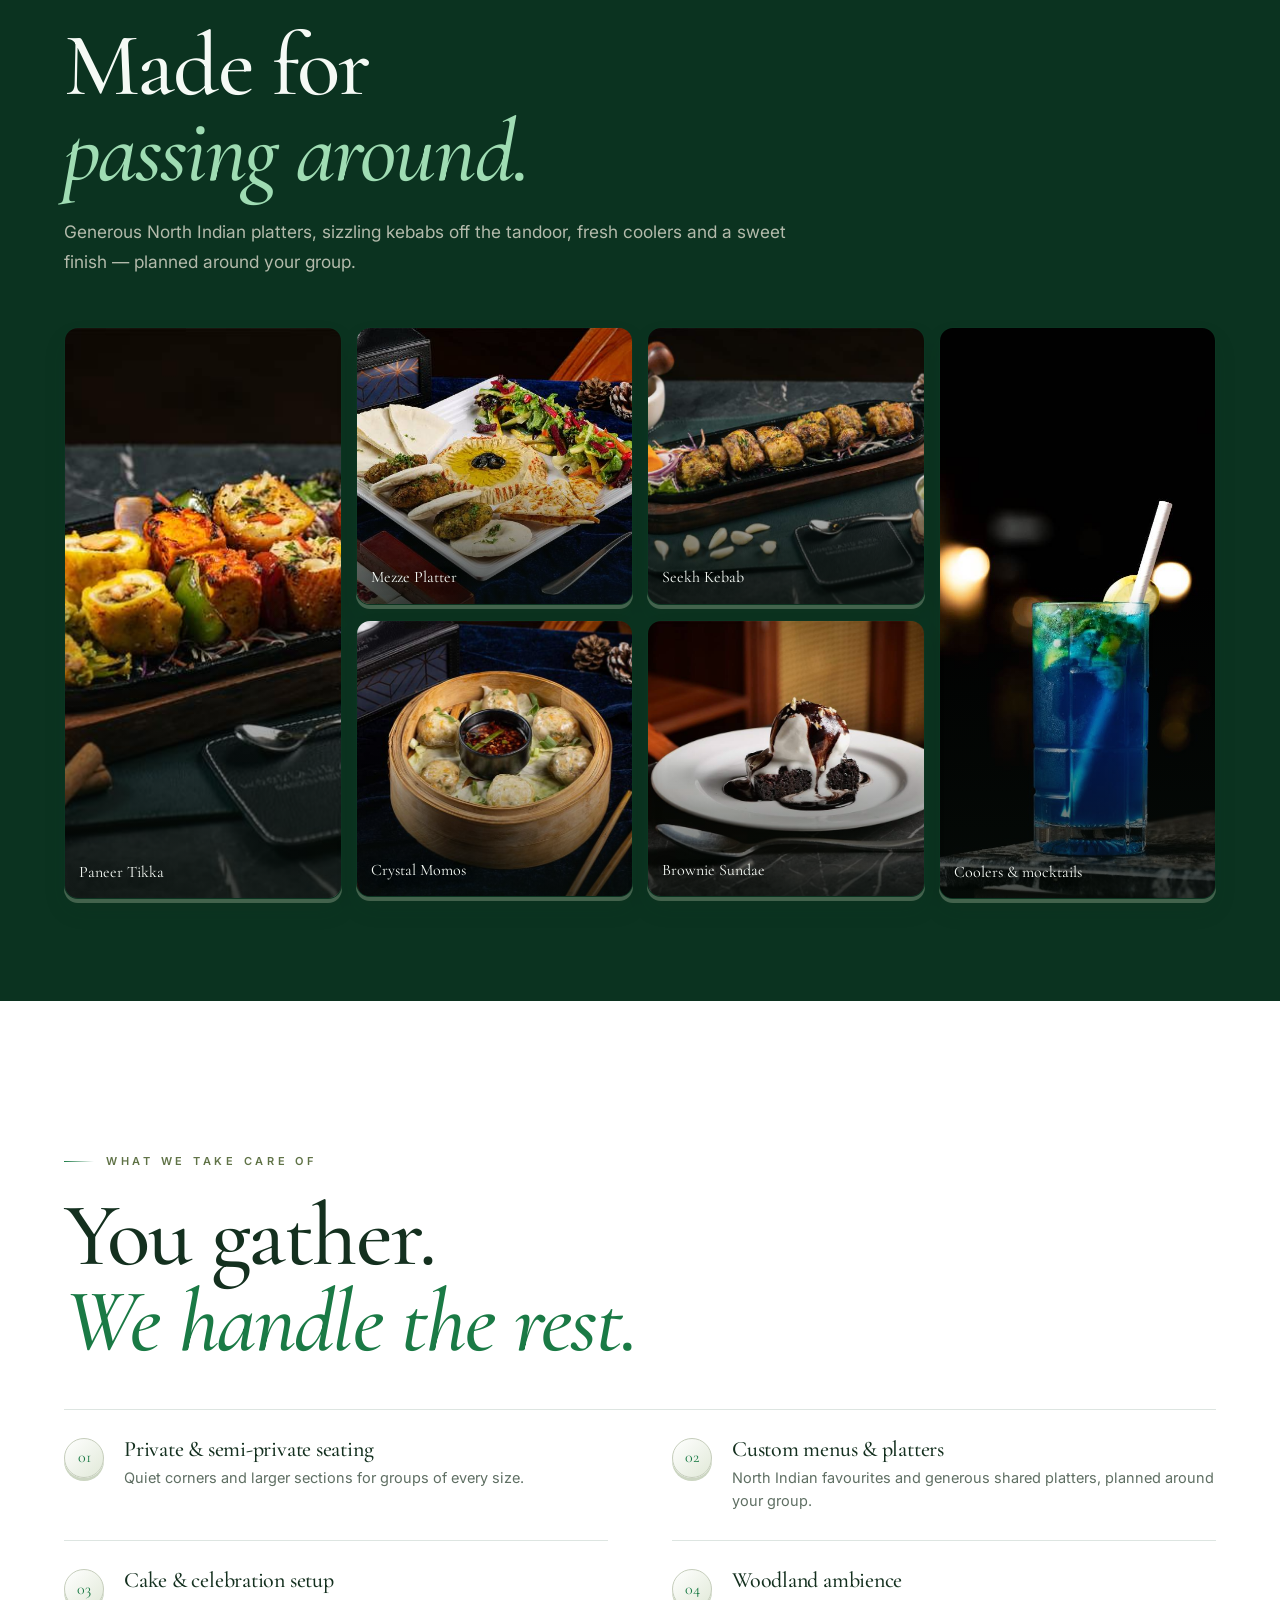
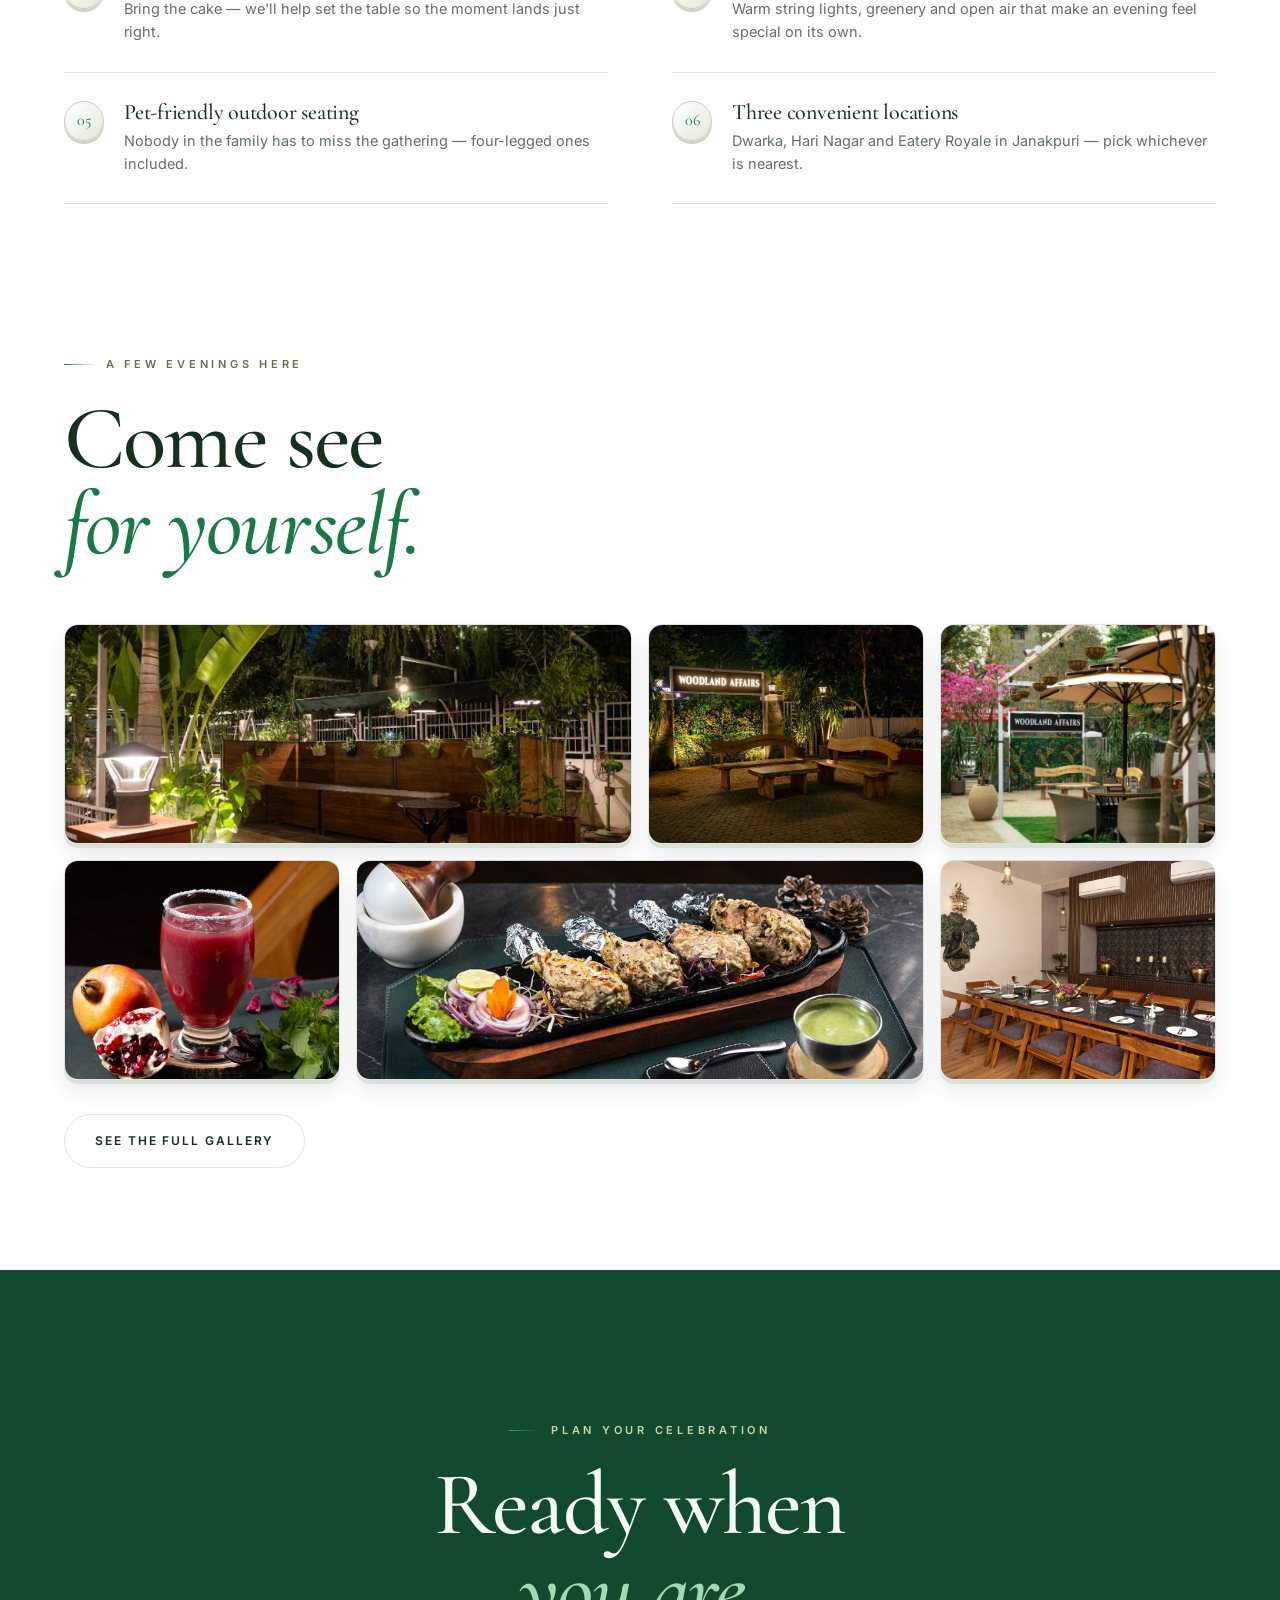
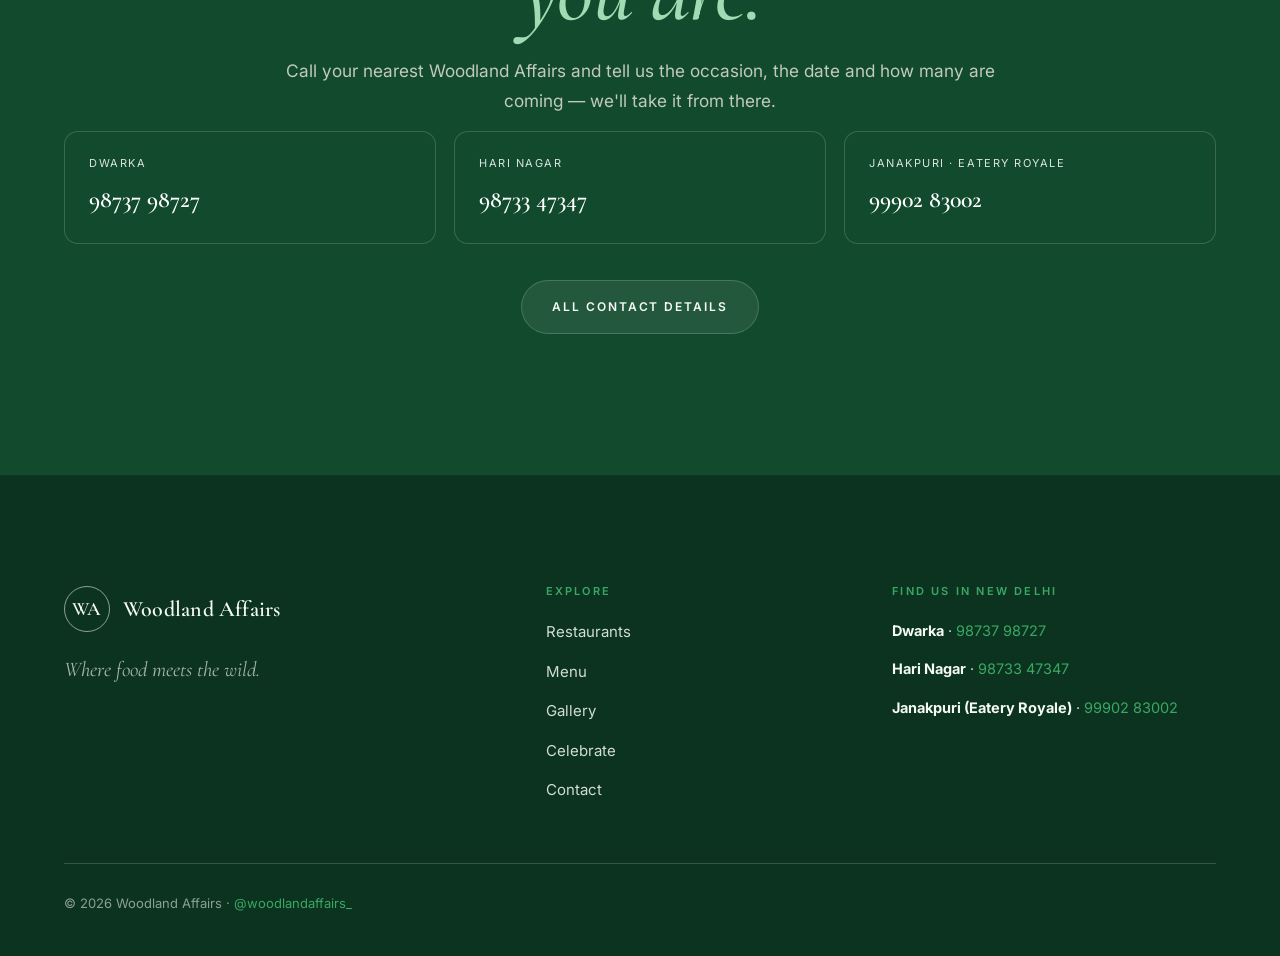
==== commit 0f0cc8a3: "intro changes" ====
--- a/celebrate.html
+++ b/celebrate.html
@@ -247,7 +247,7 @@
   </footer>
 
   <!-- FLOATING CALL -->
-  <a class="fab-call" href="contact.html" aria-label="Choose a restaurant to book a table on WhatsApp" aria-haspopup="dialog">
+  <a class="fab-call" href="https://wa.me/919873347347?text=Hello%20Woodland%20Affairs%21%20I%20would%20like%20to%20enquire%20about%20booking%20a%20table." target="_blank" rel="noopener" aria-label="Message Woodland Affairs on WhatsApp about a table">
     <svg viewBox="0 0 24 24" fill="none" stroke="currentColor" stroke-width="2"><path d="M22 16.9v3a2 2 0 0 1-2.2 2 19.8 19.8 0 0 1-8.6-3 19.5 19.5 0 0 1-6-6 19.8 19.8 0 0 1-3-8.6A2 2 0 0 1 4.1 2h3a2 2 0 0 1 2 1.7c.1 1 .4 1.9.7 2.8a2 2 0 0 1-.5 2.1L8.1 9.9a16 16 0 0 0 6 6l1.3-1.3a2 2 0 0 1 2.1-.4c.9.3 1.8.6 2.8.7a2 2 0 0 1 1.7 2z"/></svg>
     <span>Call a table</span>
   </a>
--- a/theme.css
+++ b/theme.css
@@ -36,7 +36,7 @@
 }
 
 *{ box-sizing:border-box; }
-html{ scroll-behavior:smooth; -webkit-text-size-adjust:100%; }
+html{ scroll-behavior:smooth; scroll-padding-top:96px; -webkit-text-size-adjust:100%; }
 body{
   margin:0; background:var(--paper); color:var(--ink);
   font-family:var(--font-body); font-size:17px; line-height:1.7;
@@ -118,6 +118,7 @@
 .nav__links a:hover::after, .nav__links a.active::after{ width:100%; }
 .nav__cta{ margin-left:10px; }
 .nav__toggle{ display:none; margin-left:auto; background:none; border:0; color:var(--cream); cursor:pointer; padding:8px; }
+.nav__toggle:focus-visible{ outline:2px solid var(--brass-2); outline-offset:4px; border-radius:6px; }
 .nav__toggle span{ display:block; width:26px; height:2px; background:var(--cream); margin:6px 0; transition:.4s var(--ease); }
 
 .nav.solid{ background:rgba(11,51,32,0.92); -webkit-backdrop-filter:blur(16px) saturate(1.2); backdrop-filter:blur(16px) saturate(1.2); border-color:var(--line-d); }
@@ -134,8 +135,10 @@
     transform:translateY(-14px); opacity:0; visibility:hidden; pointer-events:none; transition:.4s var(--ease); z-index:49; max-height:calc(100dvh - 84px); overflow-y:auto; }
   .nav.open .nav__panel{ transform:none; opacity:1; visibility:visible; pointer-events:auto; }
   .nav__panel a{ display:block; color:var(--cream); font-size:19px; font-family:var(--font-display); padding:15px 0; border-bottom:1px solid var(--line-d); }
+  .nav__panel .mobile-booking-link{ margin-top:22px; padding:14px 18px; border:1px solid var(--brass-2); border-radius:999px; color:var(--deep); background:var(--brass-2); font-family:var(--font-body); font-size:11px; font-weight:700; letter-spacing:.14em; text-align:center; text-transform:uppercase; }
   .nav__panel .btn{ margin-top:20px; }
 }
+@media (max-width:1100px){ body.menu-open{ overflow:hidden; } }
 
 /* ---------- Hero ---------- */
 .hero{ position:relative; min-height:100svh; display:flex; align-items:flex-end; color:var(--cream); overflow:hidden; }
@@ -192,6 +195,7 @@
 .o-card__body{ padding:30px 28px 34px; display:flex; flex-direction:column; flex:1; }
 .o-card__body h3{ font-size:29px; margin-bottom:14px; color:var(--ink); }
 .o-card__body address{ font-style:normal; color:var(--muted); font-size:14.5px; line-height:1.6; margin-bottom:18px; }
+.o-card__hours{ color:var(--ink); font-size:14px; font-weight:500; margin:-8px 0 14px; }
 .o-card__phone{ color:var(--green); font-weight:600; font-size:15px; margin-bottom:22px; display:inline-block; letter-spacing:0.02em; }
 .o-card__actions{ margin-top:auto; display:flex; gap:24px; flex-wrap:wrap; }
 
@@ -319,6 +323,15 @@
   color:rgba(245,250,245,0.55); font-family:var(--font-body); font-size:11px; letter-spacing:0.2em; text-transform:uppercase; }
 .intro__skip:hover{ color:#fff; }
 .intro__bar{ position:absolute; left:0; bottom:0; height:2px; width:0; background:linear-gradient(90deg,var(--brass-deep),var(--emerald)); z-index:3; }
+/* Logo flight (intro.js): the mark and name fly from the intro into the nav brand. */
+#intro.flying .intro__tag, #intro.flying .intro__line, #intro.flying .intro__skip, #intro.flying .intro__bar{ opacity:0; transition:opacity .35s ease; }
+.intro-flight .nav .brand__mark, .intro-flight .nav .brand__name{ opacity:0; }
+.nav .brand__mark, .nav .brand__name{ transition:opacity .28s ease; }
+.intro-flyer{ position:fixed; z-index:10000; margin:0!important; pointer-events:none; transform-origin:0 0; animation:none!important; opacity:1; white-space:nowrap; will-change:transform; }
+.intro-flyer.intro__mark::after{ animation:ringFade .7s var(--ease) forwards; }
+.intro-flyer em{ transition:color 1s ease; }
+.intro-flyer.to-nav em{ color:var(--cream); }
+@keyframes ringFade{ from{ opacity:1; transform:scale(1); } to{ opacity:0; transform:scale(1.4); } }
 @keyframes logoIn{ to{ opacity:1; transform:none; } }
 @keyframes logoUp{ to{ opacity:1; transform:none; } }
 @keyframes ringOut{ to{ opacity:1; transform:scale(1); } }
--- a/depth.css
+++ b/depth.css
@@ -59,6 +59,10 @@
   body .o-card,body .c-card,body .func,body .mcat,body .gitem__media,body .split__media,body .btn { transition:none!important; }
   body .o-card:hover img,body .c-card:hover img,body .func:hover img,body .mcat:hover img,body .gitem:hover img,body .split__media:hover img { transform:none; }
 }
+/* Italic heading accents on dark sections: the base green is too close to the background. */
+body .band .display em,body .cta-strip em,body .hero__title em { color:#9fdcb3; }
+/* Elements waiting to slide in sit off to the side; clip them so phones never scroll sideways. */
+main { overflow-x:clip; }
 /* Individual translate keeps scroll entrances separate from hover transforms. */
 body .scroll-entry { opacity:0; translate:72px 12px; transition:opacity .8s ease,translate .9s cubic-bezier(.16,1,.3,1); }
 body .scroll-entry[data-enter="left"] { translate:-72px 12px; }
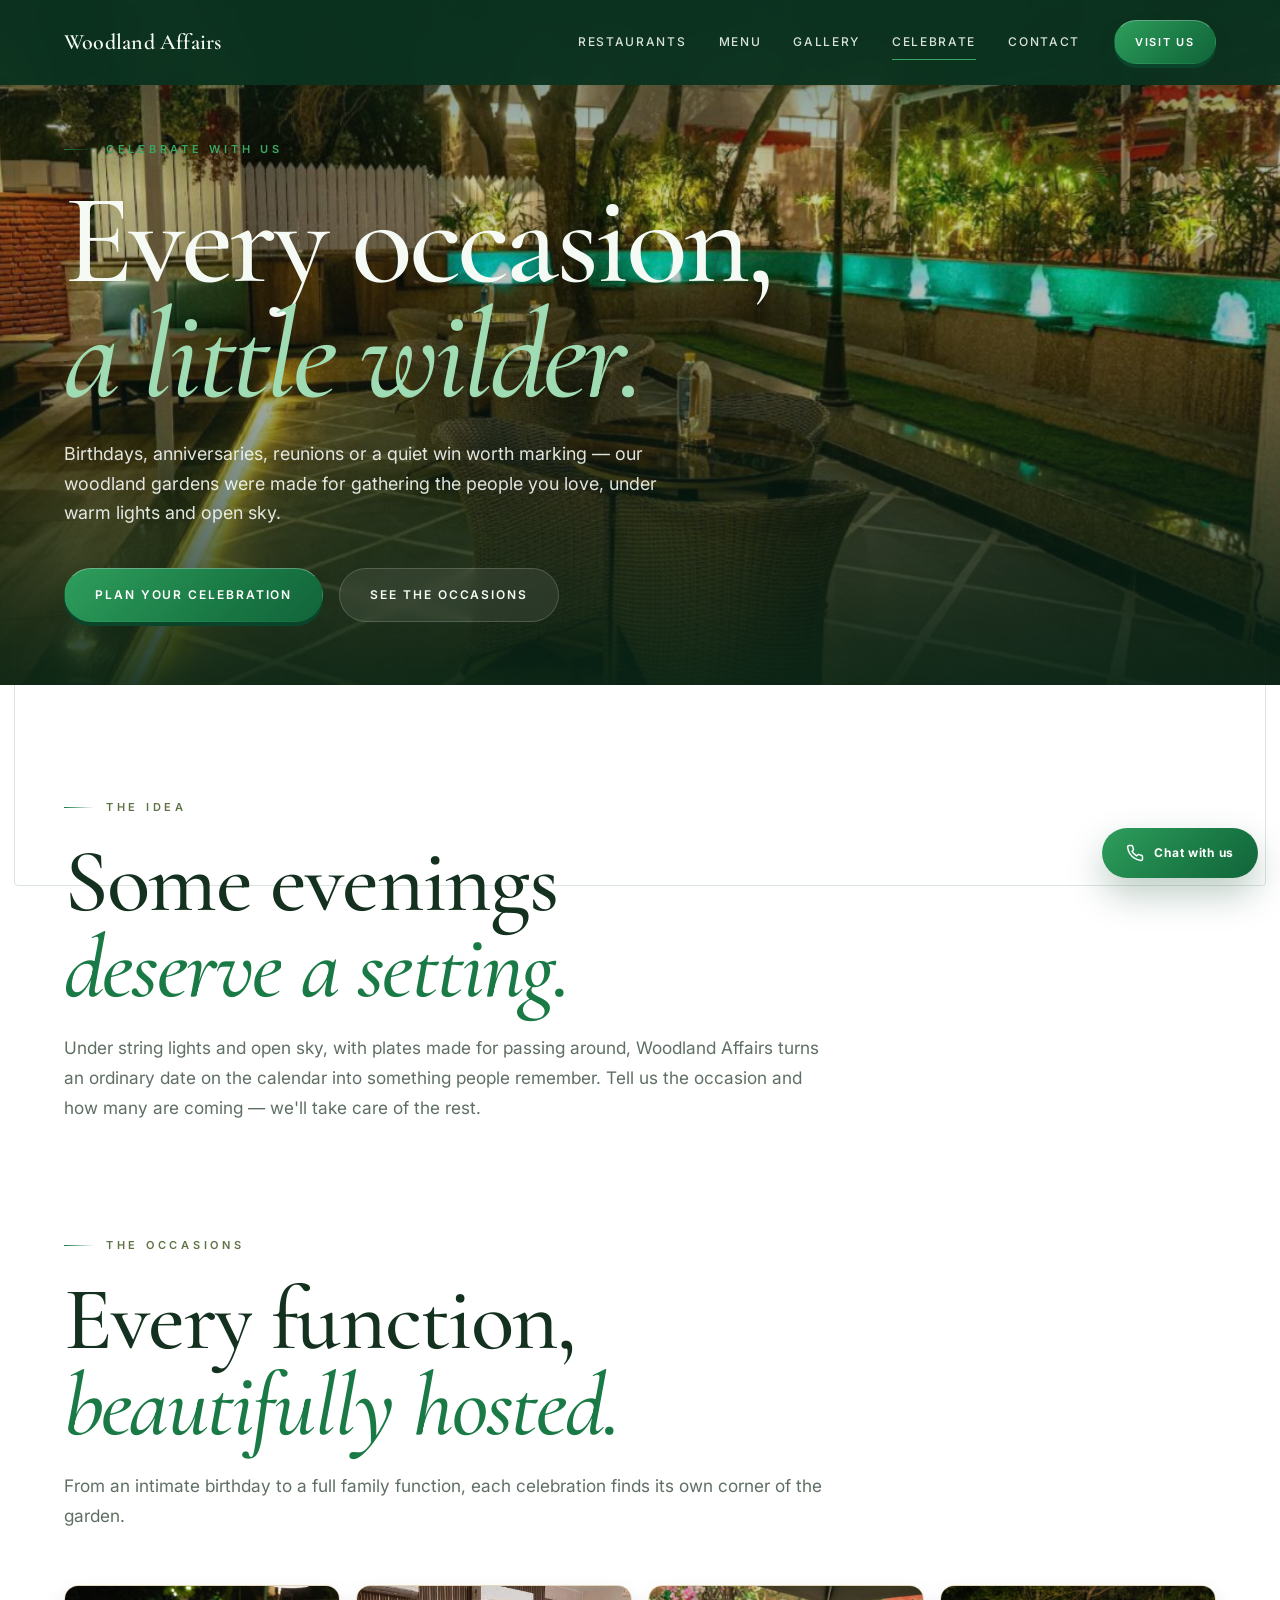
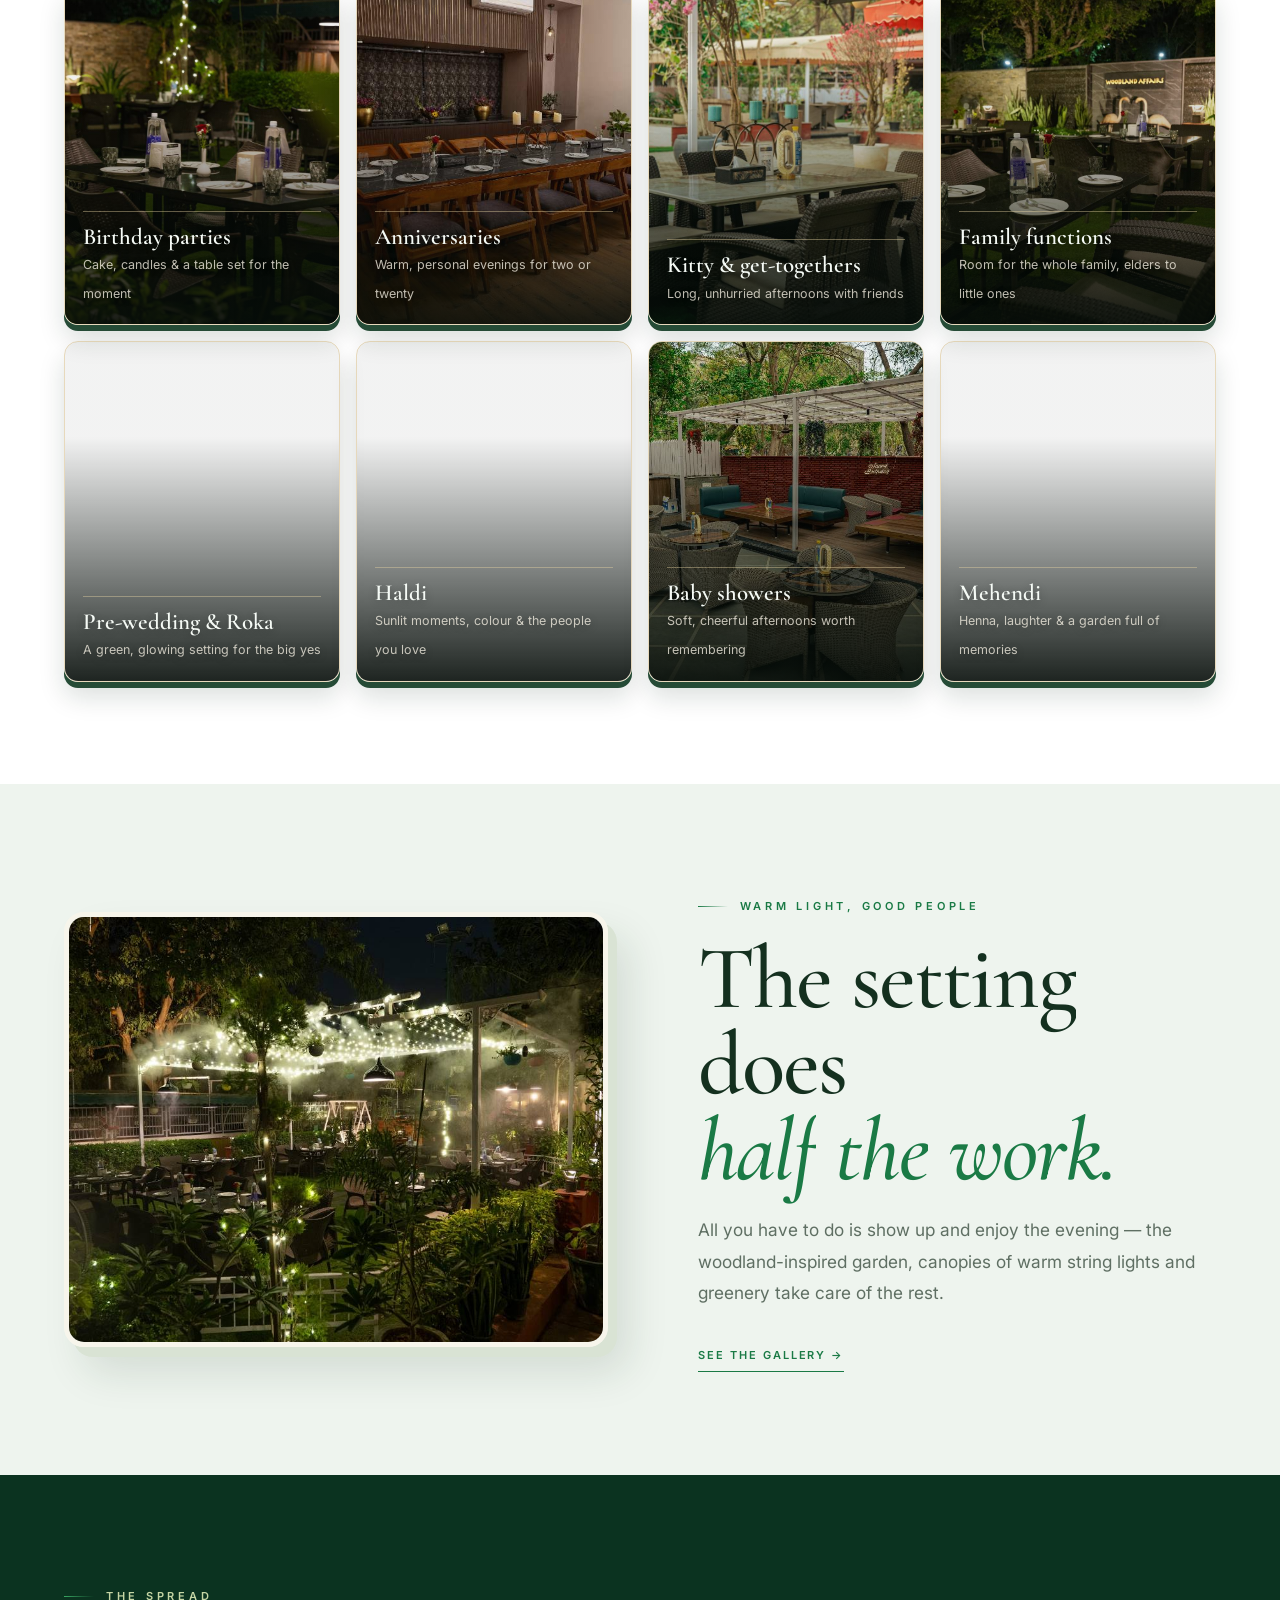
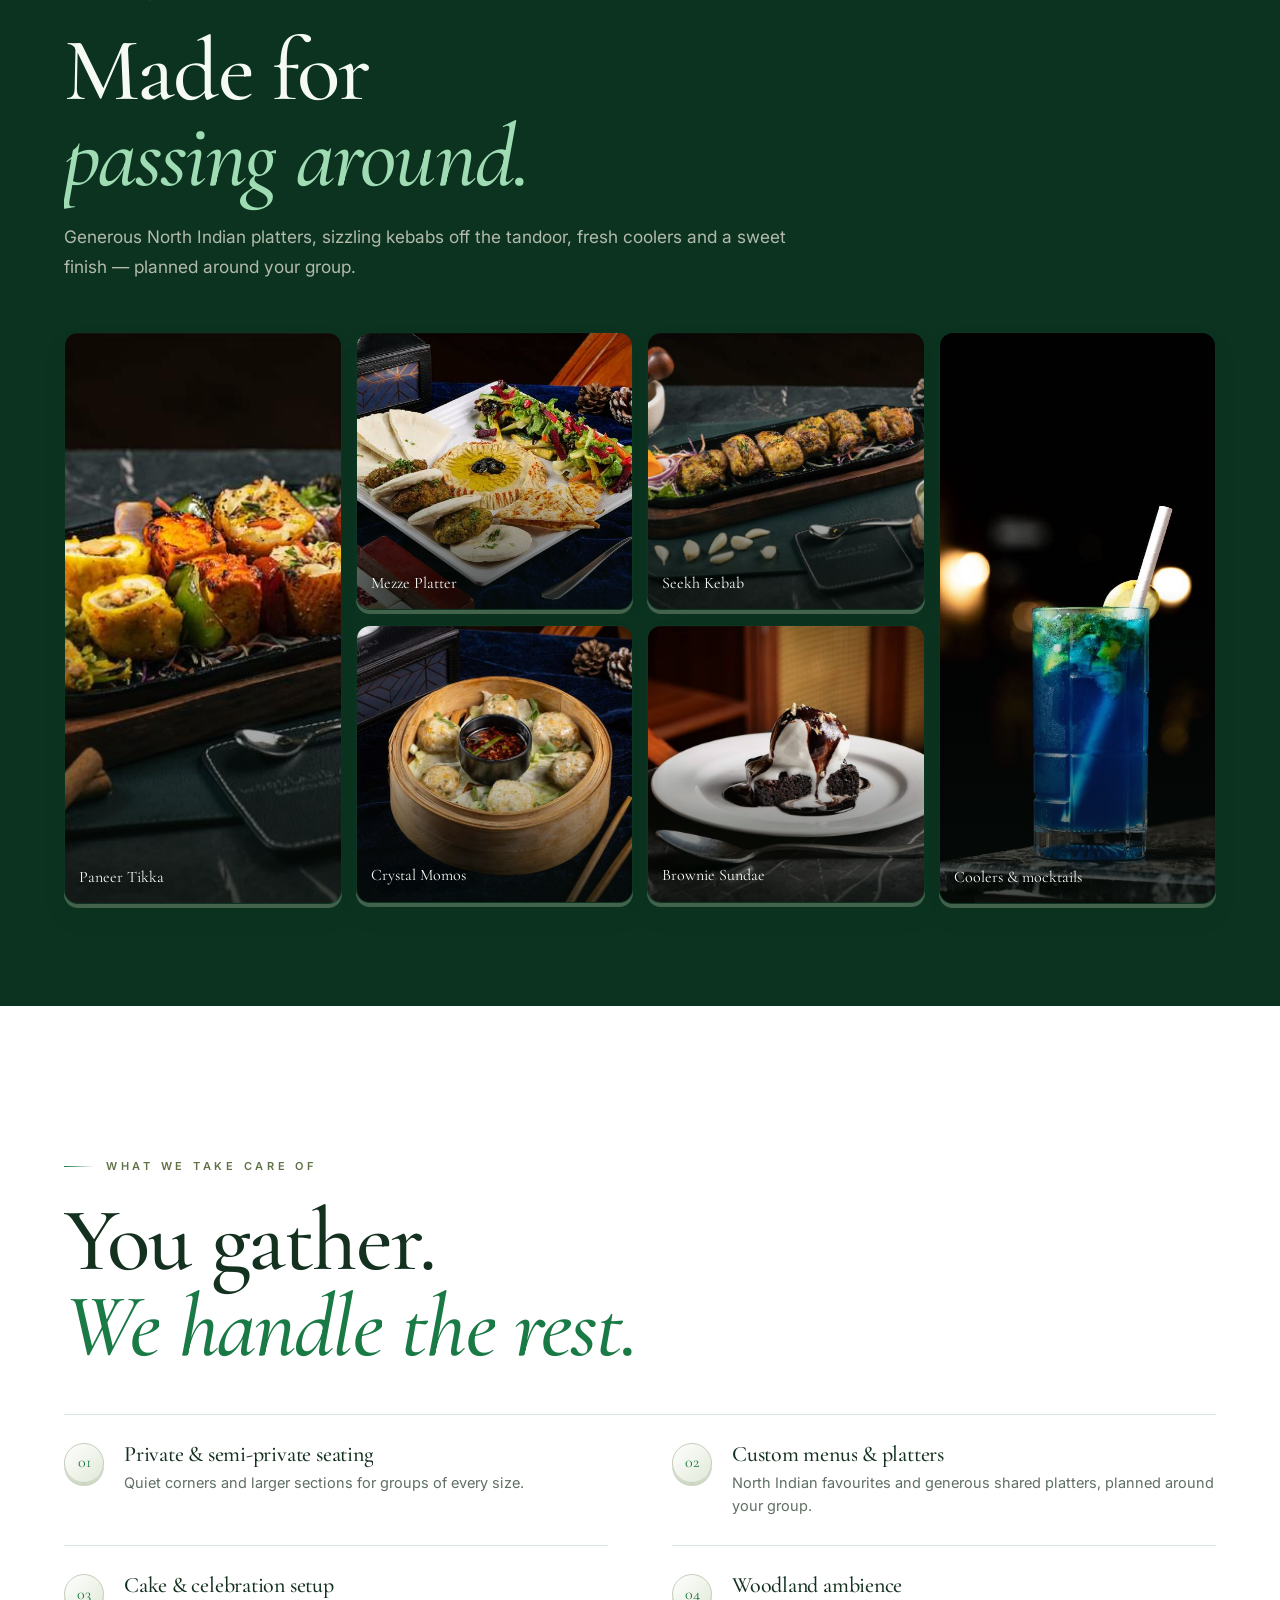
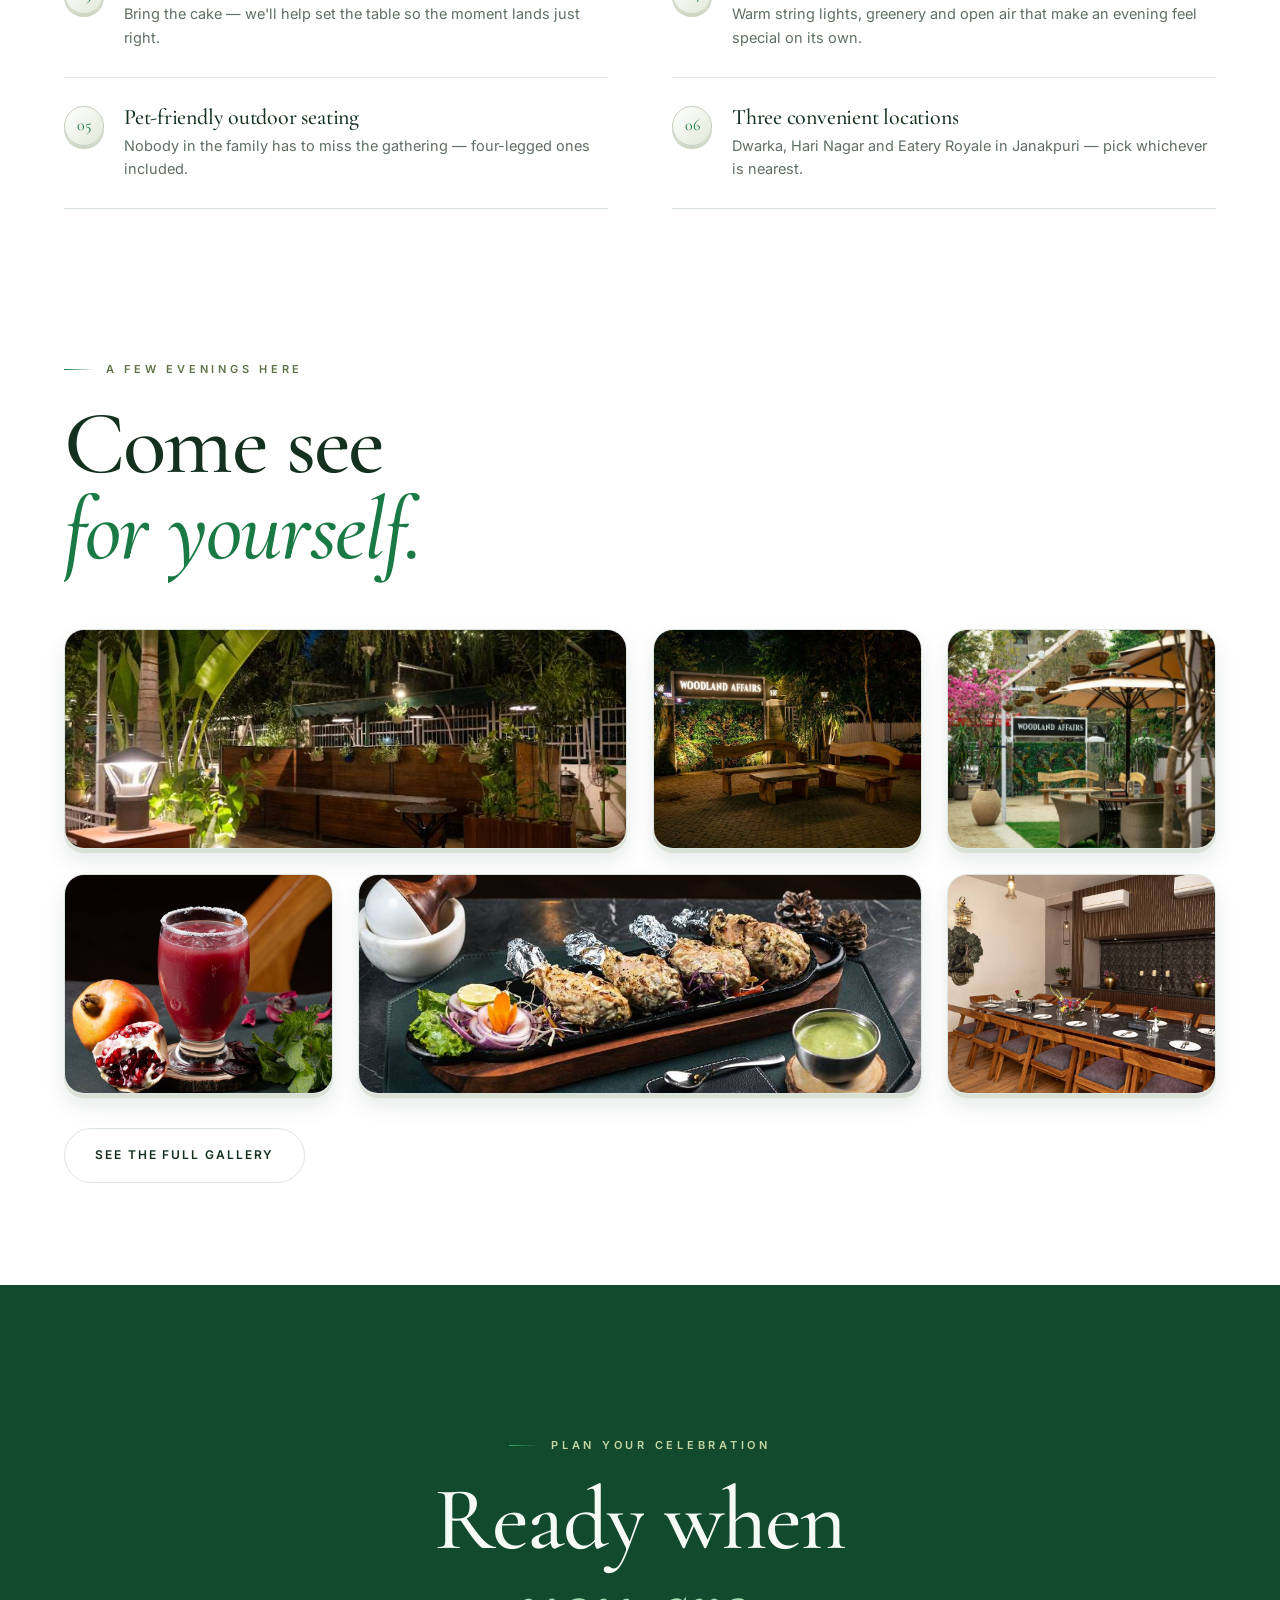
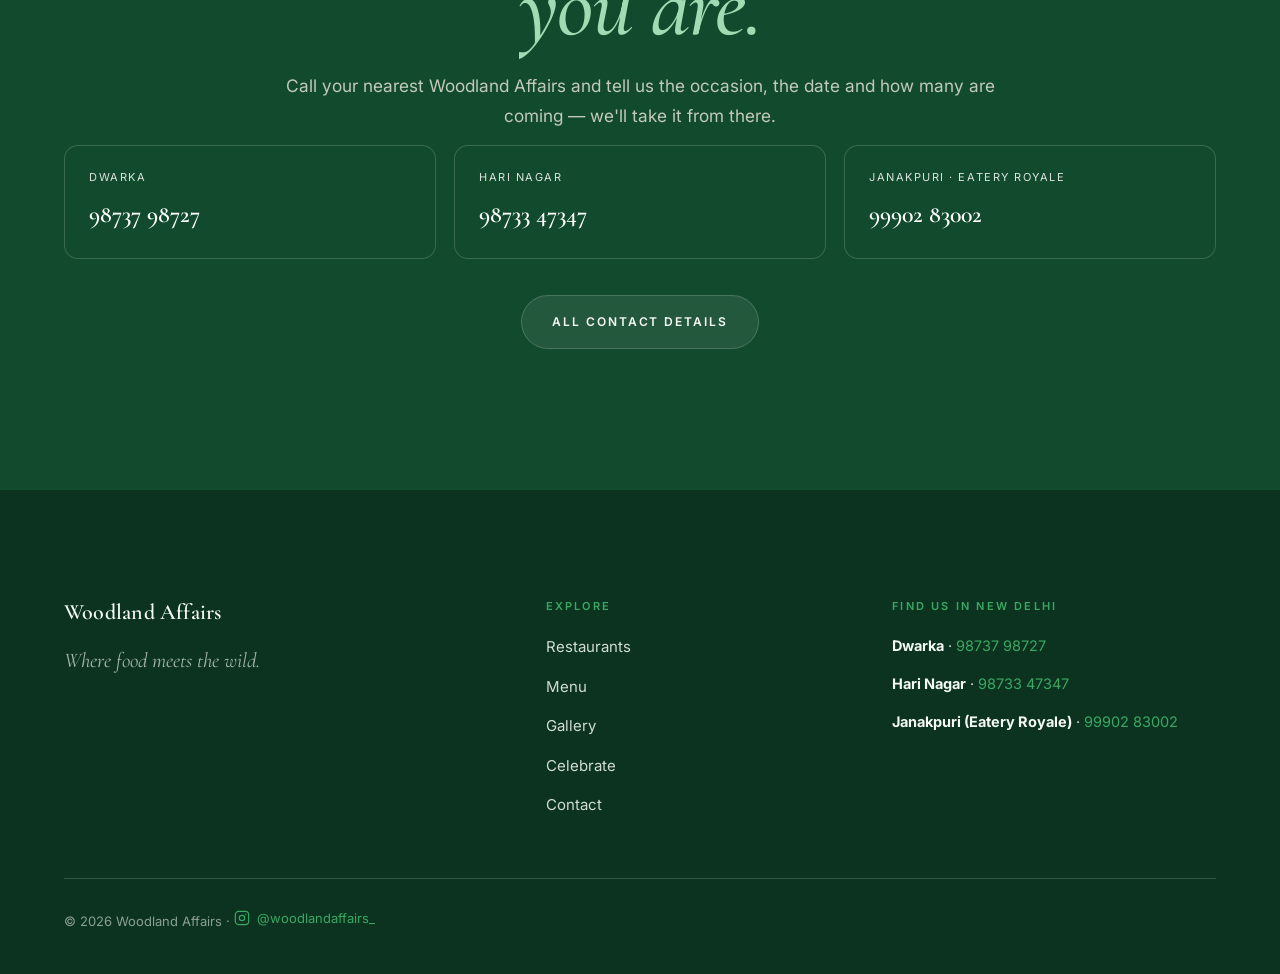
==== commit f08215a7: "some more things to add" ====
--- a/celebrate.html
+++ b/celebrate.html
@@ -15,7 +15,7 @@
   <link rel="preload" as="image" href="images/wa-celebrate.jpg" fetchpriority="high" />
   <link href="https://fonts.googleapis.com/css2?family=Cormorant+Garamond:ital,wght@0,400;0,500;0,600;0,700;1,400;1,500;1,600&family=Inter:wght@400;500;600;700&display=swap" rel="stylesheet" />
   <script>document.documentElement.className += " js";</script>
-  <link rel="stylesheet" href="theme.css" />
+  <link rel="stylesheet" href="theme.css?v=20261001" />
   <!-- Local venue photos keep the celebration page independent of Drive image requests. -->
   <style>
     .func-grid { display:grid; grid-template-columns:repeat(4,1fr); gap:16px; margin-top:54px; }
@@ -52,6 +52,7 @@
     @media (max-width:820px){ .enq-phones { grid-template-columns:1fr; } }
   </style>
   <link rel="stylesheet" href="depth.css" />
+  <link rel="stylesheet" href="cinematic.css" />
 </head>
 <body>
   <div class="frame"></div>
@@ -59,7 +60,7 @@
 
 <header class="nav always-solid" id="nav">
     <div class="wrap nav__inner">
-      <a class="brand" href="index.html#top" aria-label="Woodland Affairs home"><span class="brand__mark">WA</span><span class="brand__name">Woodland Affairs</span></a>
+      <a class="brand" href="index.html#top" aria-label="Woodland Affairs home"><span class="brand__name">Woodland Affairs</span></a>
       <nav class="nav__links" aria-label="Main navigation">
         <a href="index.html#outlets">Restaurants</a>
         <a href="menu.html">Menu</a>
@@ -220,7 +221,7 @@
     <div class="wrap">
       <div class="footer__grid">
         <div class="footer__brand">
-          <a class="brand" href="index.html#top"><span class="brand__mark">WA</span><span class="brand__name">Woodland Affairs</span></a>
+          <a class="brand" href="index.html#top"><span class="brand__name">Woodland Affairs</span></a>
           <p>Where food meets the wild.</p>
         </div>
         <div>
@@ -241,7 +242,7 @@
         </div>
       </div>
       <div class="footer__bottom">
-        <span>© 2026 Woodland Affairs · <a href="https://www.instagram.com/woodlandaffairs_/" target="_blank" rel="noreferrer">@woodlandaffairs_</a></span>
+        <span>© 2026 Woodland Affairs · <a class="footer__instagram" href="https://www.instagram.com/woodlandaffairs_/" target="_blank" rel="noopener noreferrer" aria-label="Woodland Affairs on Instagram: @woodlandaffairs_"><svg viewBox="0 0 24 24" fill="none" stroke="currentColor" stroke-width="1.8" stroke-linecap="round" stroke-linejoin="round" aria-hidden="true"><rect x="2" y="2" width="20" height="20" rx="5"/><circle cx="12" cy="12" r="4"/><circle cx="17.5" cy="6.5" r="1" fill="currentColor" stroke="none"/></svg>@woodlandaffairs_</a></span>
       </div>
     </div>
   </footer>
@@ -249,9 +250,10 @@
   <!-- FLOATING CALL -->
   <a class="fab-call" href="https://wa.me/919873347347?text=Hello%20Woodland%20Affairs%21%20I%20would%20like%20to%20enquire%20about%20booking%20a%20table." target="_blank" rel="noopener" aria-label="Message Woodland Affairs on WhatsApp about a table">
     <svg viewBox="0 0 24 24" fill="none" stroke="currentColor" stroke-width="2"><path d="M22 16.9v3a2 2 0 0 1-2.2 2 19.8 19.8 0 0 1-8.6-3 19.5 19.5 0 0 1-6-6 19.8 19.8 0 0 1-3-8.6A2 2 0 0 1 4.1 2h3a2 2 0 0 1 2 1.7c.1 1 .4 1.9.7 2.8a2 2 0 0 1-.5 2.1L8.1 9.9a16 16 0 0 0 6 6l1.3-1.3a2 2 0 0 1 2.1-.4c.9.3 1.8.6 2.8.7a2 2 0 0 1 1.7 2z"/></svg>
-    <span>Call a table</span>
+    <span>Chat with us</span>
   </a>
 
   <script src="app.js"></script>
+  <script src="cinematic.js"></script>
 </body>
 </html>
--- a/theme.css
+++ b/theme.css
@@ -276,6 +276,8 @@
 .footer__bottom{ border-top:1px solid var(--line-d); margin-top:60px; padding-top:28px; display:flex; justify-content:space-between; flex-wrap:wrap; gap:12px; color:rgba(245,250,245,0.55); font-size:13px; }
 .footer__bottom a{ color:var(--brass-2); }
 .footer__bottom a:hover{ color:var(--cream); }
+.footer__instagram{ display:inline-flex; align-items:center; gap:7px; }
+.footer__instagram svg{ width:16px; height:16px; flex:none; }
 
 /* ---------- Floating call pill ---------- */
 .fab-call{ position:fixed; right:22px; bottom:22px; z-index:45;
--- a/depth.css
+++ b/depth.css
@@ -39,6 +39,15 @@
   transform:scale(1.14) translate(calc(var(--dx,0) * -3.5%), calc(var(--dy,0) * -3.5%));
   transition:transform .25s ease-out;
 }
+@media (hover:none) and (pointer:coarse) {
+  body .o-card.depth-active .o-card__media img,
+  body .c-card.depth-active .c-card__media img,
+  body .gitem .gitem__media.depth-active img,
+  body .depth-active > img {
+    transform:scale(1.08) translate(calc(var(--dx,0) * -2%), calc(var(--dy,0) * -2%));
+    transition:transform .25s ease-out;
+  }
+}
 body .o-card.depth-active .o-card__body,
 body .c-card.depth-active .c-card__body,
 body .depth-active .func__label,
--- a/cinematic.css
+++ b/cinematic.css
@@ -0,0 +1,56 @@
+/* The client presentation has its own coordinated scroll choreography. */
+.video-home .hero .hero__eyebrow, .video-home .hero .hero__title, .video-home .hero .hero__dek, .video-home .hero .hero__inner .hero__actions { display:none!important; }
+/* A quieter rhythm gives each scene room to settle. */
+#story, #experience { padding-block:clamp(88px, 10vw, 152px); }
+.split { gap:clamp(40px, 7vw, 112px); }
+.split__body { max-width:540px; }
+.split__body .lead { line-height:1.85; }
+.split__media, .o-card, .teaser-grid figure, .cta-strip { border-radius:20px; }
+.o-card__media { aspect-ratio:4 / 3; flex-shrink:0; }
+.o-card__media img, .split__media img, .teaser-grid img { object-position:center; }
+.o-card__body { padding:32px 28px; }
+.teaser-grid { gap:clamp(14px, 2vw, 26px); }
+.js .hero__media video { opacity:0; transition:opacity 1.1s ease; }
+.js .hero__media video.film-ready { opacity:1; }
+#intro { transition:opacity .8s ease, visibility .8s ease; }
+@media(max-width:760px) {
+  #story, #experience { padding-block:76px; }
+  .split { gap:36px; }
+  .split__body { max-width:none; }
+  .o-card__body { padding:26px 22px; }
+  .teaser-grid { grid-auto-rows:clamp(150px, 34vw, 220px); }
+}
+body.cinematic main .scroll-entry { opacity:1; translate:none; transition:none; }
+body.cinematic main .motion-piece {
+  opacity:0; translate:calc(var(--entrance-x, 0px) * .85) 28px;
+  transition:opacity 1.15s ease var(--entrance-delay, 0ms), translate 2s cubic-bezier(.25,.46,.45,.94) var(--entrance-delay, 0ms), scale 2s cubic-bezier(.25,.46,.45,.94);
+}
+body.cinematic main .motion-piece.is-visible { opacity:1; translate:0 0; }
+body.cinematic main .motion-image { --entrance-delay:0ms!important; }
+body.cinematic main .motion-image img { scale:1.075; transition:scale 2.2s cubic-bezier(.25,.46,.45,.94); }
+body.cinematic main .motion-image.is-visible img { scale:1; }
+.cinematic .motion-word-mask { display:inline-block; overflow:clip; vertical-align:bottom; padding-bottom:.13em; margin-bottom:-.13em; }
+.cinematic .motion-word { display:inline-block; transform:translateY(115%) rotate(3deg); opacity:0; transition:transform 1.5s cubic-bezier(.25,.46,.45,.94), opacity .9s ease; transition-delay:calc(var(--word-index) * 55ms + 100ms); }
+.cinematic .is-visible .motion-word { transform:none; opacity:1; }
+body.cinematic main .motion-piece:focus-within { opacity:1; translate:0 0; clip-path:none; }
+/* Each page has a distinct rhythm, using inexpensive opacity and transforms. */
+body.cinematic[data-motion-page="gallery"] main .motion-piece { translate:0 0; scale:.96; --entrance-delay:0ms; }
+body.cinematic[data-motion-page="menu"] main .motion-piece { translate:0 38px; transition-duration:1.1s,1.7s,1.7s; }
+body.cinematic[data-motion-page="celebrate"] main .motion-piece { translate:calc(var(--entrance-x, 0px) * .5) 38px; transition-duration:1.2s,2.1s,2s; }
+body.cinematic[data-motion-page="contact"] main .motion-piece { translate:none; --entrance-delay:0ms!important; transition:opacity 1.5s ease; }
+body.cinematic[data-motion-page] main .motion-piece.is-visible { translate:0 0; scale:1; }
+@media(max-width:760px) {
+  body.cinematic main .motion-piece { translate:calc(var(--entrance-x, 0px) * .24) 20px; }
+  body.cinematic main .motion-piece.is-visible { translate:0 0; }
+  .cinematic .motion-word { transition-delay:calc(var(--word-index) * 20ms); }
+}
+@media(prefers-reduced-motion:reduce) {
+  .js .hero__media video, #intro { transition:none; }
+  body.cinematic[data-motion-page] main .motion-piece { opacity:1; translate:none; scale:1; clip-path:none; transition:none; }
+  body.cinematic main .motion-image img { scale:1; transition:none; }
+  .cinematic .motion-word { opacity:1; transform:none; transition:none; }
+}
+@media print {
+  body.cinematic[data-motion-page] main .motion-piece { opacity:1; translate:none; scale:1; clip-path:none; }
+  .cinematic .motion-word { opacity:1; transform:none; }
+}
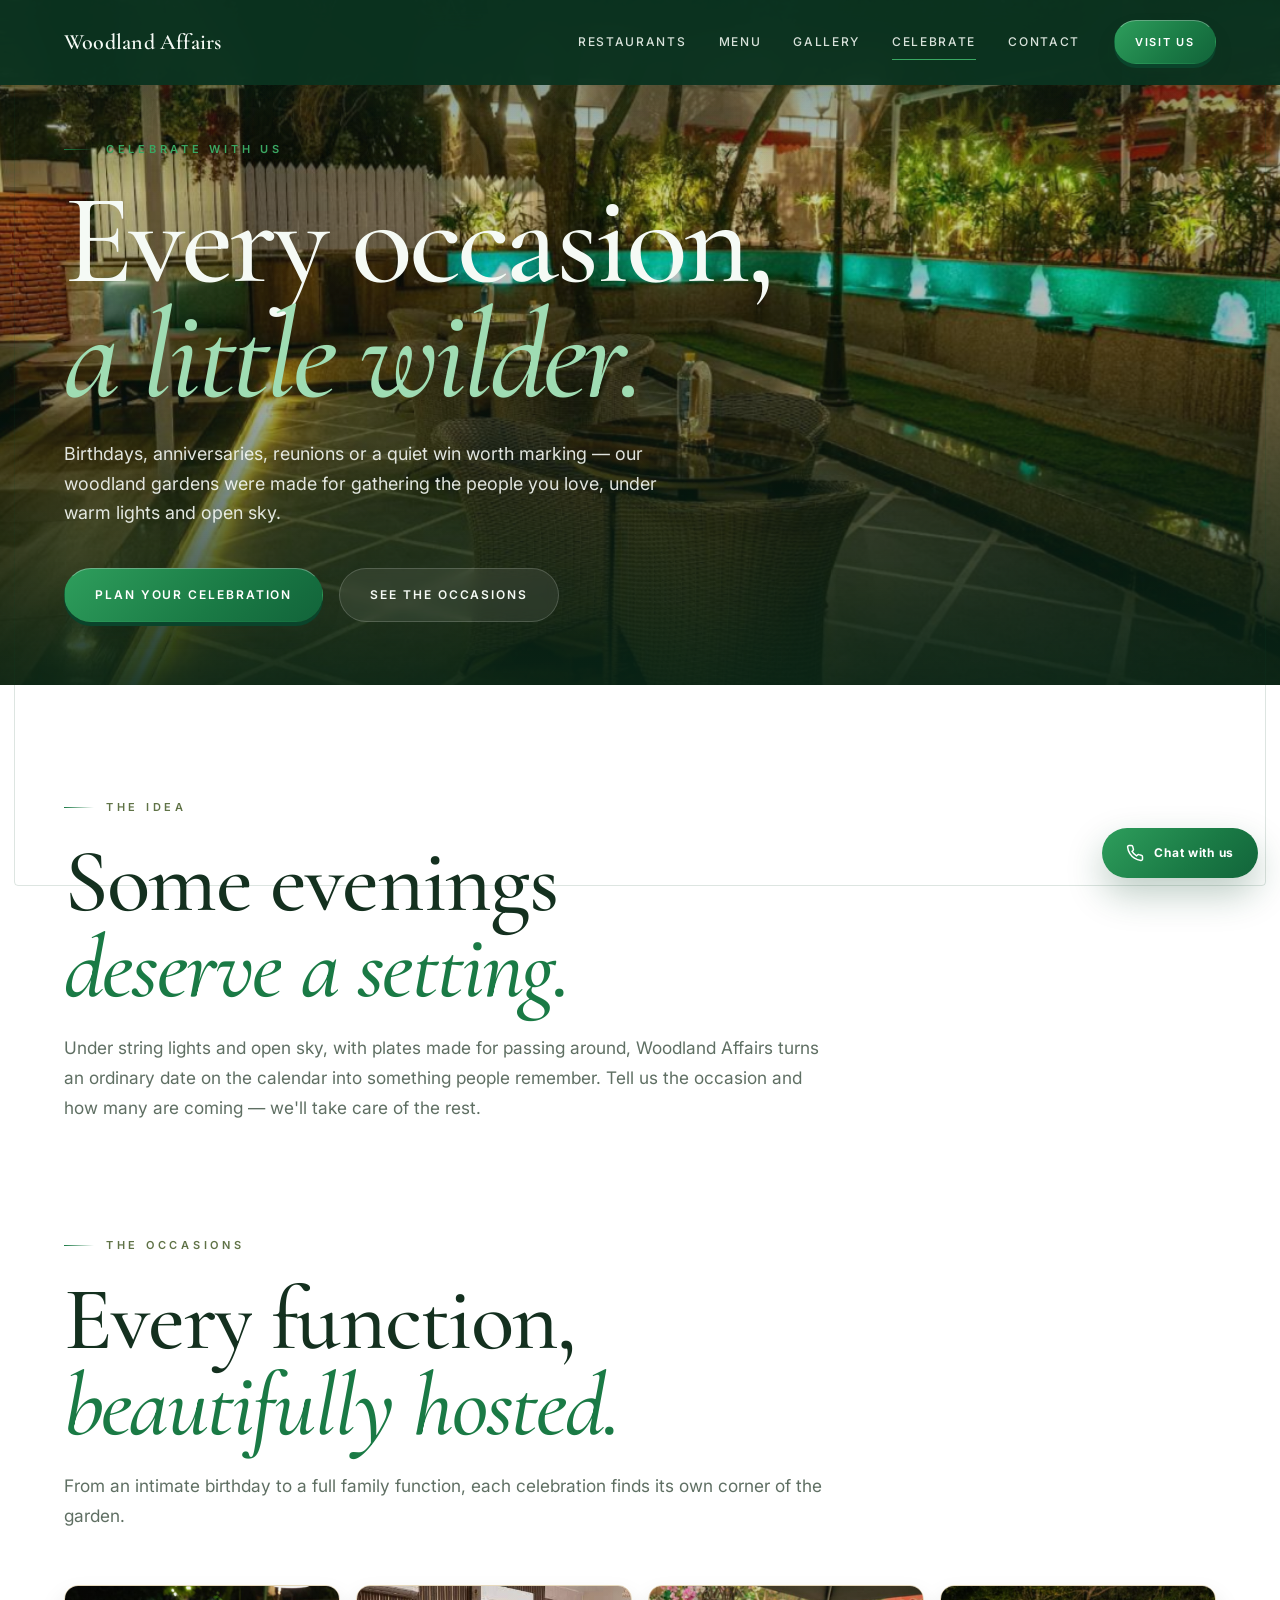
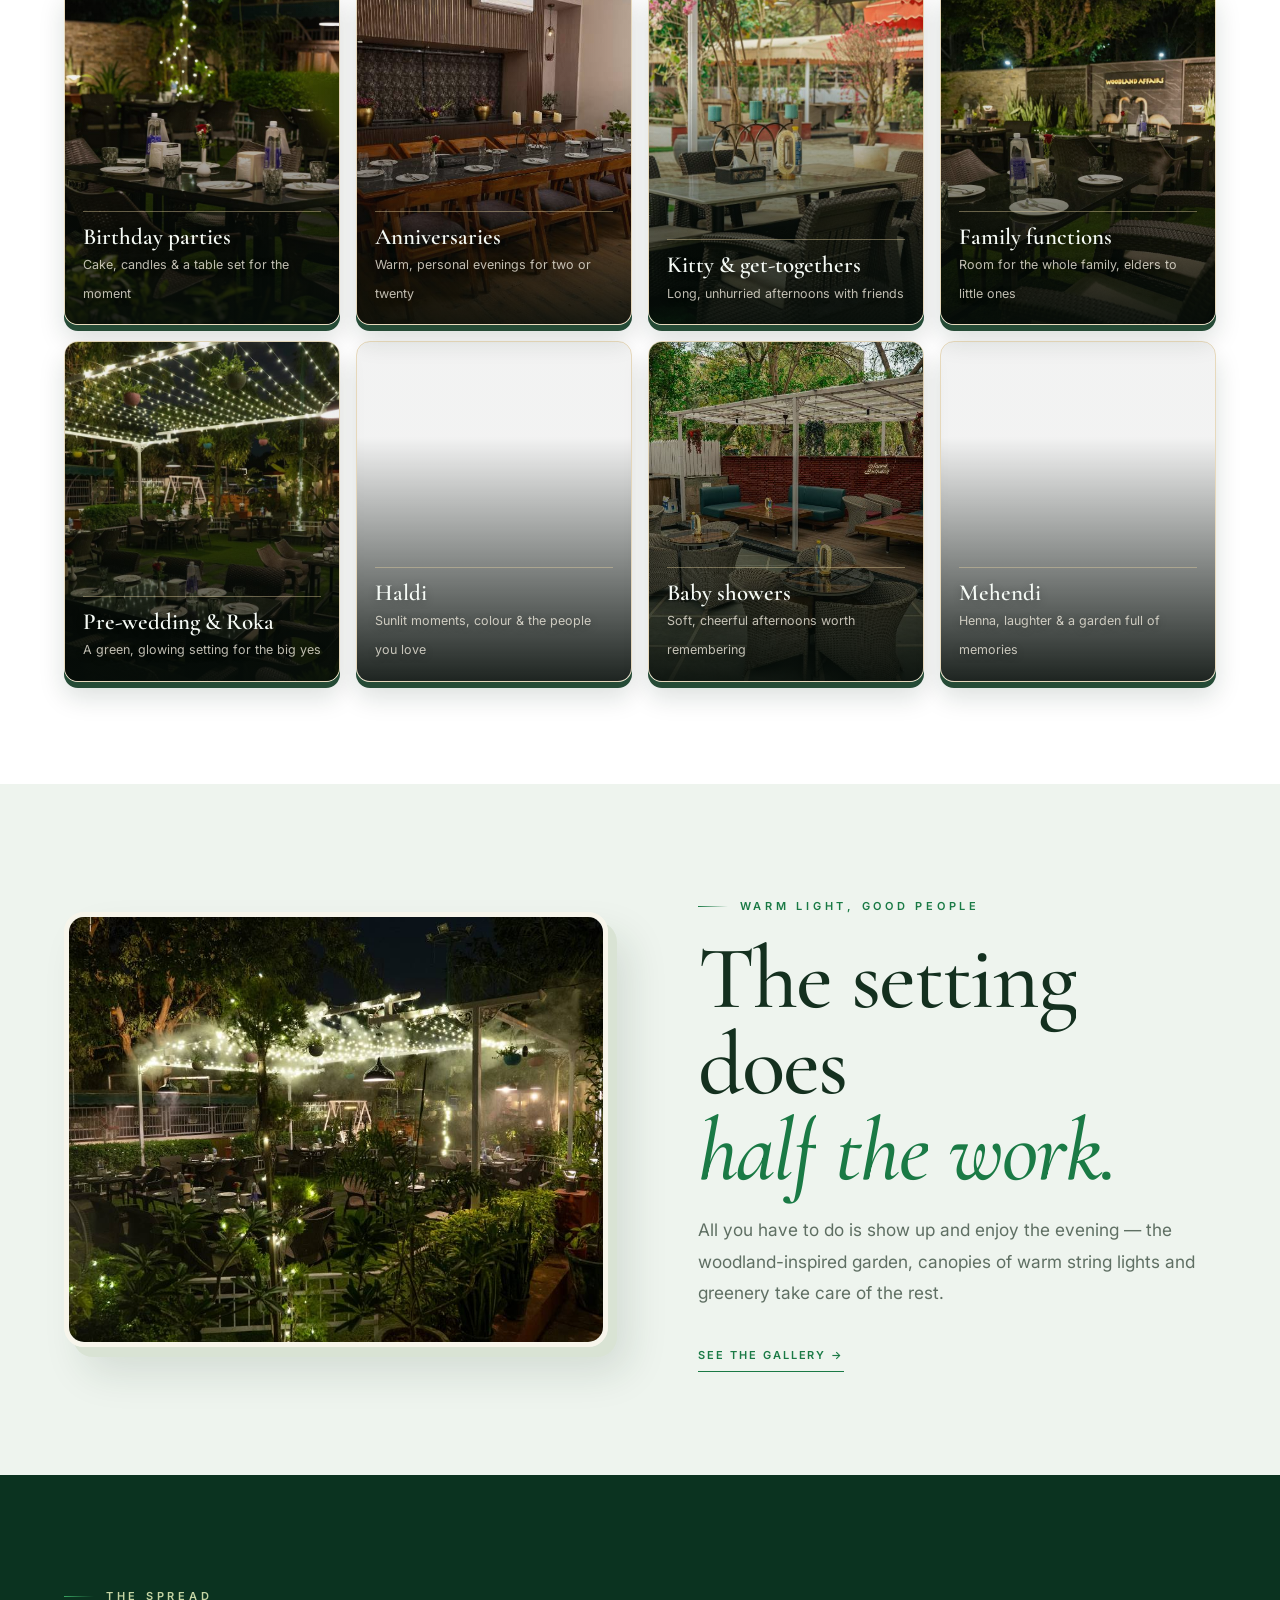
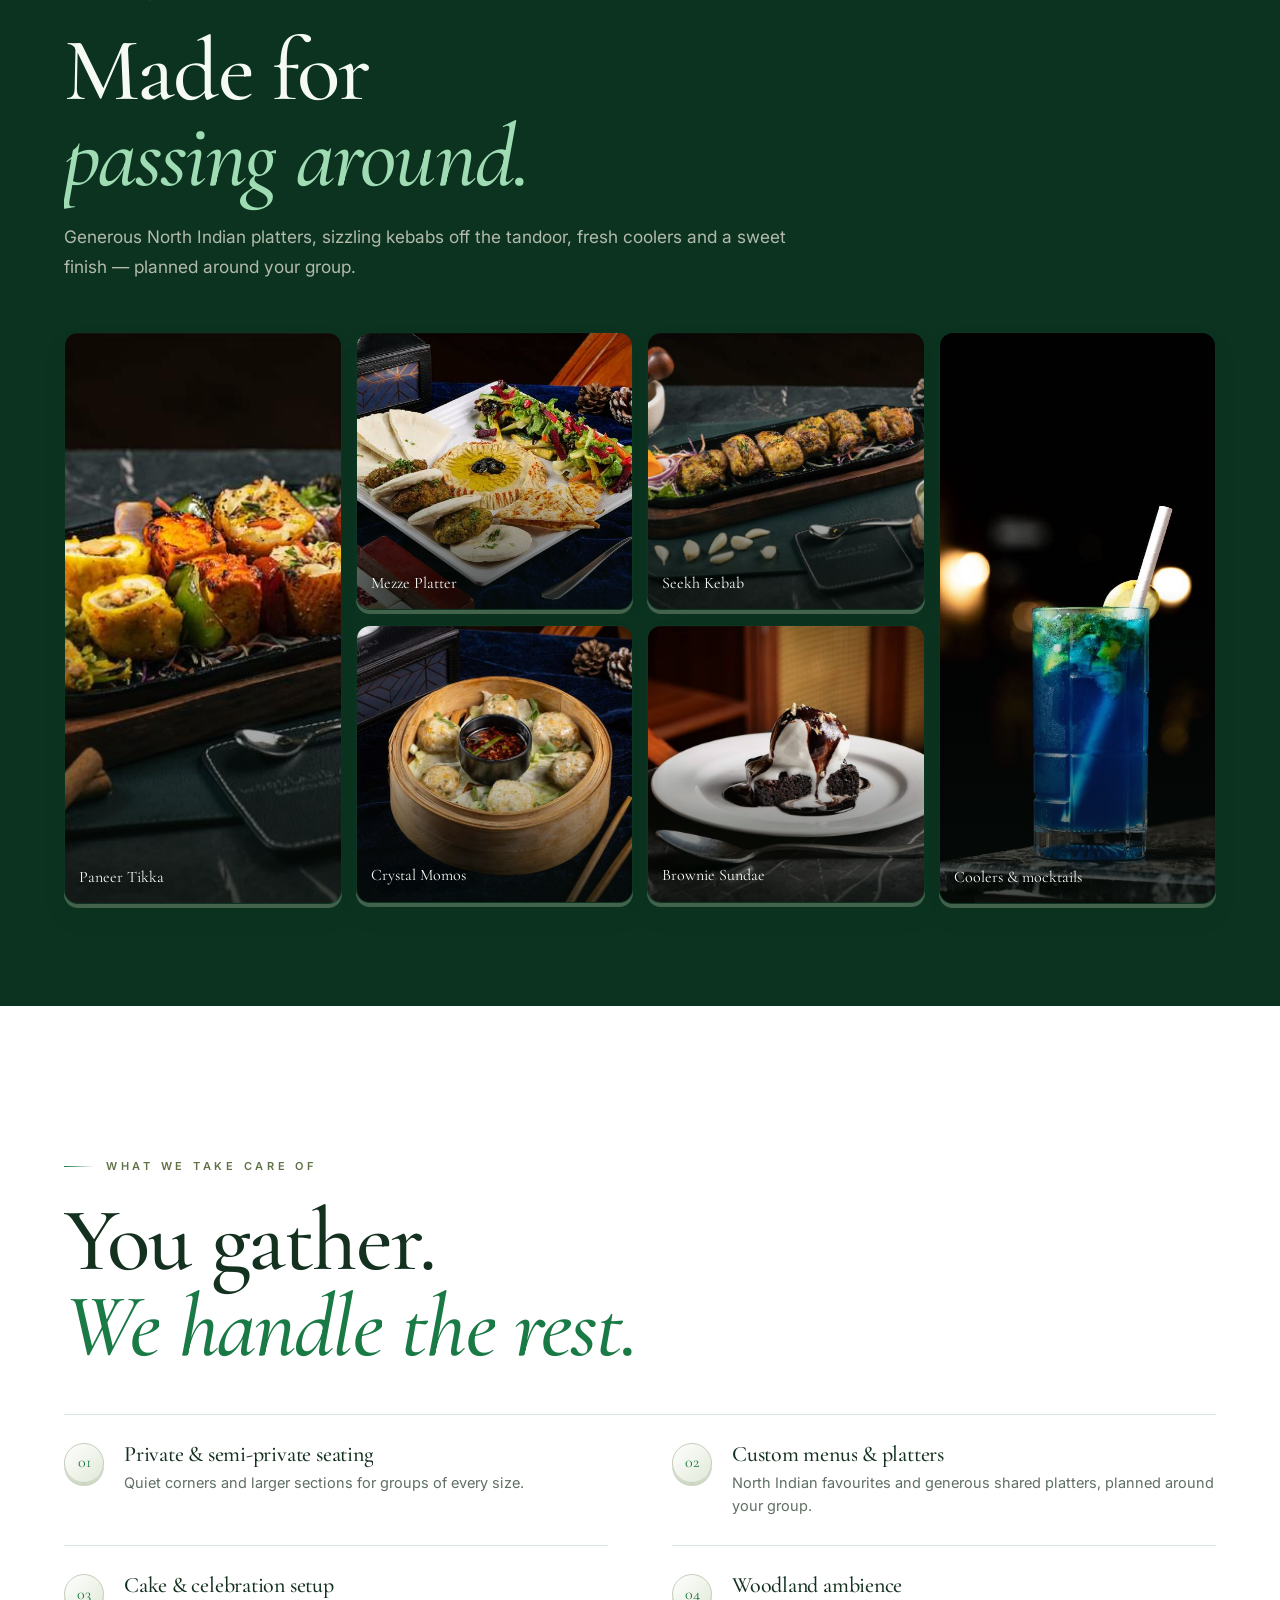
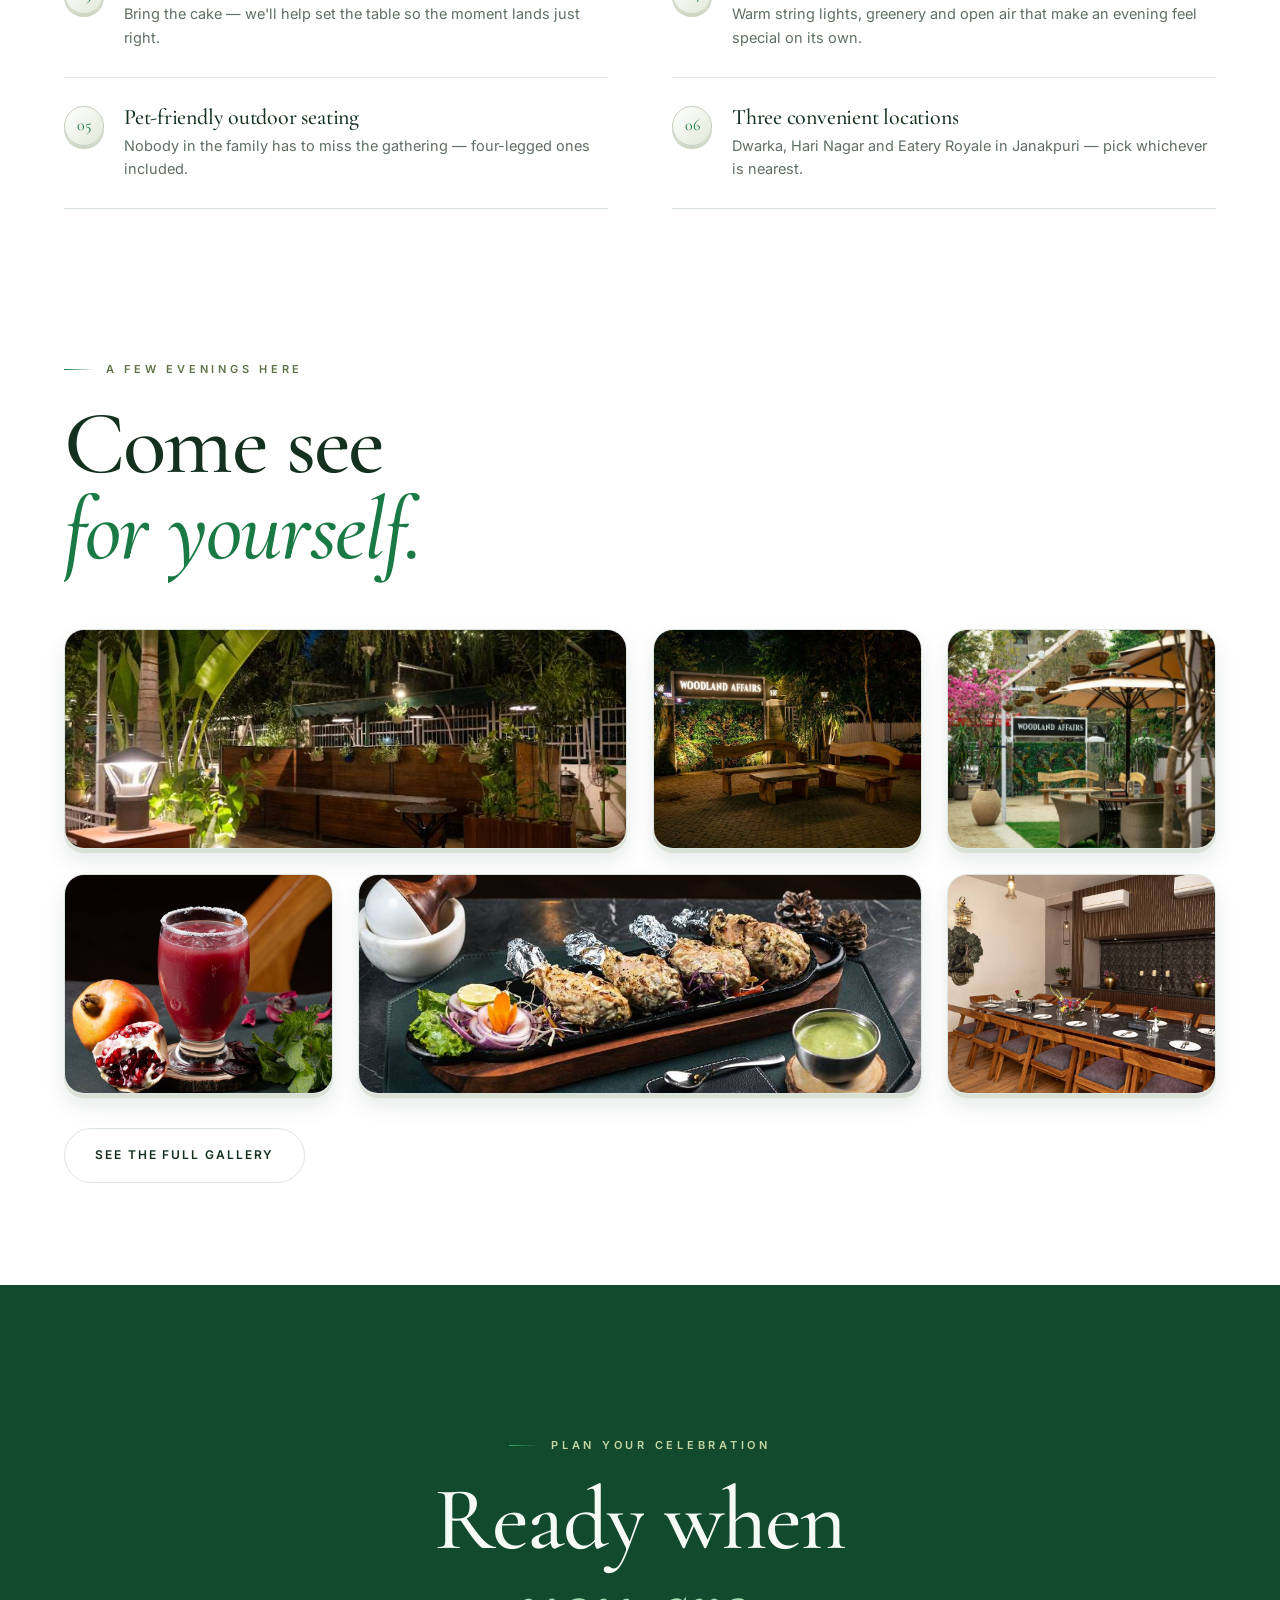
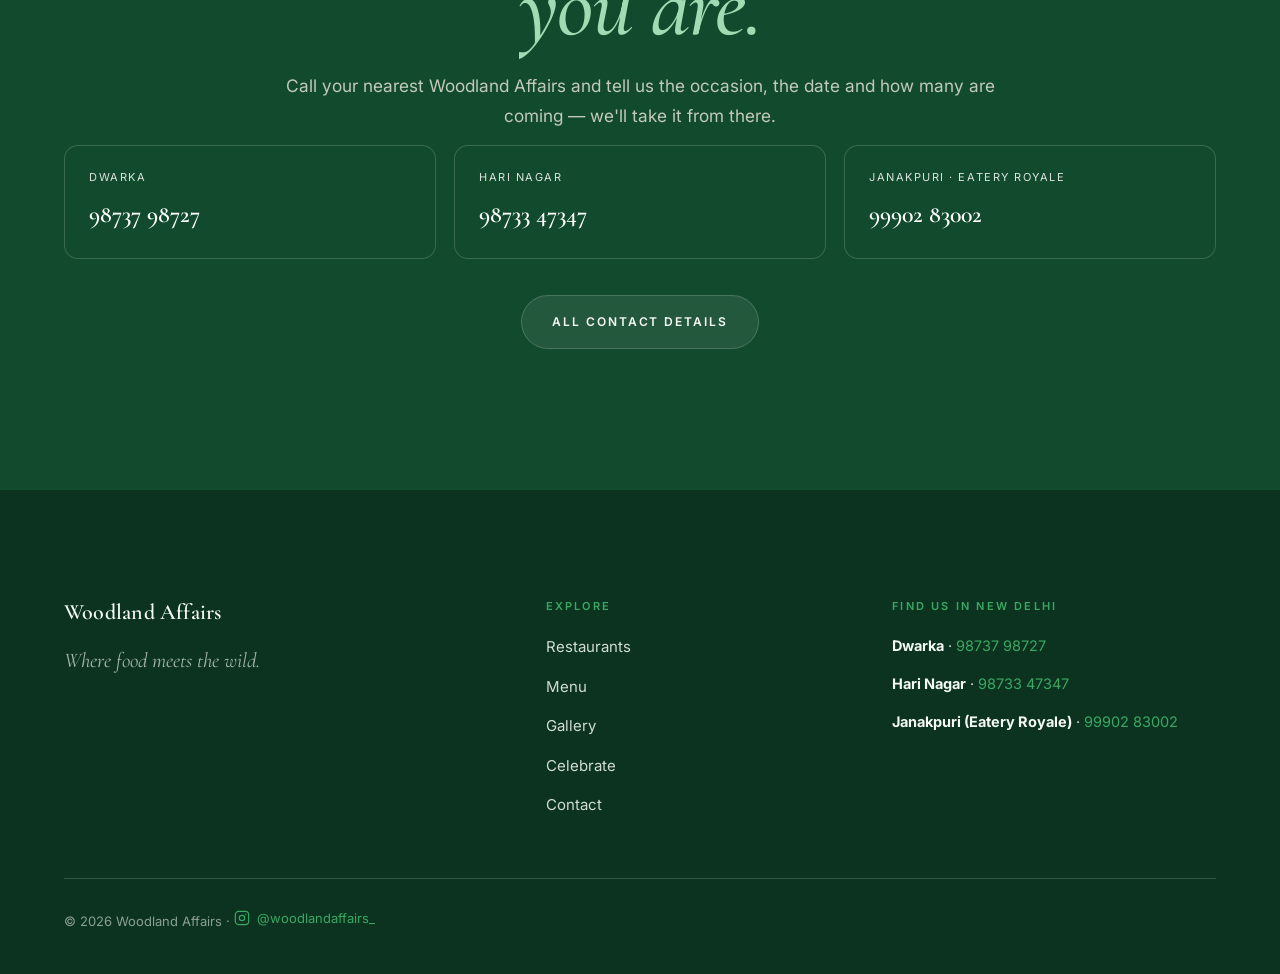
==== commit 06451536: "Update project" ====
--- a/celebrate.html
+++ b/celebrate.html
@@ -51,7 +51,7 @@
     .enq-phones strong { font-family:var(--font-display); font-weight:600; font-size:24px; color:#ffffff; }
     @media (max-width:820px){ .enq-phones { grid-template-columns:1fr; } }
   </style>
-  <link rel="stylesheet" href="depth.css" />
+  <link rel="stylesheet" href="depth.css?v=20261001-swipe" />
   <link rel="stylesheet" href="cinematic.css" />
 </head>
 <body>
--- a/depth.css
+++ b/depth.css
@@ -40,6 +40,17 @@
   transition:transform .25s ease-out;
 }
 @media (hover:none) and (pointer:coarse) {
+  body { -webkit-user-select:none; user-select:none; }
+  .o-card__media, .c-card__media, .gitem__media, .split__media, .func, .mcat, .food-stage {
+    -webkit-touch-callout:none;
+    -webkit-user-select:none;
+    user-select:none;
+    touch-action:pan-y;
+  }
+  .o-card__media img, .c-card__media img, .gitem__media img, .split__media img, .func img, .mcat img, .food-stage img {
+    -webkit-user-drag:none;
+    pointer-events:none;
+  }
   body .o-card.depth-active .o-card__media img,
   body .c-card.depth-active .c-card__media img,
   body .gitem .gitem__media.depth-active img,
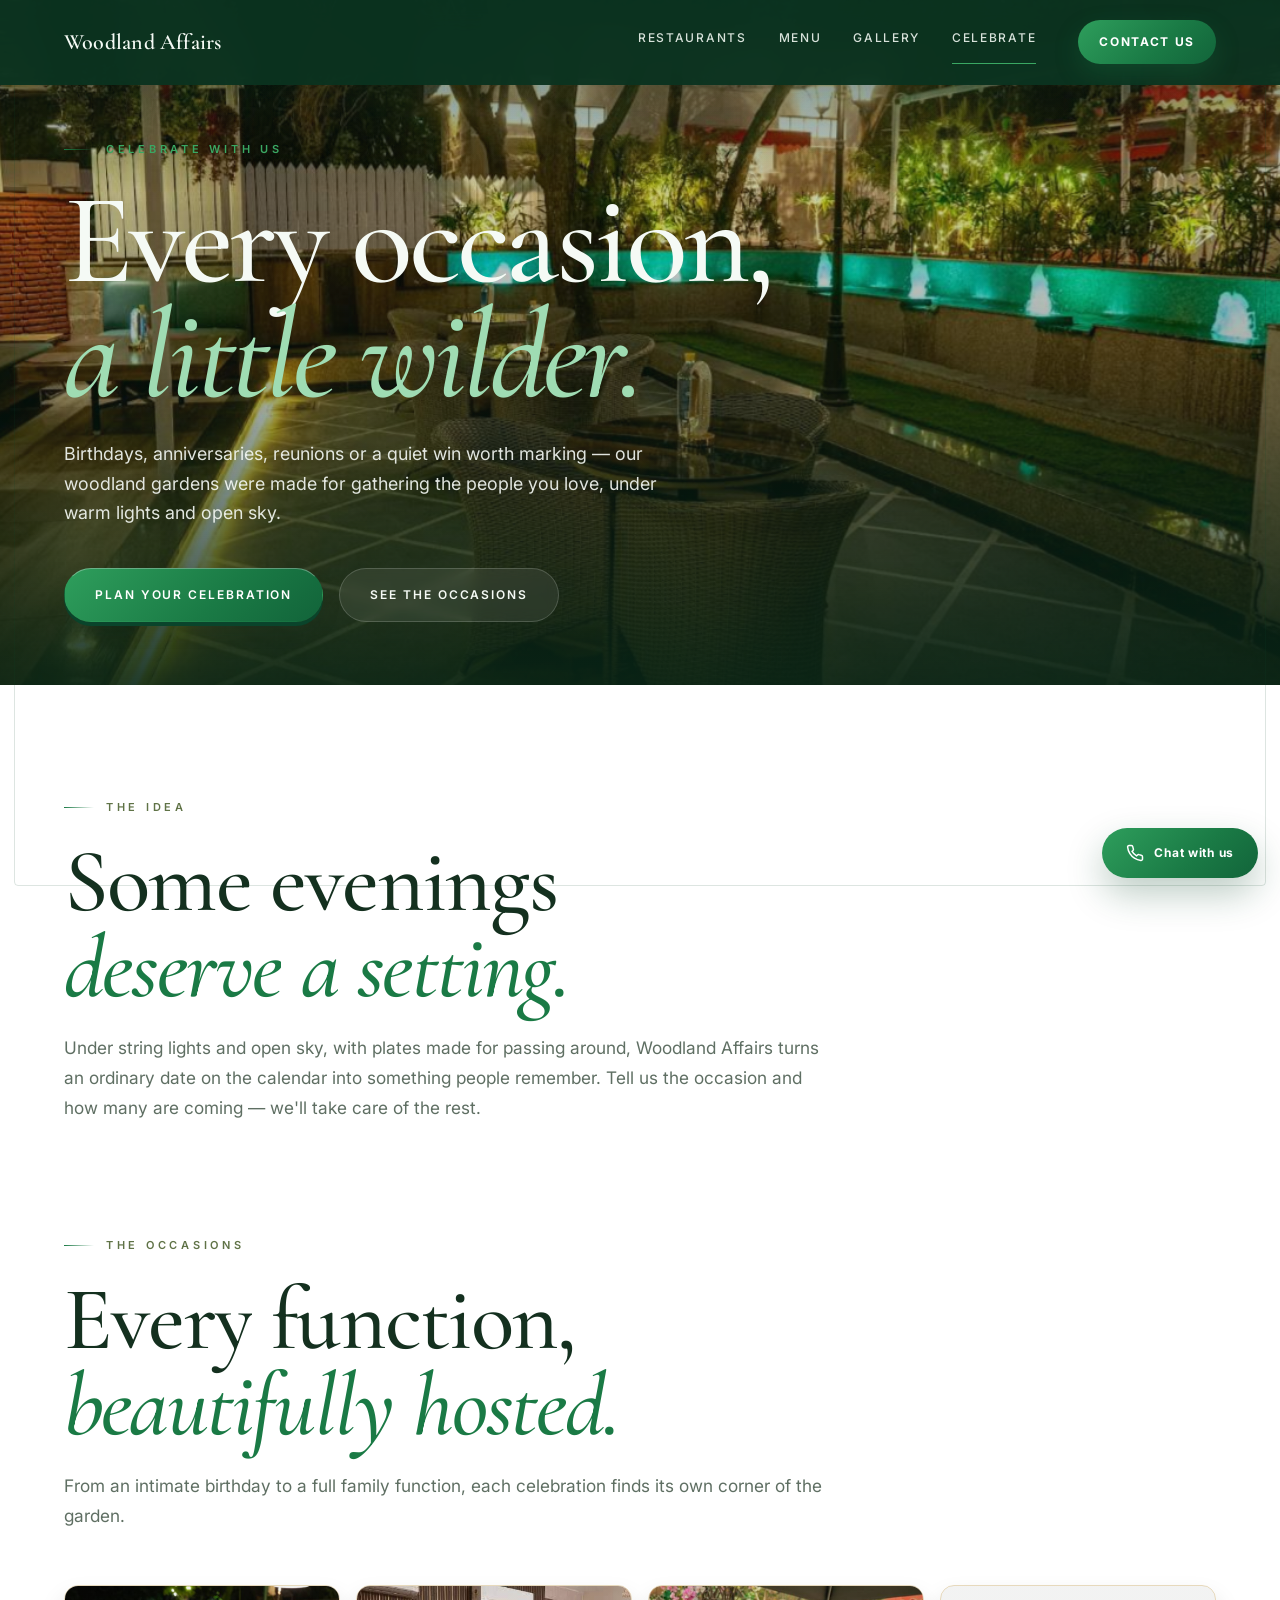
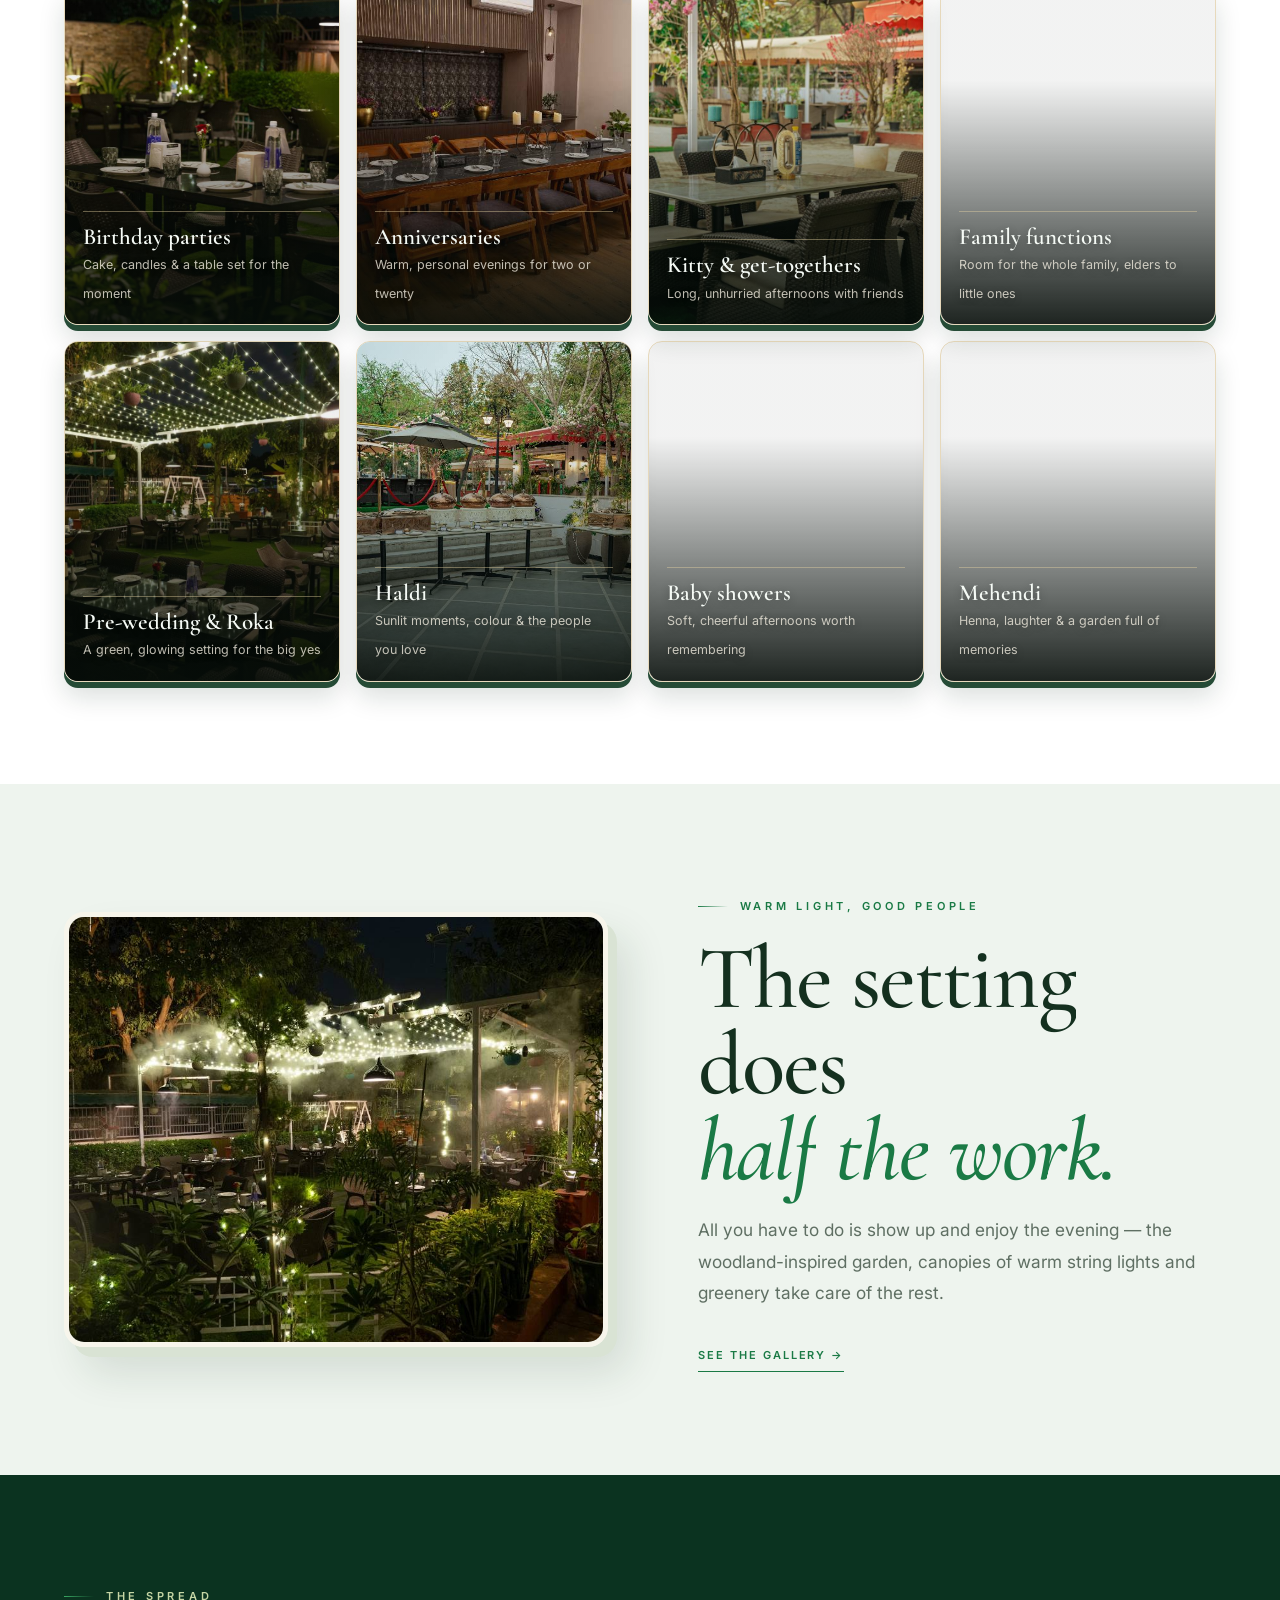
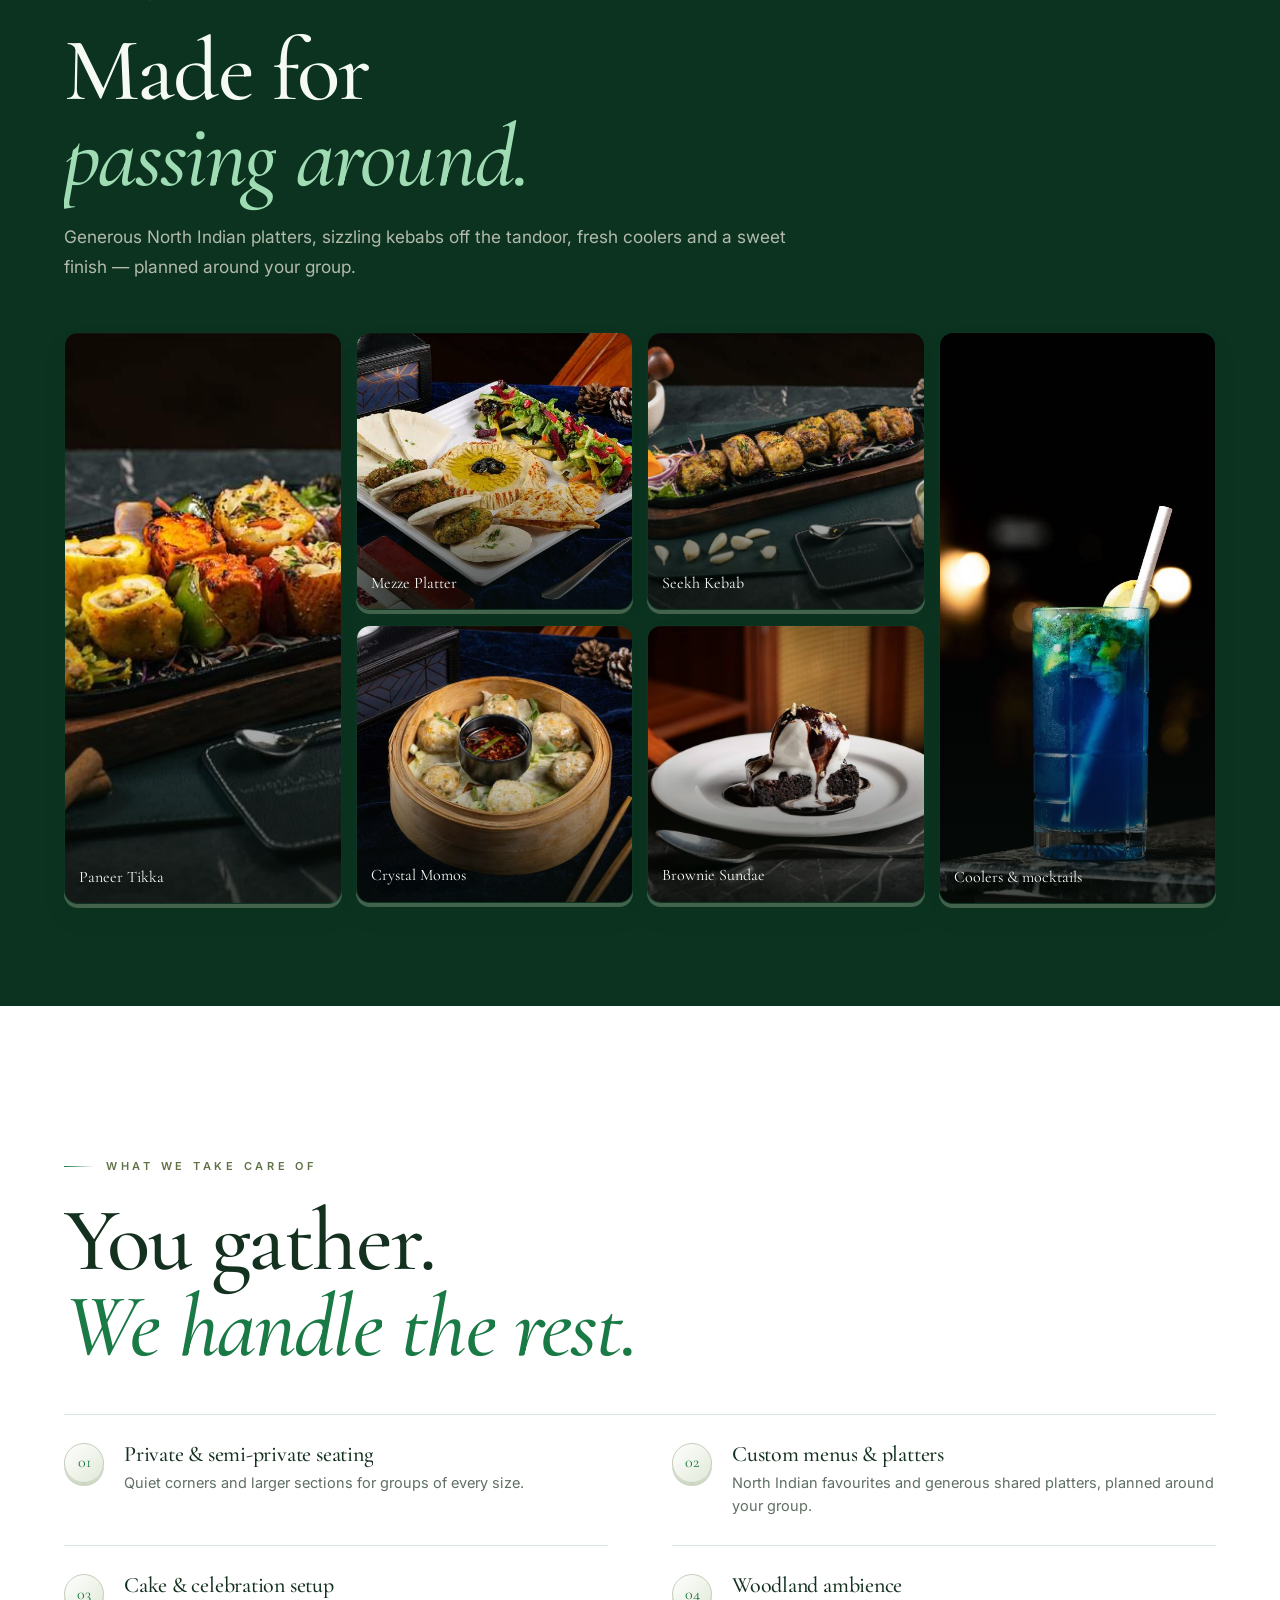
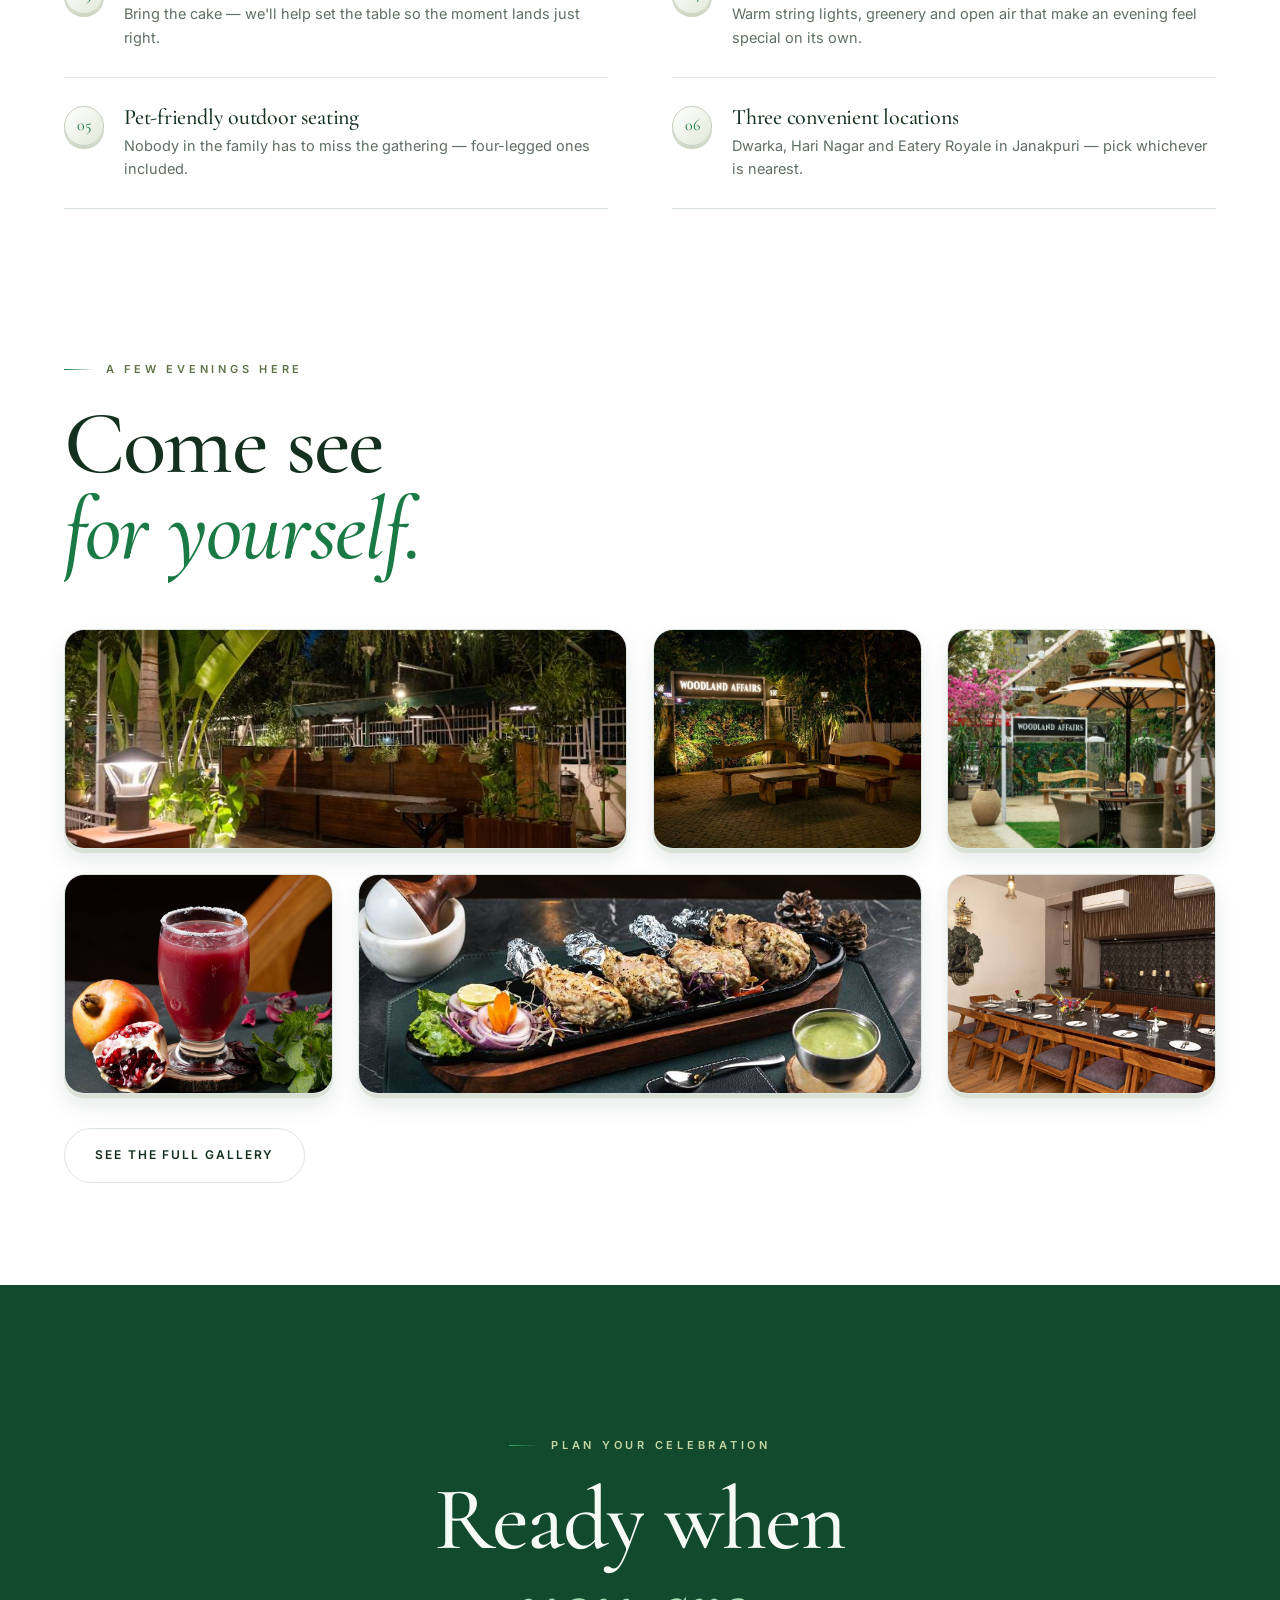
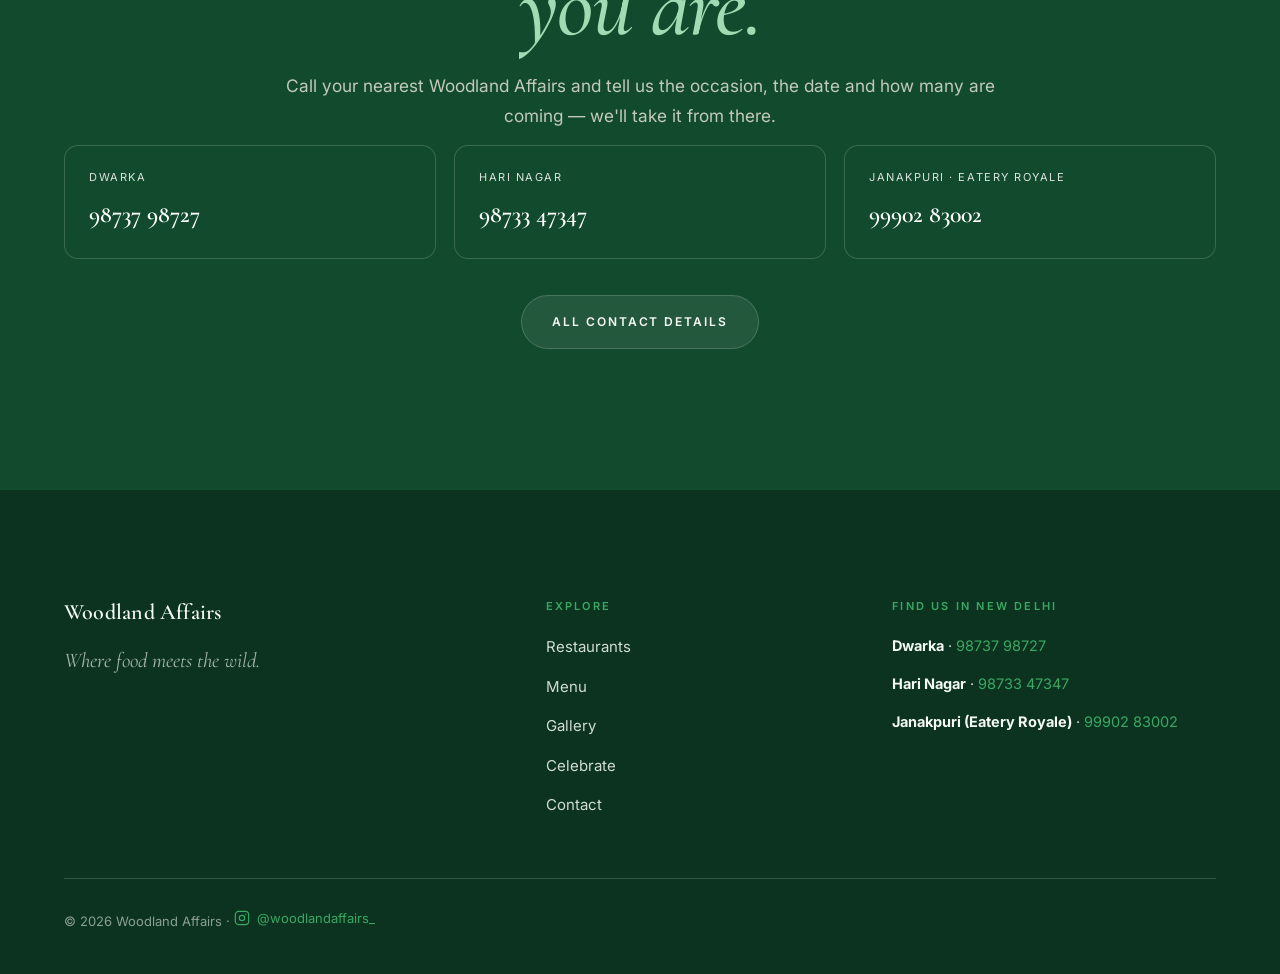
==== commit 0899d473: "Update project" ====
--- a/celebrate.html
+++ b/celebrate.html
@@ -15,7 +15,7 @@
   <link rel="preload" as="image" href="images/wa-celebrate.jpg" fetchpriority="high" />
   <link href="https://fonts.googleapis.com/css2?family=Cormorant+Garamond:ital,wght@0,400;0,500;0,600;0,700;1,400;1,500;1,600&family=Inter:wght@400;500;600;700&display=swap" rel="stylesheet" />
   <script>document.documentElement.className += " js";</script>
-  <link rel="stylesheet" href="theme.css?v=20261001" />
+  <link rel="stylesheet" href="theme.css?v=20261001-nav" />
   <!-- Local venue photos keep the celebration page independent of Drive image requests. -->
   <style>
     .func-grid { display:grid; grid-template-columns:repeat(4,1fr); gap:16px; margin-top:54px; }
@@ -66,9 +66,8 @@
         <a href="menu.html">Menu</a>
         <a href="gallery.html">Gallery</a>
         <a href="celebrate.html" class="active" aria-current="page">Celebrate</a>
-        <a href="contact.html">Contact</a>
+        <a class="nav__contact" href="contact.html">Contact Us</a>
       </nav>
-      <a class="btn btn--brass btn--sm nav__cta desktop-only" href="contact.html">Visit us</a>
       <button class="nav__toggle" aria-label="Open navigation" aria-controls="mobile-navigation" aria-expanded="false"><span></span><span></span><span></span></button>
     </div>
     <nav class="nav__panel" id="mobile-navigation" aria-label="Mobile navigation">
@@ -76,7 +75,7 @@
         <a href="menu.html">Menu</a>
         <a href="gallery.html">Gallery</a>
         <a href="celebrate.html" class="active" aria-current="page">Celebrate</a>
-        <a href="contact.html">Contact</a>
+        <a class="nav__contact" href="contact.html">Contact Us</a>
     </nav>
   </header>
 
@@ -253,7 +252,7 @@
     <span>Chat with us</span>
   </a>
 
-  <script src="app.js"></script>
+  <script src="app.js?v=20261001-nav"></script>
   <script src="cinematic.js"></script>
 </body>
 </html>
--- a/theme.css
+++ b/theme.css
@@ -116,7 +116,9 @@
 .nav__links a{ color:rgba(245,250,245,0.88); font-size:12px; font-weight:500; letter-spacing:0.14em; text-transform:uppercase; padding:8px 0; position:relative; }
 .nav__links a::after{ content:""; position:absolute; left:0; bottom:0; height:1px; width:0; background:var(--brass-2); transition:width .4s var(--ease); }
 .nav__links a:hover::after, .nav__links a.active::after{ width:100%; }
-.nav__cta{ margin-left:10px; }
+.nav__links .nav__contact{ margin-left:10px; padding:12px 21px; border-radius:100px; background:linear-gradient(135deg,var(--emerald),var(--green) 60%,var(--brass-deep)); color:#fff; font-weight:700; box-shadow:0 10px 24px rgba(26,122,69,.26); transition:transform .3s ease,box-shadow .3s ease; }
+.nav__links .nav__contact::after{ display:none; }
+.nav__links .nav__contact:hover{ color:#fff; transform:translateY(-2px); box-shadow:0 15px 30px rgba(26,122,69,.4); }
 .nav__toggle{ display:none; margin-left:auto; background:none; border:0; color:var(--cream); cursor:pointer; padding:8px; }
 .nav__toggle:focus-visible{ outline:2px solid var(--brass-2); outline-offset:4px; border-radius:6px; }
 .nav__toggle span{ display:block; width:26px; height:2px; background:var(--cream); margin:6px 0; transition:.4s var(--ease); }
@@ -127,7 +129,7 @@
 
 .nav__panel{ display:none; }
 @media (max-width:1100px){
-  .nav__links, .nav__cta.desktop-only{ display:none; }
+  .nav__links{ display:none; }
   .nav__toggle{ display:block; }
   .nav__panel{ display:block; position:fixed; inset:84px 0 auto 0; background:rgba(11,51,32,0.98);
     -webkit-backdrop-filter:blur(20px); backdrop-filter:blur(20px);
@@ -135,7 +137,7 @@
     transform:translateY(-14px); opacity:0; visibility:hidden; pointer-events:none; transition:.4s var(--ease); z-index:49; max-height:calc(100dvh - 84px); overflow-y:auto; }
   .nav.open .nav__panel{ transform:none; opacity:1; visibility:visible; pointer-events:auto; }
   .nav__panel a{ display:block; color:var(--cream); font-size:19px; font-family:var(--font-display); padding:15px 0; border-bottom:1px solid var(--line-d); }
-  .nav__panel .mobile-booking-link{ margin-top:22px; padding:14px 18px; border:1px solid var(--brass-2); border-radius:999px; color:var(--deep); background:var(--brass-2); font-family:var(--font-body); font-size:11px; font-weight:700; letter-spacing:.14em; text-align:center; text-transform:uppercase; }
+  .nav__panel .nav__contact{ margin-top:20px; padding:13px 18px; border:0; border-radius:999px; background:linear-gradient(135deg,var(--emerald),var(--green) 60%,var(--brass-deep)); color:#fff; font-family:var(--font-body); font-size:12px; font-weight:700; letter-spacing:.14em; text-align:center; text-transform:uppercase; }
   .nav__panel .btn{ margin-top:20px; }
 }
 @media (max-width:1100px){ body.menu-open{ overflow:hidden; } }
@@ -167,6 +169,17 @@
 .hero__scroll::after{ content:""; width:1px; height:40px; background:linear-gradient(var(--brass-2),transparent); animation:scrollpulse 2.4s var(--ease) infinite; }
 @keyframes scrollpulse{ 0%,100%{ opacity:.3; transform:scaleY(.6); transform-origin:top; } 50%{ opacity:1; transform:scaleY(1); } }
 @media (max-width:720px){ .hero__scroll{ display:none; } }
+/* On phones, give the landscape film its own full-width frame instead of cropping it to a tall hero. */
+@media (max-width:720px){
+  .hero--home{ min-height:100svh; flex-direction:column; align-items:stretch; justify-content:flex-start; background:radial-gradient(circle at 70% 72%,#1b5135,#0a2419 62%); }
+  .hero--home .hero__media{ position:relative; inset:auto; flex:none; width:100%; height:auto; aspect-ratio:16/9; margin-top:84px; overflow:hidden; scale:1; background:#0a2419; box-shadow:0 16px 36px #06191080; }
+  .hero--home .hero__media img,.hero--home .hero__media video{ object-fit:contain; object-position:center; }
+  .hero--home .hero__overlay{ display:none; }
+  .hero--home .hero__inner{ flex:1; display:flex; flex-direction:column; justify-content:center; padding-top:34px; padding-bottom:64px; }
+  .hero--home .hero__title{ font-size:clamp(50px,12vw,76px); line-height:.94; margin:18px 0 20px; }
+  .hero--home .hero__dek{ font-size:16px; line-height:1.55; }
+  .hero--home .hero__actions{ margin-top:28px; gap:12px; }
+}
 
 /* animated hero headline */
 .reveal-line{ display:block; overflow:hidden; }
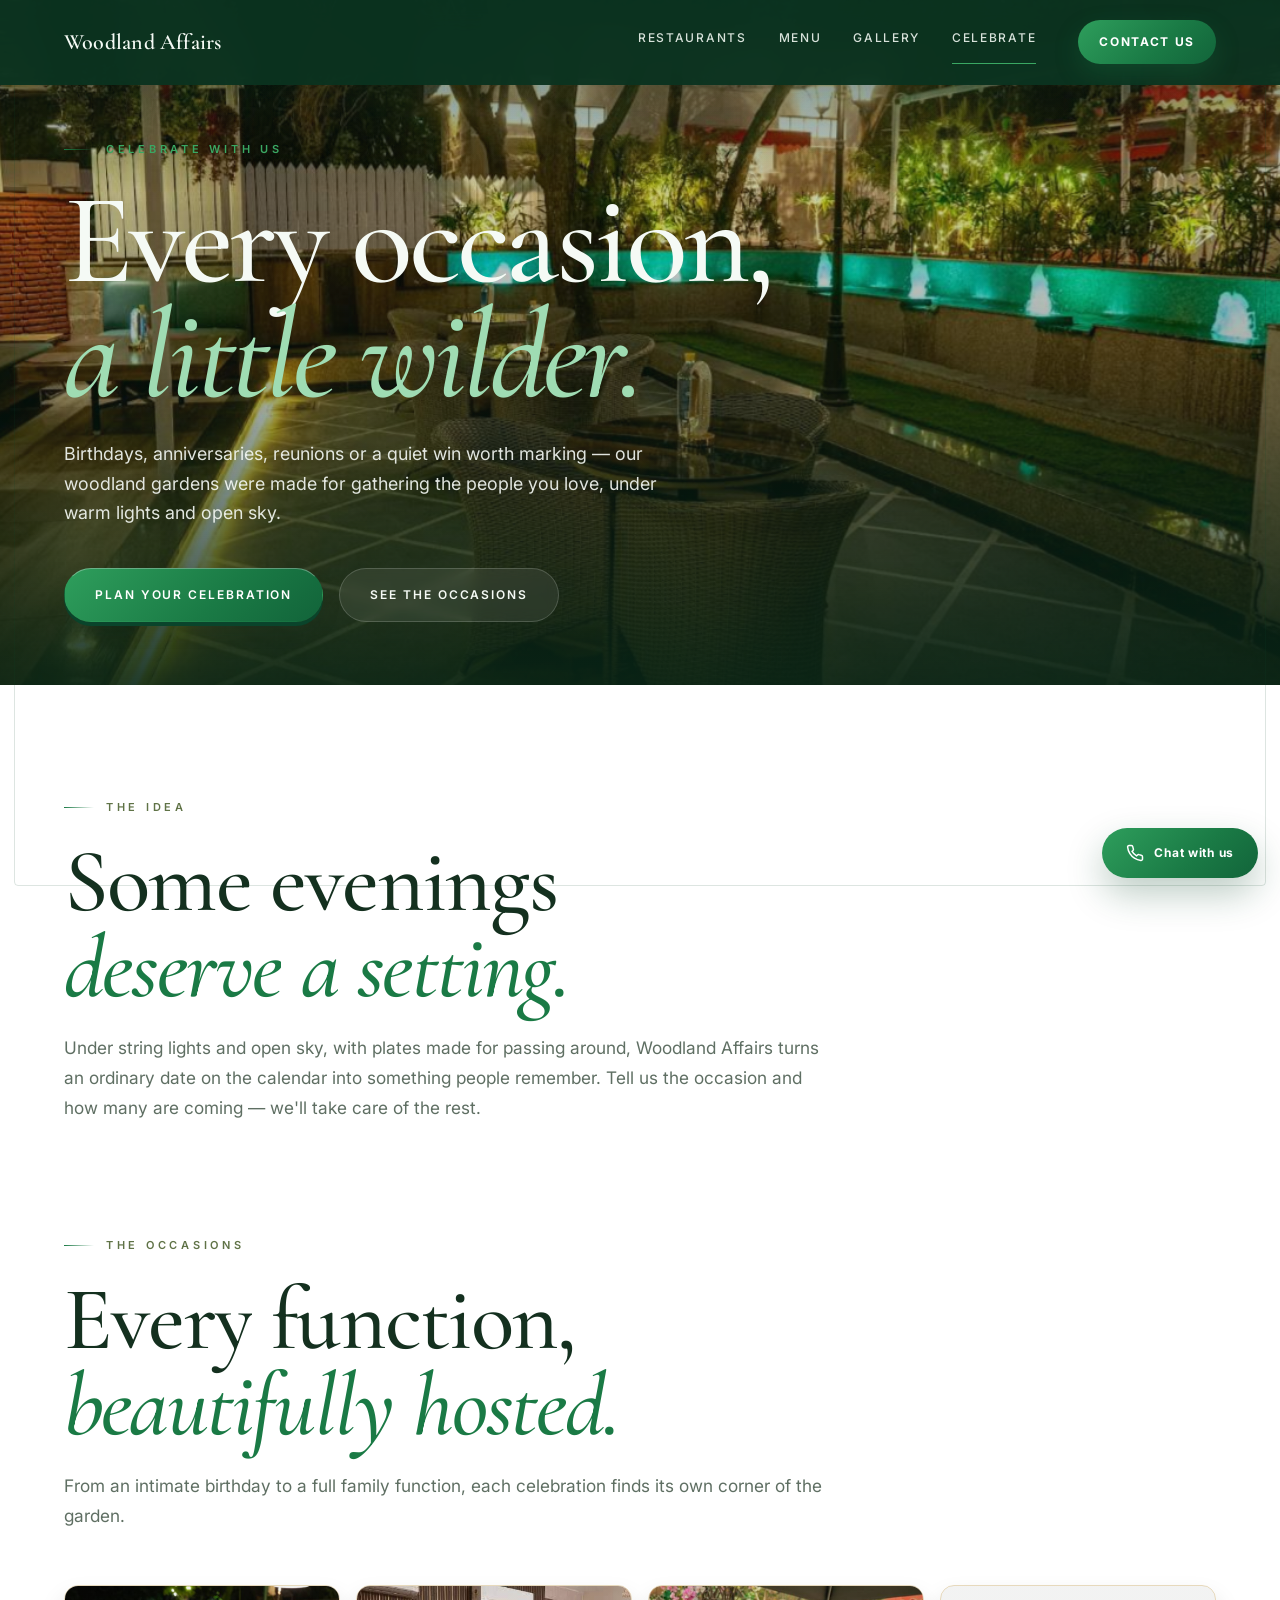
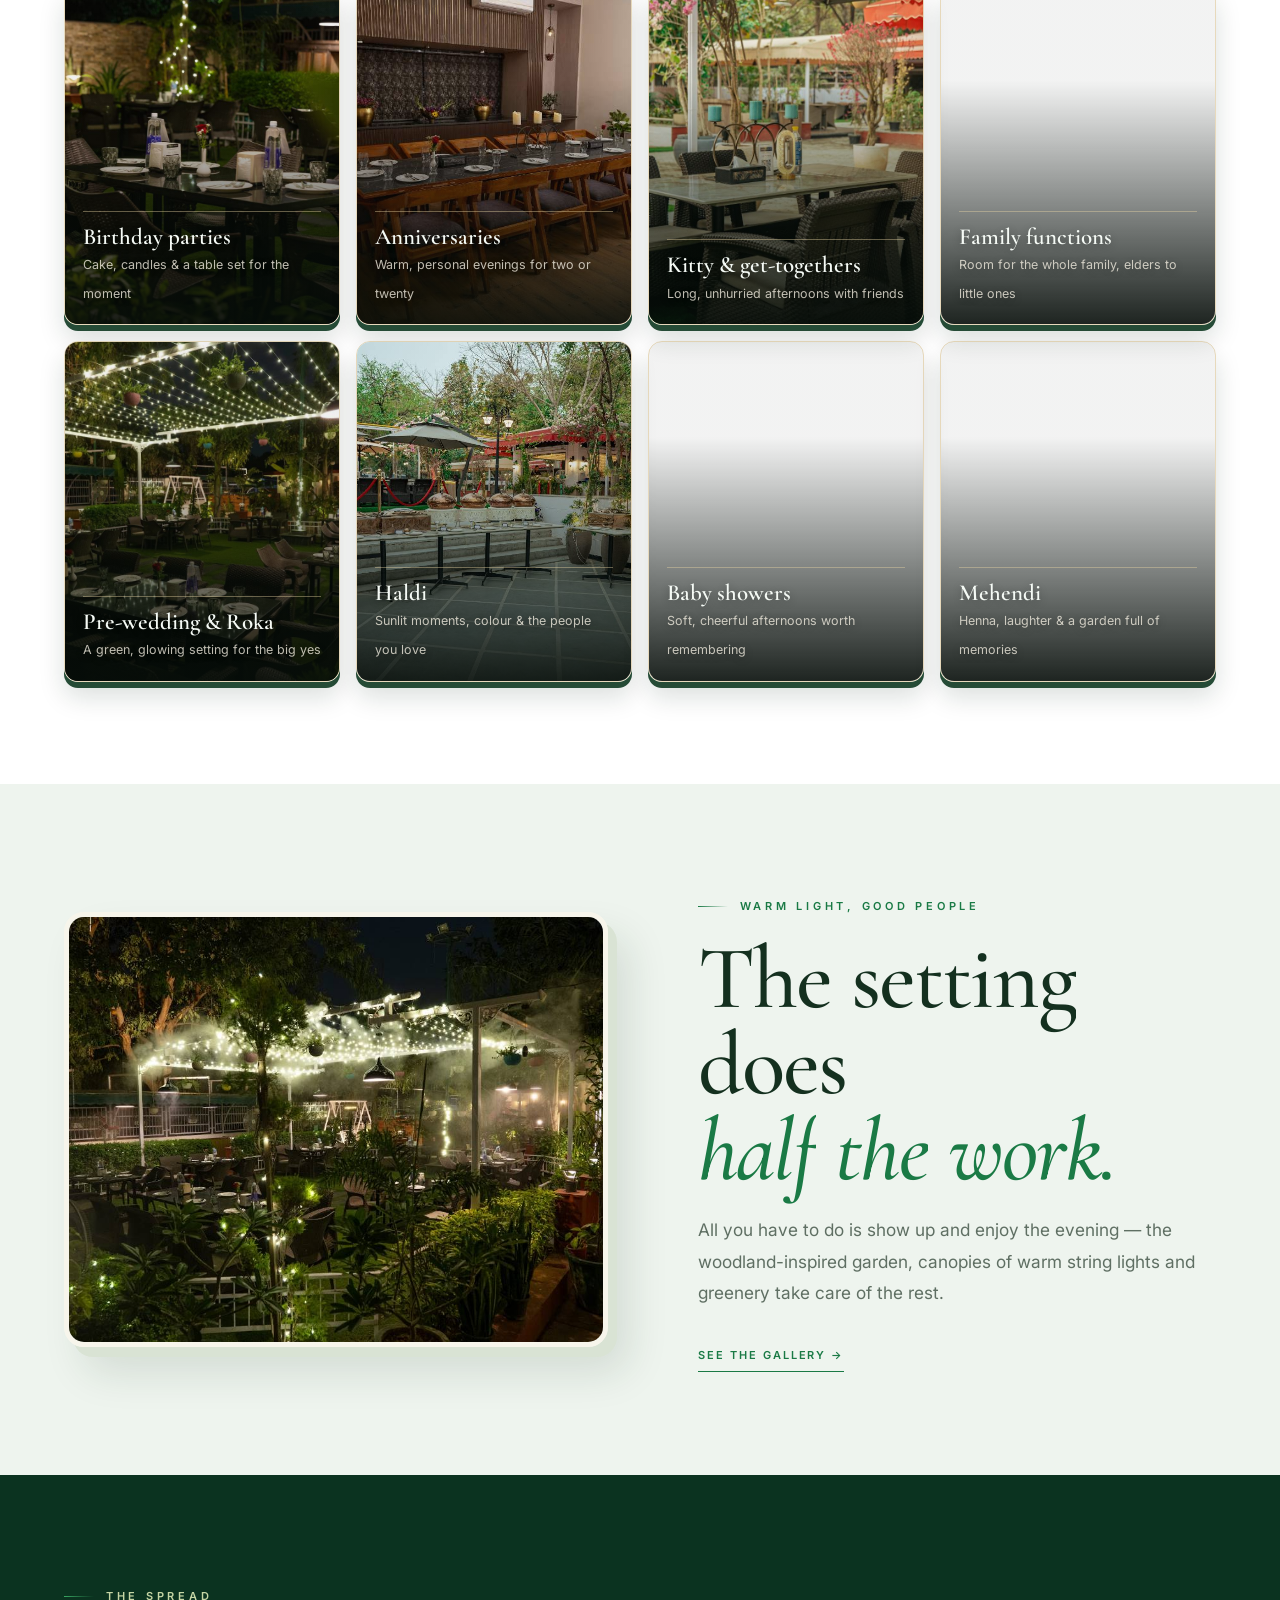
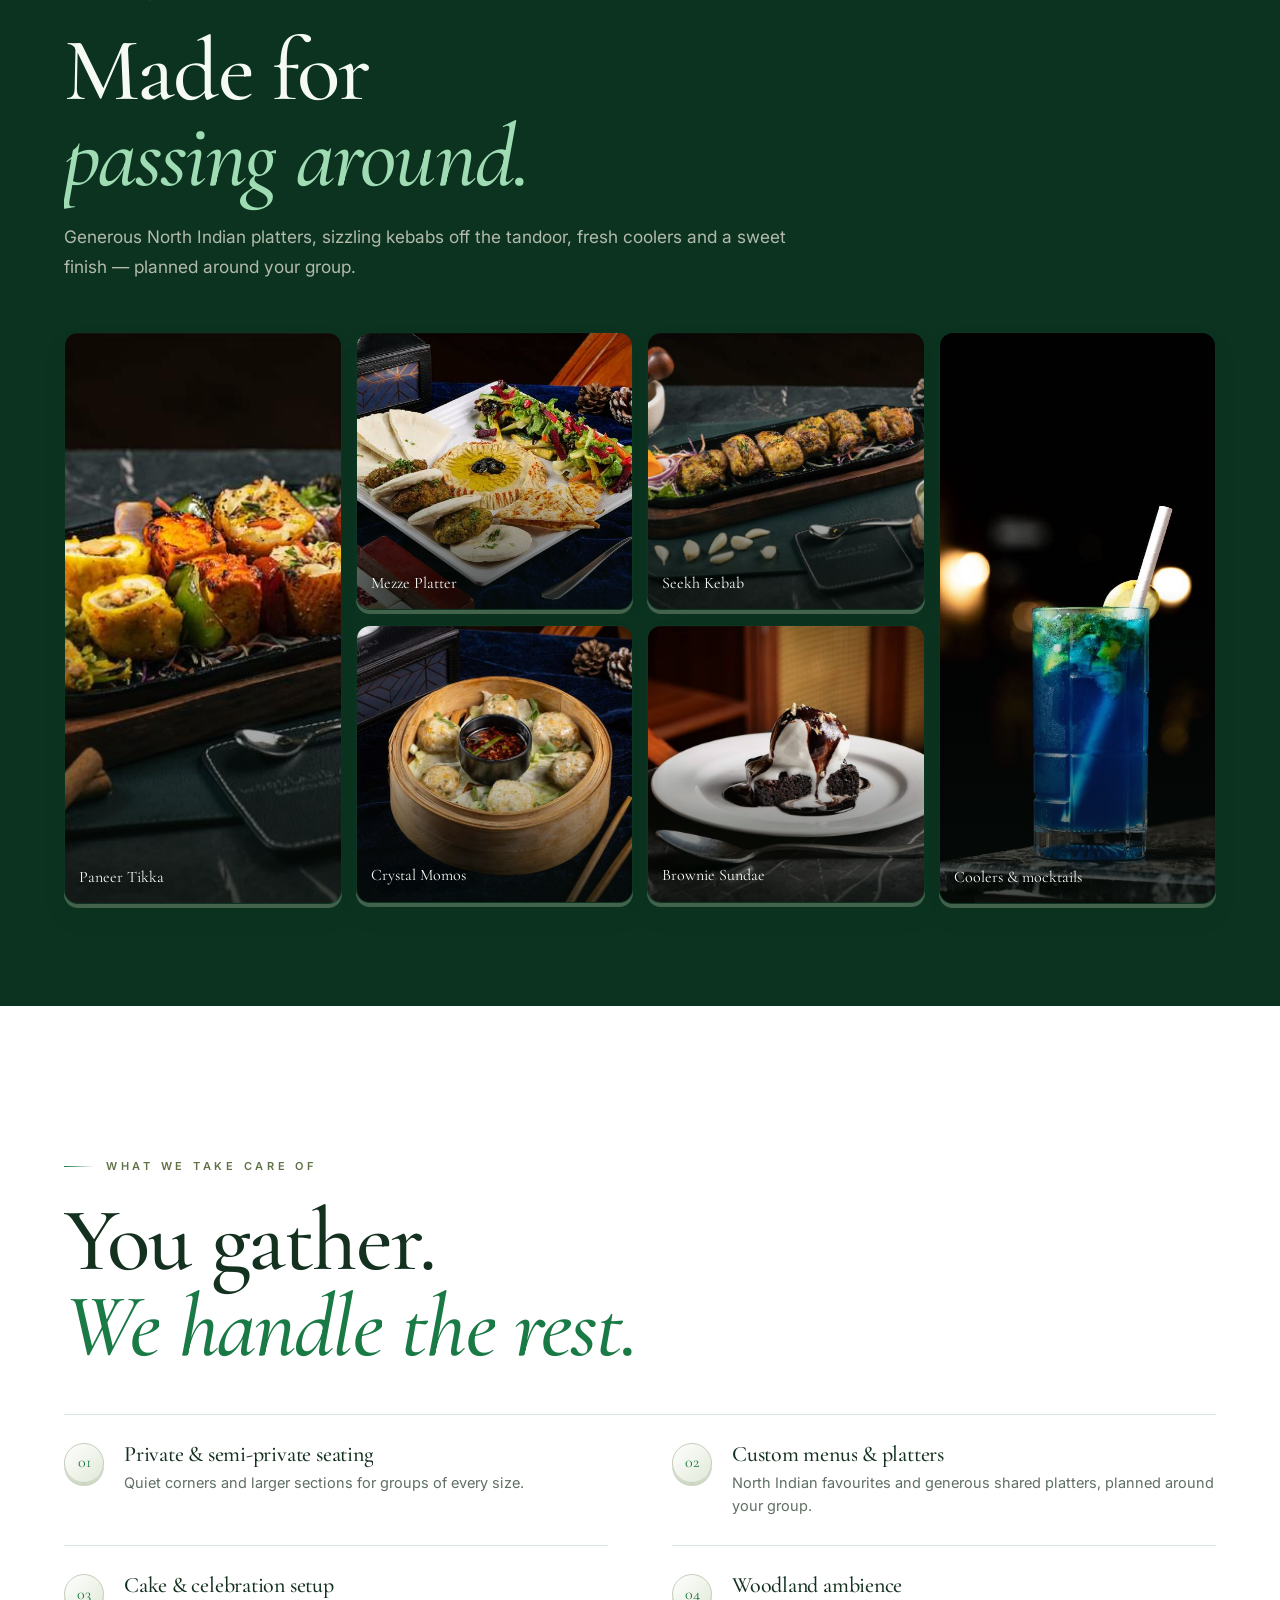
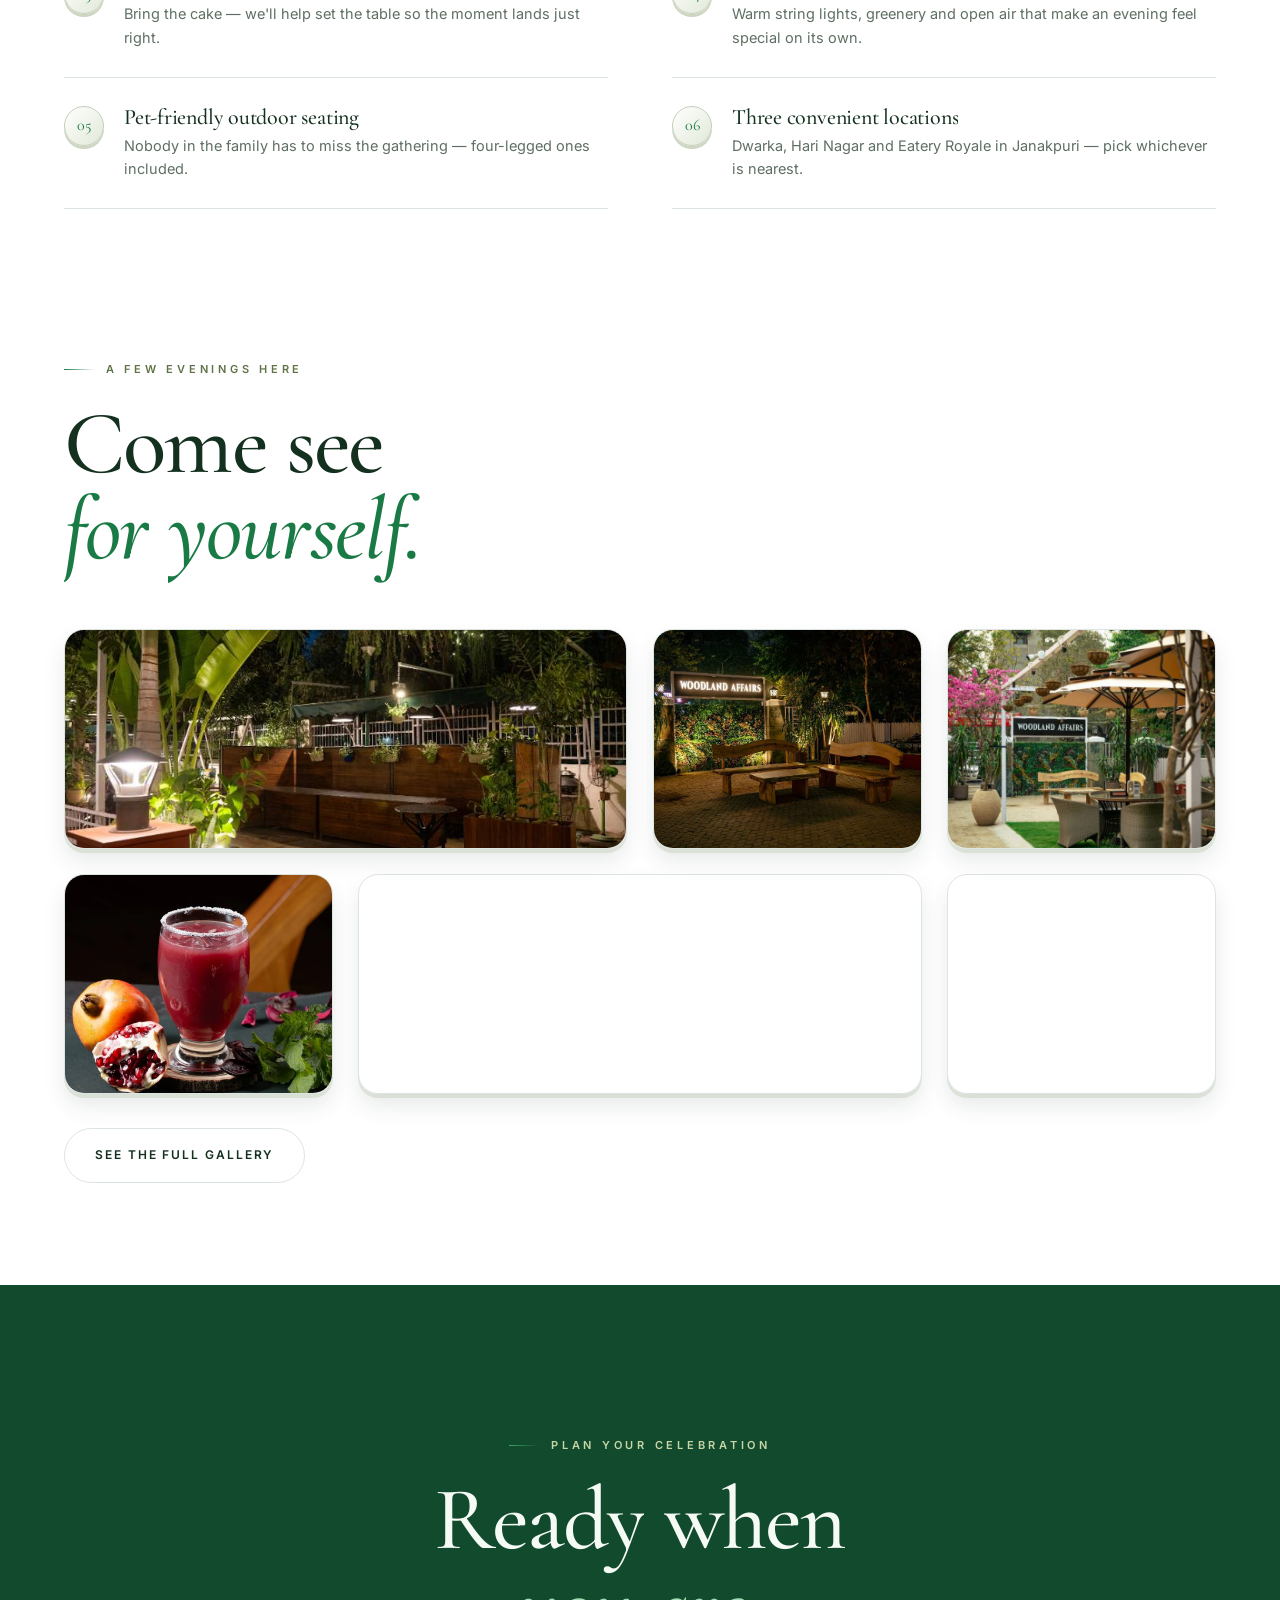
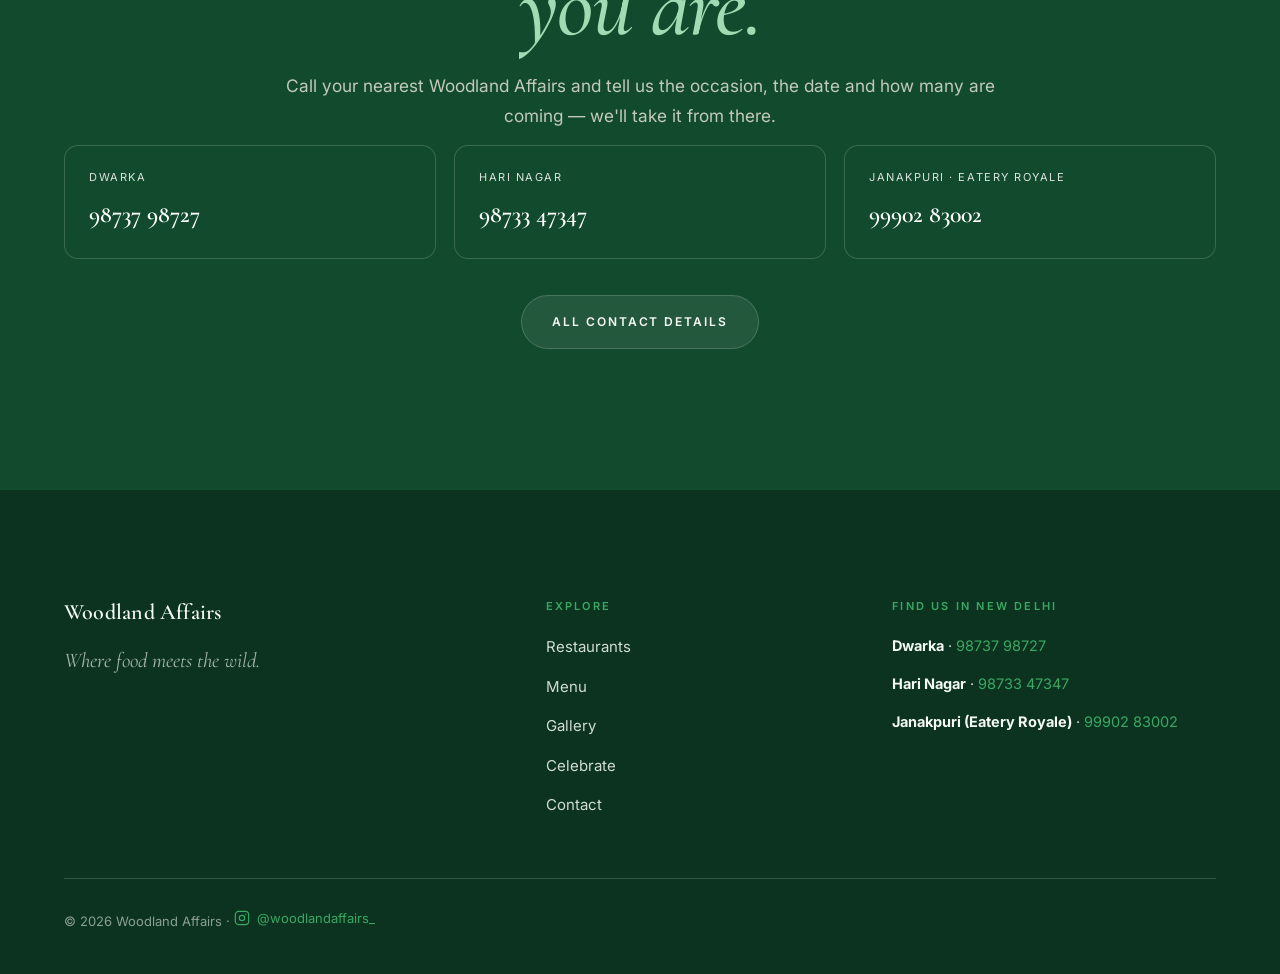
==== commit 62d847f9: "Update project" ====
--- a/celebrate.html
+++ b/celebrate.html
@@ -15,7 +15,7 @@
   <link rel="preload" as="image" href="images/wa-celebrate.jpg" fetchpriority="high" />
   <link href="https://fonts.googleapis.com/css2?family=Cormorant+Garamond:ital,wght@0,400;0,500;0,600;0,700;1,400;1,500;1,600&family=Inter:wght@400;500;600;700&display=swap" rel="stylesheet" />
   <script>document.documentElement.className += " js";</script>
-  <link rel="stylesheet" href="theme.css?v=20261001-nav" />
+  <link rel="stylesheet" href="theme.css?v=20261002-smooth" />
   <!-- Local venue photos keep the celebration page independent of Drive image requests. -->
   <style>
     .func-grid { display:grid; grid-template-columns:repeat(4,1fr); gap:16px; margin-top:54px; }
@@ -51,8 +51,8 @@
     .enq-phones strong { font-family:var(--font-display); font-weight:600; font-size:24px; color:#ffffff; }
     @media (max-width:820px){ .enq-phones { grid-template-columns:1fr; } }
   </style>
-  <link rel="stylesheet" href="depth.css?v=20261001-swipe" />
-  <link rel="stylesheet" href="cinematic.css" />
+  <link rel="stylesheet" href="depth.css?v=20261002-smooth" />
+  <link rel="stylesheet" href="cinematic.css?v=20261002-smooth" />
 </head>
 <body>
   <div class="frame"></div>
@@ -118,11 +118,11 @@
           <a class="func" href="#enquire" data-reveal><img src="images/wa-celebrate-3.jpg" alt="Garden table set for a celebration under warm lights" loading="lazy" decoding="async" /><span class="func__shade"></span><span class="func__label"><strong>Birthday parties</strong><span>Cake, candles &amp; a table set for the moment</span></span></a>
           <a class="func" href="#enquire" data-reveal><img src="images/gal-hari-4.jpg" alt="Intimate indoor dining table with candles" loading="lazy" decoding="async" /><span class="func__shade"></span><span class="func__label"><strong>Anniversaries</strong><span>Warm, personal evenings for two or twenty</span></span></a>
           <a class="func" href="#enquire" data-reveal><img src="images/amb-dwarka-dining.jpg" alt="Garden seating beneath umbrellas" loading="lazy" decoding="async" /><span class="func__shade"></span><span class="func__label"><strong>Kitty &amp; get-togethers</strong><span>Long, unhurried afternoons with friends</span></span></a>
-          <a class="func" href="#enquire" data-reveal><img src="images/gal-hari-3.jpg" alt="Long indoor table for a family gathering" loading="lazy" decoding="async" /><span class="func__shade"></span><span class="func__label"><strong>Family functions</strong><span>Room for the whole family, elders to little ones</span></span></a>
+          <a class="func" href="#enquire" data-reveal><img src="images/gal-hari-3.webp" alt="Long indoor table for a family gathering" loading="lazy" decoding="async" /><span class="func__shade"></span><span class="func__label"><strong>Family functions</strong><span>Room for the whole family, elders to little ones</span></span></a>
           <a class="func" href="#enquire" data-reveal><img src="images/amb-hari-green.jpg" alt="Garden dining beneath a canopy of string lights" loading="lazy" decoding="async" /><span class="func__shade"></span><span class="func__label"><strong>Pre-wedding &amp; Roka</strong><span>A green, glowing setting for the big yes</span></span></a>
           <a class="func" href="#enquire" data-reveal><img src="images/amb-dwarka-eve.jpg" alt="Open-air garden and buffet setting for a daytime gathering" loading="lazy" decoding="async" /><span class="func__shade"></span><span class="func__label"><strong>Haldi</strong><span>Sunlit moments, colour &amp; the people you love</span></span></a>
           <a class="func" href="#enquire" data-reveal><img src="images/amb-dwarka-table.jpg" alt="Cushioned outdoor lounge seating" loading="lazy" decoding="async" /><span class="func__shade"></span><span class="func__label"><strong>Baby showers</strong><span>Soft, cheerful afternoons worth remembering</span></span></a>
-          <a class="func" href="#enquire" data-reveal><img src="images/wa-celebrate-2.jpg" alt="Leafy garden swing and seating for a relaxed gathering" loading="lazy" decoding="async" /><span class="func__shade"></span><span class="func__label"><strong>Mehendi</strong><span>Henna, laughter &amp; a garden full of memories</span></span></a>
+          <a class="func" href="#enquire" data-reveal><img src="images/wa-celebrate-2.webp" alt="Leafy garden swing and seating for a relaxed gathering" loading="lazy" decoding="async" /><span class="func__shade"></span><span class="func__label"><strong>Mehendi</strong><span>Henna, laughter &amp; a garden full of memories</span></span></a>
         </div>
       </div>
     </section>
@@ -190,9 +190,9 @@
           <figure class="wide"><img src="images/wa-harinagar.jpg" alt="The Hari Nagar garden" loading="lazy" decoding="async" /></figure>
           <figure><img src="images/gal-dwarka-3.jpg" alt="Woodland Affairs sign glowing at night" loading="lazy" decoding="async" /></figure>
           <figure><img src="images/wa-dwarka.jpg" alt="Greenery at the Dwarka entrance" loading="lazy" decoding="async" /></figure>
-          <figure><img src="images/food-tall3.jpg" alt="Berry cooler served with fruit and ice" loading="lazy" decoding="async" /></figure>
+          <figure><img src="images/food-tall3.webp" alt="Berry cooler served with fruit and ice" loading="lazy" decoding="async" /></figure>
           <figure class="wide"><img src="images/gal-food-3.jpg" alt="A board of kebabs for sharing" loading="lazy" decoding="async" /></figure>
-          <figure><img src="images/amb-hari-interior.jpg" alt="Indoor dining at Hari Nagar" loading="lazy" decoding="async" /></figure>
+          <figure><img src="images/amb-hari-interior.webp" alt="Indoor dining at Hari Nagar" loading="lazy" decoding="async" /></figure>
         </div>
         <div style="margin-top:34px" data-reveal><a class="btn btn--ghost" href="gallery.html">See the full gallery</a></div>
       </div>
@@ -252,7 +252,7 @@
     <span>Chat with us</span>
   </a>
 
-  <script src="app.js?v=20261001-nav"></script>
-  <script src="cinematic.js"></script>
+  <script src="app.js?v=20261002-smooth"></script>
+  <script src="cinematic.js?v=20261002-smooth"></script>
 </body>
 </html>
--- a/theme.css
+++ b/theme.css
@@ -169,18 +169,6 @@
 .hero__scroll::after{ content:""; width:1px; height:40px; background:linear-gradient(var(--brass-2),transparent); animation:scrollpulse 2.4s var(--ease) infinite; }
 @keyframes scrollpulse{ 0%,100%{ opacity:.3; transform:scaleY(.6); transform-origin:top; } 50%{ opacity:1; transform:scaleY(1); } }
 @media (max-width:720px){ .hero__scroll{ display:none; } }
-/* On phones, give the landscape film its own full-width frame instead of cropping it to a tall hero. */
-@media (max-width:720px){
-  .hero--home{ min-height:100svh; flex-direction:column; align-items:stretch; justify-content:flex-start; background:radial-gradient(circle at 70% 72%,#1b5135,#0a2419 62%); }
-  .hero--home .hero__media{ position:relative; inset:auto; flex:none; width:100%; height:auto; aspect-ratio:16/9; margin-top:84px; overflow:hidden; scale:1; background:#0a2419; box-shadow:0 16px 36px #06191080; }
-  .hero--home .hero__media img,.hero--home .hero__media video{ object-fit:contain; object-position:center; }
-  .hero--home .hero__overlay{ display:none; }
-  .hero--home .hero__inner{ flex:1; display:flex; flex-direction:column; justify-content:center; padding-top:34px; padding-bottom:64px; }
-  .hero--home .hero__title{ font-size:clamp(50px,12vw,76px); line-height:.94; margin:18px 0 20px; }
-  .hero--home .hero__dek{ font-size:16px; line-height:1.55; }
-  .hero--home .hero__actions{ margin-top:28px; gap:12px; }
-}
-
 /* animated hero headline */
 .reveal-line{ display:block; overflow:hidden; }
 .reveal-line > span{ display:inline-block; transform:translateY(110%); transition:transform 1s var(--ease); }
--- a/depth.css
+++ b/depth.css
@@ -19,9 +19,9 @@
 /* Pointer 3D (driven by app.js): --dx/--dy are the cursor position from -1 to 1, --dl is lift from 0 to 1. */
 body .depth-active,
 body.menu-page .outlet-picker button.depth-active {
-  position:relative; z-index:2; will-change:transform,filter;
+  position:relative; z-index:2; will-change:transform;
   transform:perspective(900px) rotateX(calc(var(--dy,0) * -10deg)) rotateY(calc(var(--dx,0) * 10deg)) translateY(calc(var(--dl,0) * -10px)) scale(calc(1 + var(--dl,0) * .03));
-  filter:drop-shadow(calc(var(--dx,0) * -18px) calc(var(--dl,0) * 26px + var(--dy,0) * -8px) calc(var(--dl,0) * 26px) rgb(8 38 22 / calc(var(--dl,0) * .38)));
+  box-shadow:0 18px 32px #08261626;
   transition:none;
 }
 .depth-glare { display:none; }
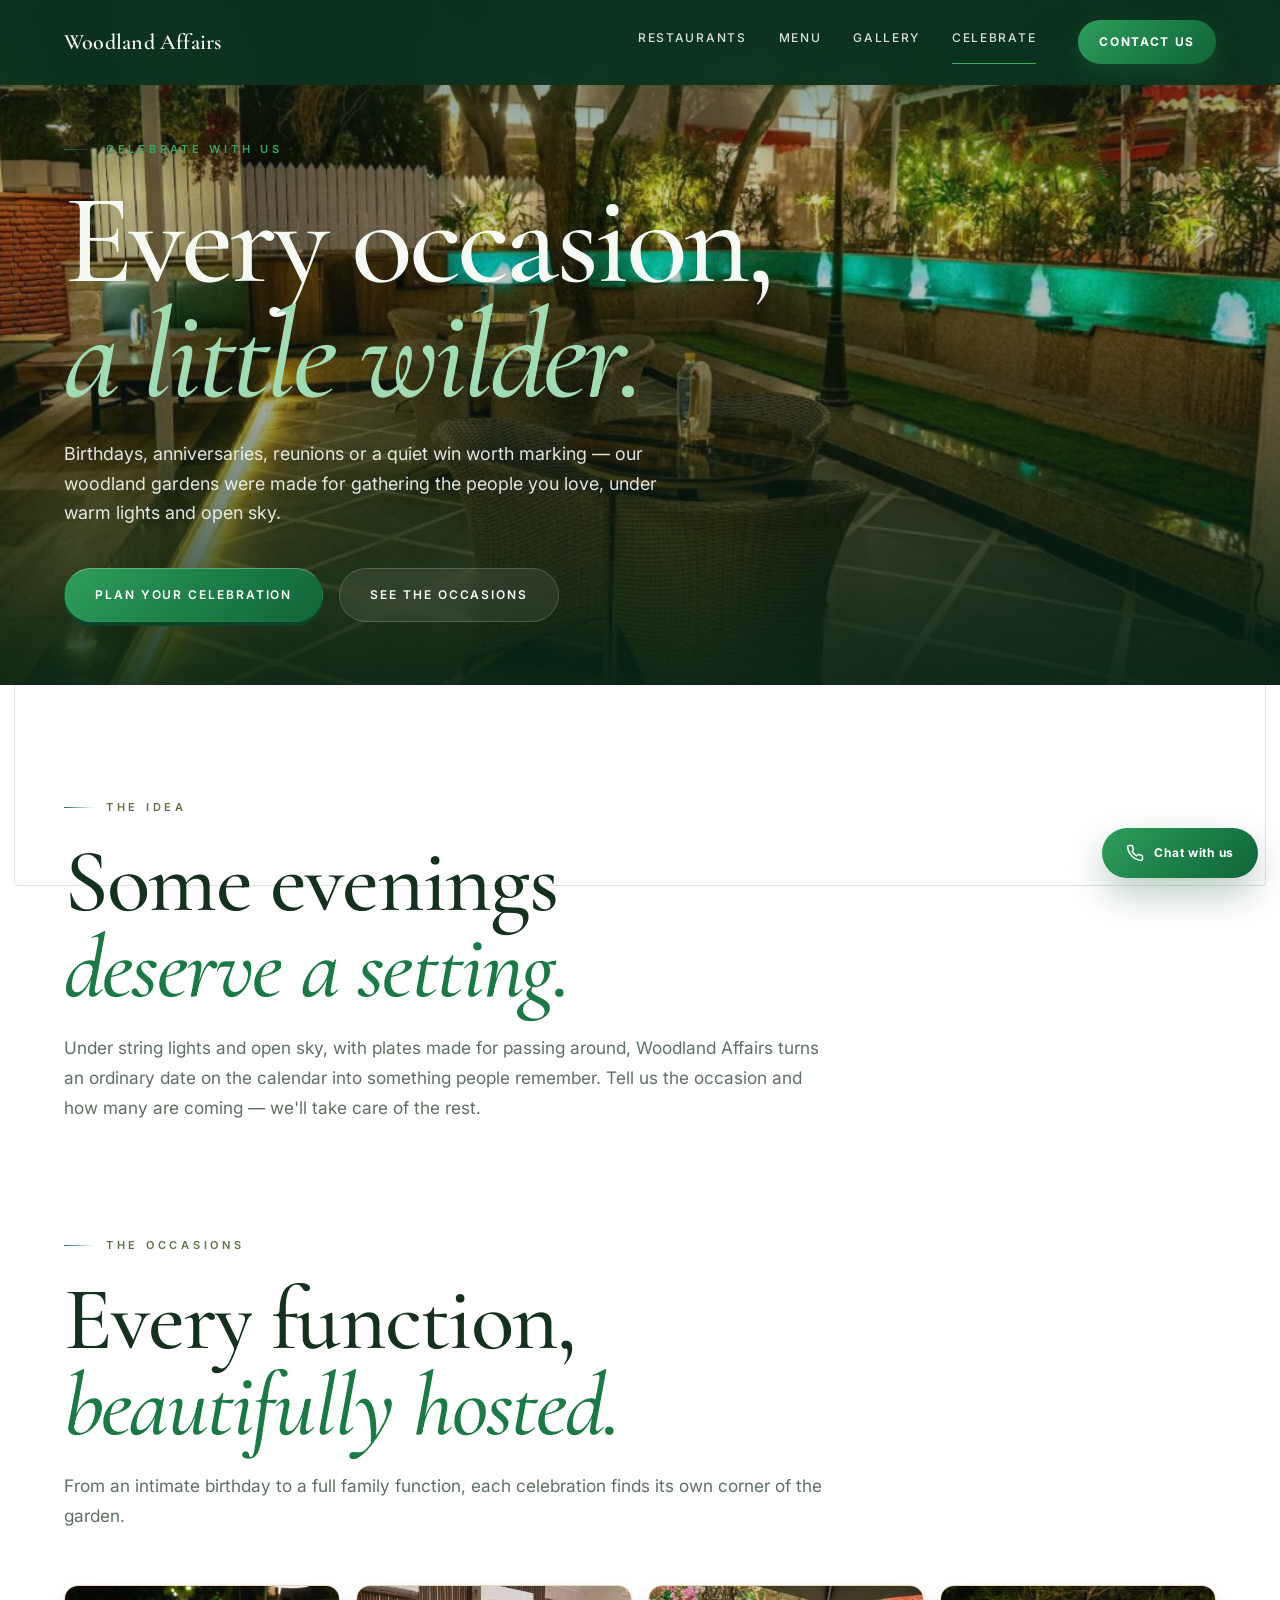
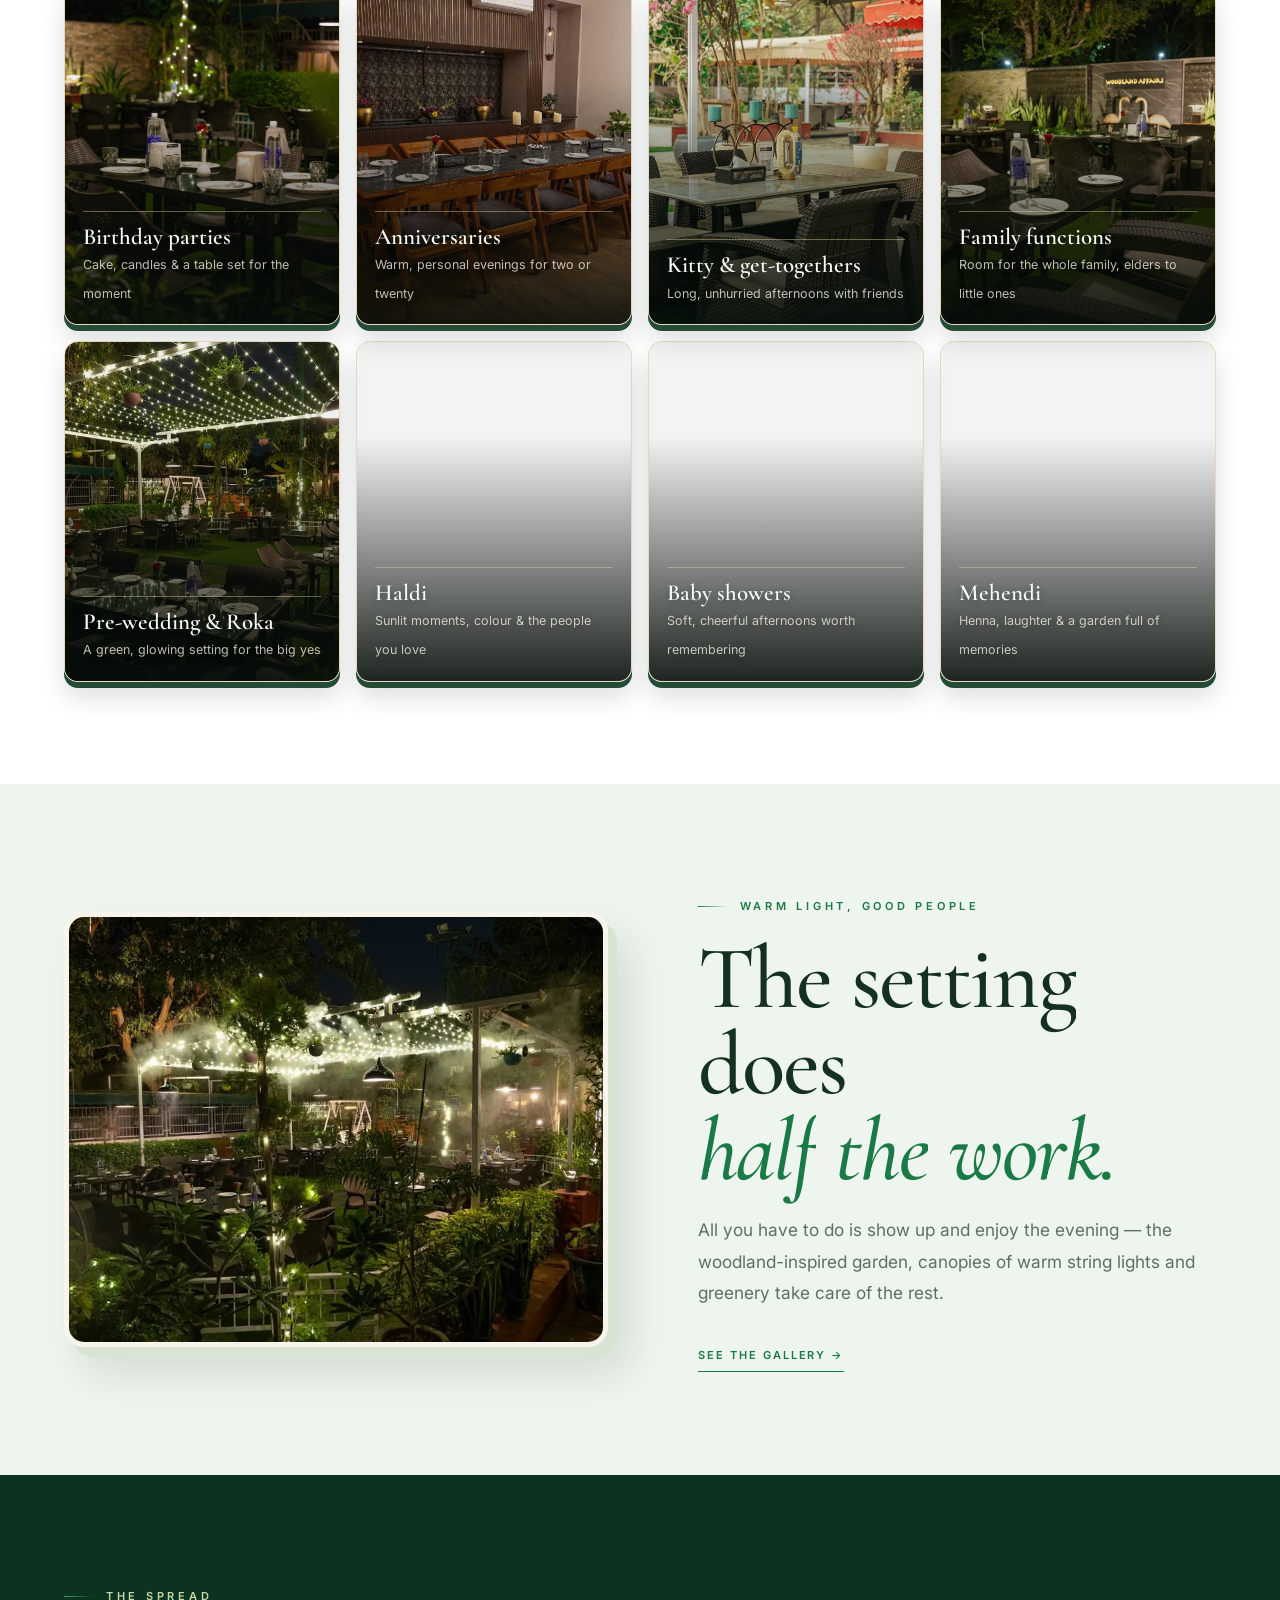
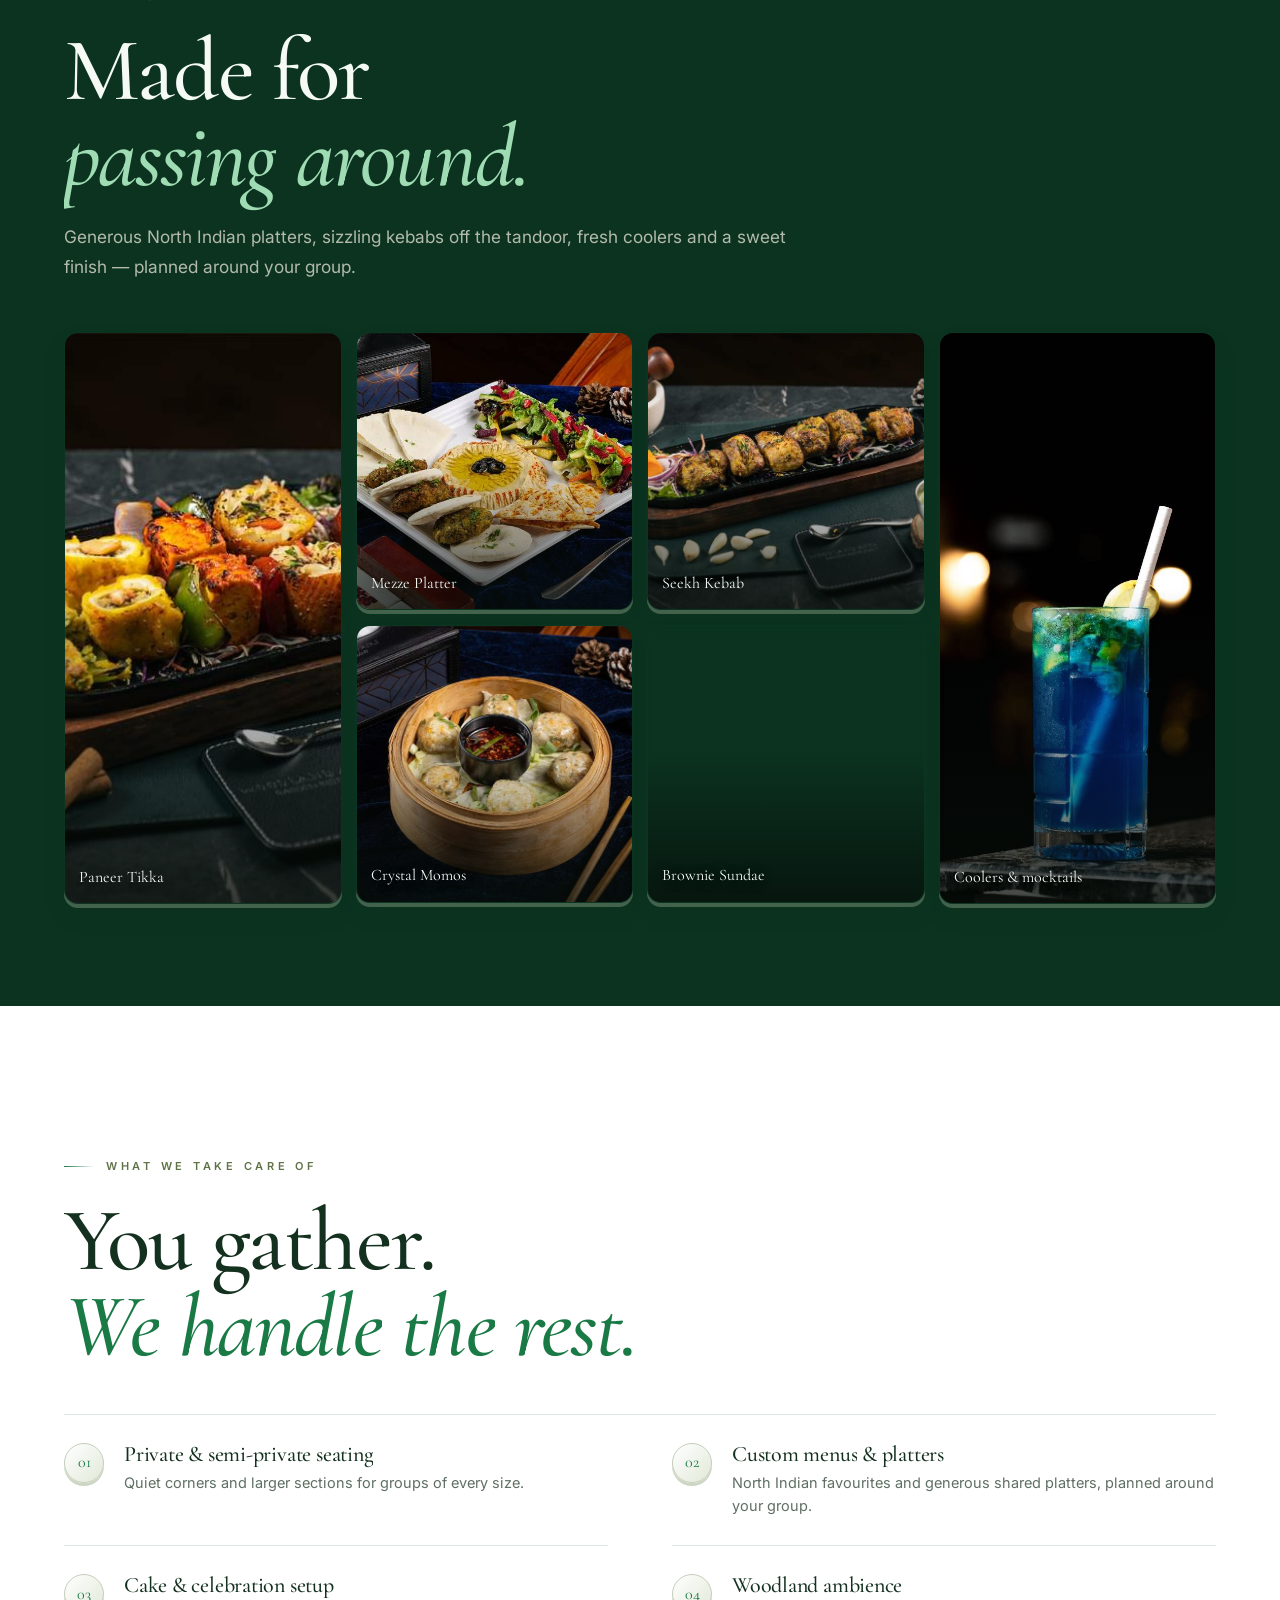
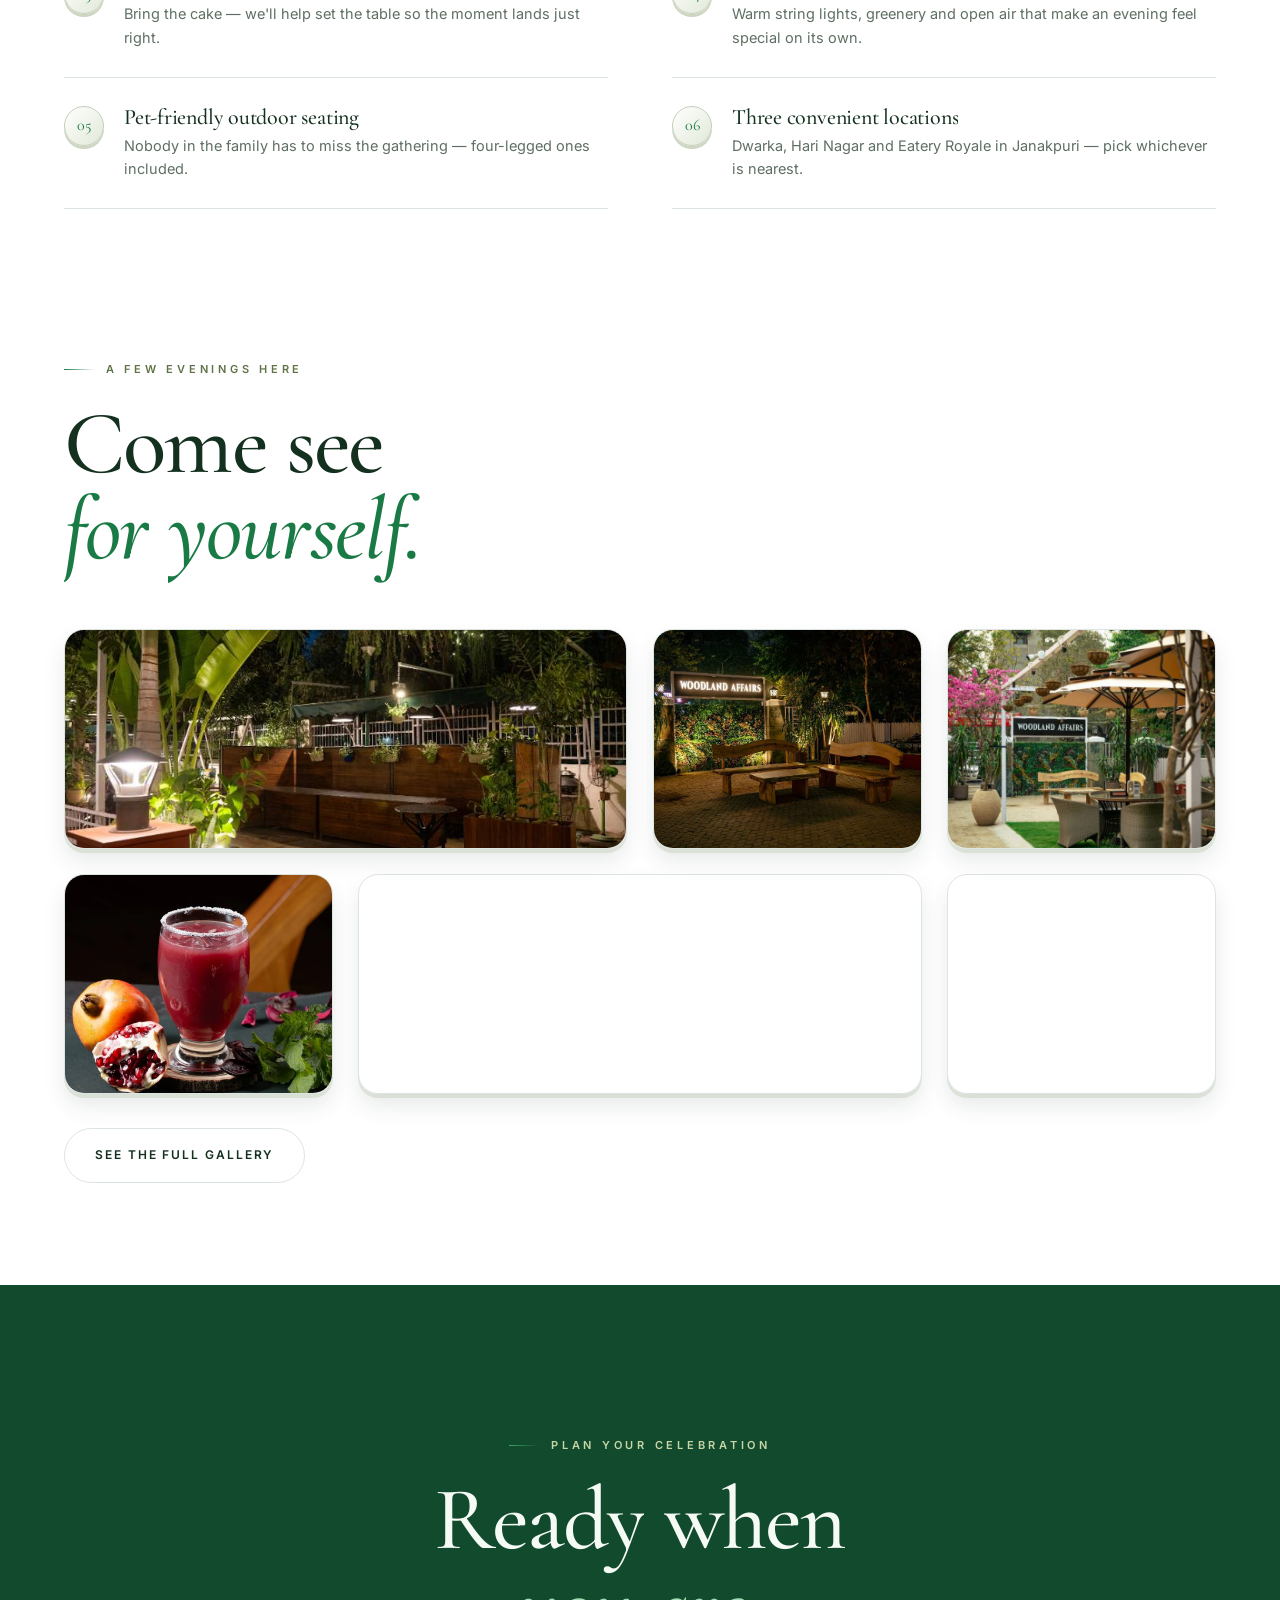
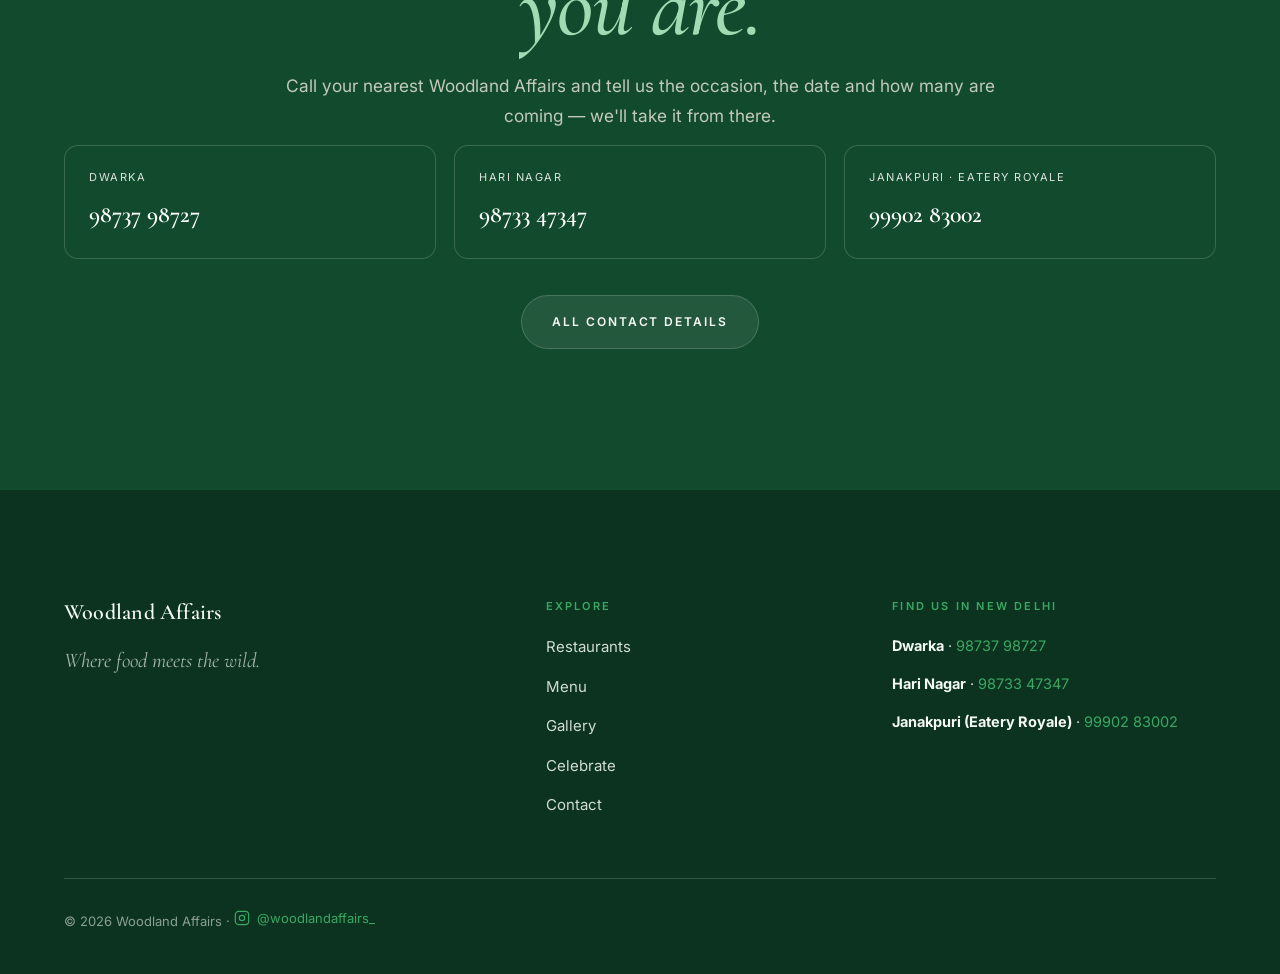
==== commit 5cb247b2: "Update project" ====
--- a/celebrate.html
+++ b/celebrate.html
@@ -13,9 +13,9 @@
   <link rel="preconnect" href="https://fonts.googleapis.com" />
   <link rel="preconnect" href="https://fonts.gstatic.com" crossorigin />
   <link rel="preload" as="image" href="images/wa-celebrate.jpg" fetchpriority="high" />
-  <link href="https://fonts.googleapis.com/css2?family=Cormorant+Garamond:ital,wght@0,400;0,500;0,600;0,700;1,400;1,500;1,600&family=Inter:wght@400;500;600;700&display=swap" rel="stylesheet" />
+  <link href="https://fonts.googleapis.com/css2?family=Cormorant+Garamond:ital,wght@0,400;0,500;0,600;0,700;1,400;1,500;1,600&family=Inter:wght@400;500;600;700&display=swap" rel="stylesheet" media="print" onload="this.media='all'" /><noscript><link href="https://fonts.googleapis.com/css2?family=Cormorant+Garamond:ital,wght@0,400;0,500;0,600;0,700;1,400;1,500;1,600&family=Inter:wght@400;500;600;700&display=swap" rel="stylesheet" /></noscript>
   <script>document.documentElement.className += " js";</script>
-  <link rel="stylesheet" href="theme.css?v=20261002-smooth" />
+  <link rel="stylesheet" href="theme.css?v=20261002-audit" />
   <!-- Local venue photos keep the celebration page independent of Drive image requests. -->
   <style>
     .func-grid { display:grid; grid-template-columns:repeat(4,1fr); gap:16px; margin-top:54px; }
@@ -51,8 +51,8 @@
     .enq-phones strong { font-family:var(--font-display); font-weight:600; font-size:24px; color:#ffffff; }
     @media (max-width:820px){ .enq-phones { grid-template-columns:1fr; } }
   </style>
-  <link rel="stylesheet" href="depth.css?v=20261002-smooth" />
-  <link rel="stylesheet" href="cinematic.css?v=20261002-smooth" />
+  <link rel="stylesheet" href="depth.css?v=20261002-audit" />
+  <link rel="stylesheet" href="cinematic.css?v=20261002-audit" />
 </head>
 <body>
   <div class="frame"></div>
@@ -82,7 +82,7 @@
   <main id="top">
     <!-- HERO -->
     <section class="hero hero--short">
-      <div class="hero__media"><img src="images/wa-celebrate.jpg" alt="Outdoor tables beside illuminated fountains at Woodland Affairs" loading="eager" decoding="async" fetchpriority="high" width="1200" height="800" /></div>
+      <div class="hero__media"><img srcset="images/wa-celebrate-480.webp 480w, images/wa-celebrate-960.webp 960w, images/wa-celebrate.jpg 1200w" sizes="100vw" src="images/wa-celebrate.jpg" alt="Outdoor tables beside illuminated fountains at Woodland Affairs" loading="eager" decoding="async" fetchpriority="high" width="1200" height="800" /></div>
       <div class="hero__overlay"></div>
       <div class="wrap hero__inner">
         <p class="eyebrow hero__eyebrow">Celebrate with us</p>
@@ -115,14 +115,14 @@
           <p class="lead">From an intimate birthday to a full family function, each celebration finds its own corner of the garden.</p>
         </div>
         <div class="func-grid">
-          <a class="func" href="#enquire" data-reveal><img src="images/wa-celebrate-3.jpg" alt="Garden table set for a celebration under warm lights" loading="lazy" decoding="async" /><span class="func__shade"></span><span class="func__label"><strong>Birthday parties</strong><span>Cake, candles &amp; a table set for the moment</span></span></a>
-          <a class="func" href="#enquire" data-reveal><img src="images/gal-hari-4.jpg" alt="Intimate indoor dining table with candles" loading="lazy" decoding="async" /><span class="func__shade"></span><span class="func__label"><strong>Anniversaries</strong><span>Warm, personal evenings for two or twenty</span></span></a>
-          <a class="func" href="#enquire" data-reveal><img src="images/amb-dwarka-dining.jpg" alt="Garden seating beneath umbrellas" loading="lazy" decoding="async" /><span class="func__shade"></span><span class="func__label"><strong>Kitty &amp; get-togethers</strong><span>Long, unhurried afternoons with friends</span></span></a>
-          <a class="func" href="#enquire" data-reveal><img src="images/gal-hari-3.webp" alt="Long indoor table for a family gathering" loading="lazy" decoding="async" /><span class="func__shade"></span><span class="func__label"><strong>Family functions</strong><span>Room for the whole family, elders to little ones</span></span></a>
-          <a class="func" href="#enquire" data-reveal><img src="images/amb-hari-green.jpg" alt="Garden dining beneath a canopy of string lights" loading="lazy" decoding="async" /><span class="func__shade"></span><span class="func__label"><strong>Pre-wedding &amp; Roka</strong><span>A green, glowing setting for the big yes</span></span></a>
-          <a class="func" href="#enquire" data-reveal><img src="images/amb-dwarka-eve.jpg" alt="Open-air garden and buffet setting for a daytime gathering" loading="lazy" decoding="async" /><span class="func__shade"></span><span class="func__label"><strong>Haldi</strong><span>Sunlit moments, colour &amp; the people you love</span></span></a>
-          <a class="func" href="#enquire" data-reveal><img src="images/amb-dwarka-table.jpg" alt="Cushioned outdoor lounge seating" loading="lazy" decoding="async" /><span class="func__shade"></span><span class="func__label"><strong>Baby showers</strong><span>Soft, cheerful afternoons worth remembering</span></span></a>
-          <a class="func" href="#enquire" data-reveal><img src="images/wa-celebrate-2.webp" alt="Leafy garden swing and seating for a relaxed gathering" loading="lazy" decoding="async" /><span class="func__shade"></span><span class="func__label"><strong>Mehendi</strong><span>Henna, laughter &amp; a garden full of memories</span></span></a>
+          <a class="func" href="#enquire" data-reveal><img srcset="images/wa-celebrate-3-480.webp 480w, images/wa-celebrate-3.jpg 760w" sizes="(max-width: 760px) 100vw, 50vw" width="760" height="1140" src="images/wa-celebrate-3.jpg" alt="Garden table set for a celebration under warm lights" loading="lazy" decoding="async" /><span class="func__shade"></span><span class="func__label"><strong>Birthday parties</strong><span>Cake, candles &amp; a table set for the moment</span></span></a>
+          <a class="func" href="#enquire" data-reveal><img srcset="images/gal-hari-4-480.webp 480w, images/gal-hari-4.jpg 850w" sizes="(max-width: 760px) 100vw, 50vw" width="850" height="567" src="images/gal-hari-4.jpg" alt="Intimate indoor dining table with candles" loading="lazy" decoding="async" /><span class="func__shade"></span><span class="func__label"><strong>Anniversaries</strong><span>Warm, personal evenings for two or twenty</span></span></a>
+          <a class="func" href="#enquire" data-reveal><img srcset="images/amb-dwarka-dining-480.webp 480w, images/amb-dwarka-dining-960.webp 960w, images/amb-dwarka-dining.jpg 1200w" sizes="(max-width: 760px) 100vw, 50vw" width="1200" height="800" src="images/amb-dwarka-dining.jpg" alt="Garden seating beneath umbrellas" loading="lazy" decoding="async" /><span class="func__shade"></span><span class="func__label"><strong>Kitty &amp; get-togethers</strong><span>Long, unhurried afternoons with friends</span></span></a>
+          <a class="func" href="#enquire" data-reveal><img srcset="images/gal-hari-3-480.webp 480w, images/gal-hari-3.webp 850w" sizes="(max-width: 760px) 100vw, 50vw" width="850" height="1275" src="images/gal-hari-3.webp" alt="Long indoor table for a family gathering" loading="lazy" decoding="async" /><span class="func__shade"></span><span class="func__label"><strong>Family functions</strong><span>Room for the whole family, elders to little ones</span></span></a>
+          <a class="func" href="#enquire" data-reveal><img srcset="images/amb-hari-green-480.webp 480w, images/amb-hari-green-960.webp 960w, images/amb-hari-green.jpg 1200w" sizes="(max-width: 760px) 100vw, 50vw" width="1200" height="800" src="images/amb-hari-green.jpg" alt="Garden dining beneath a canopy of string lights" loading="lazy" decoding="async" /><span class="func__shade"></span><span class="func__label"><strong>Pre-wedding &amp; Roka</strong><span>A green, glowing setting for the big yes</span></span></a>
+          <a class="func" href="#enquire" data-reveal><img srcset="images/amb-dwarka-eve-480.webp 480w, images/amb-dwarka-eve-960.webp 960w, images/amb-dwarka-eve.jpg 1000w" sizes="(max-width: 760px) 100vw, 50vw" width="1000" height="667" src="images/amb-dwarka-eve.jpg" alt="Open-air garden and buffet setting for a daytime gathering" loading="lazy" decoding="async" /><span class="func__shade"></span><span class="func__label"><strong>Haldi</strong><span>Sunlit moments, colour &amp; the people you love</span></span></a>
+          <a class="func" href="#enquire" data-reveal><img srcset="images/amb-dwarka-table-480.webp 480w, images/amb-dwarka-table-960.webp 960w, images/amb-dwarka-table.jpg 1000w" sizes="(max-width: 760px) 100vw, 50vw" width="1000" height="667" src="images/amb-dwarka-table.jpg" alt="Cushioned outdoor lounge seating" loading="lazy" decoding="async" /><span class="func__shade"></span><span class="func__label"><strong>Baby showers</strong><span>Soft, cheerful afternoons worth remembering</span></span></a>
+          <a class="func" href="#enquire" data-reveal><img srcset="images/wa-celebrate-2-480.webp 480w, images/wa-celebrate-2.webp 760w" sizes="(max-width: 760px) 100vw, 50vw" width="760" height="1140" src="images/wa-celebrate-2.webp" alt="Leafy garden swing and seating for a relaxed gathering" loading="lazy" decoding="async" /><span class="func__shade"></span><span class="func__label"><strong>Mehendi</strong><span>Henna, laughter &amp; a garden full of memories</span></span></a>
         </div>
       </div>
     </section>
@@ -131,7 +131,7 @@
     <section class="section section--tight" style="background:var(--paper-2)">
       <div class="wrap">
         <div class="split">
-          <div class="split__media" data-reveal><img src="images/amb-hari-tables.jpg" alt="Dining among plants under warm lights" loading="lazy" decoding="async" /></div>
+          <div class="split__media" data-reveal><img srcset="images/amb-hari-tables-480.webp 480w, images/amb-hari-tables-960.webp 960w, images/amb-hari-tables.jpg 1000w" sizes="(max-width: 760px) 100vw, 50vw" width="1000" height="667" src="images/amb-hari-tables.jpg" alt="Dining among plants under warm lights" loading="lazy" decoding="async" /></div>
           <div class="split__body" data-reveal>
             <p class="eyebrow">Warm light, good people</p>
             <h2 class="display">The setting does<br /><em>half the work.</em></h2>
@@ -151,12 +151,12 @@
           <p class="lead" style="color:rgba(244,238,225,0.72)">Generous North Indian platters, sizzling kebabs off the tandoor, fresh coolers and a sweet finish — planned around your group.</p>
         </div>
         <div class="spread" data-reveal>
-          <figure class="tall"><img src="images/gal-food-10.jpg" alt="Paneer and vegetable tikka on a board" loading="lazy" decoding="async" /><span class="sc-shade"></span><figcaption>Paneer Tikka</figcaption></figure>
-          <figure><img src="images/wa-janakpuri.jpg" alt="A sharing platter from the kitchen" loading="lazy" decoding="async" /><span class="sc-shade"></span><figcaption>Mezze Platter</figcaption></figure>
-          <figure><img src="images/gal-food-11.jpg" alt="Seekh kebabs served on a board" loading="lazy" decoding="async" /><span class="sc-shade"></span><figcaption>Seekh Kebab</figcaption></figure>
-          <figure class="tall"><img src="images/gal-food-1.jpg" alt="A blue mocktail" loading="lazy" decoding="async" /><span class="sc-shade"></span><figcaption>Coolers &amp; mocktails</figcaption></figure>
-          <figure><img src="images/gal-food-6.jpg" alt="Steamed momos served with a dip" loading="lazy" decoding="async" /><span class="sc-shade"></span><figcaption>Crystal Momos</figcaption></figure>
-          <figure><img src="images/food-land2.jpg" alt="Chocolate dessert served with ice cream" loading="lazy" decoding="async" /><span class="sc-shade"></span><figcaption>Brownie Sundae</figcaption></figure>
+          <figure class="tall"><img srcset="images/gal-food-10-480.webp 480w, images/gal-food-10.jpg 850w" sizes="(max-width: 760px) 100vw, 50vw" width="850" height="567" src="images/gal-food-10.jpg" alt="Paneer and vegetable tikka on a board" loading="lazy" decoding="async" /><span class="sc-shade"></span><figcaption>Paneer Tikka</figcaption></figure>
+          <figure><img srcset="images/wa-janakpuri-480.webp 480w, images/wa-janakpuri.jpg 720w" sizes="(max-width: 760px) 100vw, 50vw" width="720" height="480" src="images/wa-janakpuri.jpg" alt="A sharing platter from the kitchen" loading="lazy" decoding="async" /><span class="sc-shade"></span><figcaption>Mezze Platter</figcaption></figure>
+          <figure><img srcset="images/gal-food-11-480.webp 480w, images/gal-food-11.jpg 850w" sizes="(max-width: 760px) 100vw, 50vw" width="850" height="567" src="images/gal-food-11.jpg" alt="Seekh kebabs served on a board" loading="lazy" decoding="async" /><span class="sc-shade"></span><figcaption>Seekh Kebab</figcaption></figure>
+          <figure class="tall"><img srcset="images/gal-food-1-480.webp 480w, images/gal-food-1.jpg 900w" sizes="(max-width: 760px) 100vw, 50vw" width="900" height="1125" src="images/gal-food-1.jpg" alt="A blue mocktail" loading="lazy" decoding="async" /><span class="sc-shade"></span><figcaption>Coolers &amp; mocktails</figcaption></figure>
+          <figure><img srcset="images/gal-food-6-480.webp 480w, images/gal-food-6.jpg 850w" sizes="(max-width: 760px) 100vw, 50vw" width="850" height="567" src="images/gal-food-6.jpg" alt="Steamed momos served with a dip" loading="lazy" decoding="async" /><span class="sc-shade"></span><figcaption>Crystal Momos</figcaption></figure>
+          <figure><img srcset="images/food-land2-480.webp 480w, images/food-land2-960.webp 960w, images/food-land2.jpg 1100w" sizes="(max-width: 760px) 100vw, 50vw" width="1100" height="733" src="images/food-land2.jpg" alt="Chocolate dessert served with ice cream" loading="lazy" decoding="async" /><span class="sc-shade"></span><figcaption>Brownie Sundae</figcaption></figure>
         </div>
       </div>
     </section>
@@ -187,12 +187,12 @@
           <h2 class="display">Come see<br /><em>for yourself.</em></h2>
         </div>
         <div class="teaser-grid" data-reveal>
-          <figure class="wide"><img src="images/wa-harinagar.jpg" alt="The Hari Nagar garden" loading="lazy" decoding="async" /></figure>
-          <figure><img src="images/gal-dwarka-3.jpg" alt="Woodland Affairs sign glowing at night" loading="lazy" decoding="async" /></figure>
-          <figure><img src="images/wa-dwarka.jpg" alt="Greenery at the Dwarka entrance" loading="lazy" decoding="async" /></figure>
-          <figure><img src="images/food-tall3.webp" alt="Berry cooler served with fruit and ice" loading="lazy" decoding="async" /></figure>
-          <figure class="wide"><img src="images/gal-food-3.jpg" alt="A board of kebabs for sharing" loading="lazy" decoding="async" /></figure>
-          <figure><img src="images/amb-hari-interior.webp" alt="Indoor dining at Hari Nagar" loading="lazy" decoding="async" /></figure>
+          <figure class="wide"><img srcset="images/wa-harinagar-480.webp 480w, images/wa-harinagar.jpg 720w" sizes="(max-width: 760px) 100vw, 50vw" width="720" height="480" src="images/wa-harinagar.jpg" alt="The Hari Nagar garden" loading="lazy" decoding="async" /></figure>
+          <figure><img srcset="images/gal-dwarka-3-480.webp 480w, images/gal-dwarka-3.jpg 850w" sizes="(max-width: 760px) 100vw, 50vw" width="850" height="567" src="images/gal-dwarka-3.jpg" alt="Woodland Affairs sign glowing at night" loading="lazy" decoding="async" /></figure>
+          <figure><img srcset="images/wa-dwarka-480.webp 480w, images/wa-dwarka.jpg 720w" sizes="(max-width: 760px) 100vw, 50vw" width="720" height="480" src="images/wa-dwarka.jpg" alt="Greenery at the Dwarka entrance" loading="lazy" decoding="async" /></figure>
+          <figure><img srcset="images/food-tall3-480.webp 480w, images/food-tall3.webp 900w" sizes="(max-width: 760px) 100vw, 50vw" width="900" height="1125" src="images/food-tall3.webp" alt="Berry cooler served with fruit and ice" loading="lazy" decoding="async" /></figure>
+          <figure class="wide"><img srcset="images/gal-food-3-480.webp 480w, images/gal-food-3.jpg 900w" sizes="(max-width: 760px) 100vw, 50vw" width="900" height="600" src="images/gal-food-3.jpg" alt="A board of kebabs for sharing" loading="lazy" decoding="async" /></figure>
+          <figure><img srcset="images/amb-hari-interior-480.webp 480w, images/amb-hari-interior-960.webp 960w, images/amb-hari-interior.webp 1000w" sizes="(max-width: 760px) 100vw, 50vw" width="1000" height="666" src="images/amb-hari-interior.webp" alt="Indoor dining at Hari Nagar" loading="lazy" decoding="async" /></figure>
         </div>
         <div style="margin-top:34px" data-reveal><a class="btn btn--ghost" href="gallery.html">See the full gallery</a></div>
       </div>
@@ -252,7 +252,7 @@
     <span>Chat with us</span>
   </a>
 
-  <script src="app.js?v=20261002-smooth"></script>
-  <script src="cinematic.js?v=20261002-smooth"></script>
+  <script src="app.js?v=20261002-audit"></script>
+  <script src="cinematic.js?v=20261002-audit"></script>
 </body>
 </html>
--- a/theme.css
+++ b/theme.css
@@ -374,3 +374,8 @@
 .booking-outlets strong { display:block; font-family:var(--font-display); font-weight:500; font-size:28px; }
 .booking-action { font-size:12px; white-space:nowrap; color:#23633d; }
 .booking-dialog :focus-visible { outline:2px solid #297445; outline-offset:3px; }
+
+/* Keep the fixed phone header inexpensive while the page scrolls. */
+@media (hover:none) and (pointer:coarse) {
+  .nav.solid,.nav.always-solid { background:#0b3320; -webkit-backdrop-filter:none; backdrop-filter:none; }
+}
--- a/depth.css
+++ b/depth.css
@@ -27,9 +27,9 @@
 .depth-glare { display:none; }
 body .depth-active > .depth-glare {
   display:block; position:absolute; inset:0; z-index:4; border-radius:inherit; pointer-events:none;
-  opacity:var(--dl,0); mix-blend-mode:overlay;
-  background:radial-gradient(circle at var(--gx,50%) var(--gy,50%), rgb(255 255 255 / .7), rgb(255 255 255 / .18) 28%, transparent 62%),
-             linear-gradient(calc(115deg + var(--dx,0) * 25deg), transparent 35%, rgb(255 255 255 / calc(var(--dl,0) * .22)) 50%, transparent 65%);
+  opacity:calc(var(--dl,0) * .6);
+  background:linear-gradient(115deg, transparent 15%, rgb(255 255 255 / .22) 48%, transparent 80%);
+  transform:translate(calc(var(--dx,0) * 8%), calc(var(--dy,0) * 8%));
 }
 /* The photo slides against the tilt so it reads as a window into a deeper scene. */
 body .o-card.depth-active:hover .o-card__media img,
--- a/cinematic.css
+++ b/cinematic.css
@@ -41,6 +41,8 @@
 body.cinematic[data-motion-page] main .motion-piece.is-visible { translate:0 0; scale:1; }
 @media(max-width:760px) {
   body.cinematic main .motion-piece { translate:calc(var(--entrance-x, 0px) * .24) 20px; }
+  body.cinematic[data-motion-page] main .motion-piece { transition-duration:.55s,.8s,.8s; transition-delay:0ms; }
+  body.cinematic main .motion-image img { transition-duration:.8s; }
   body.cinematic main .motion-piece.is-visible { translate:0 0; }
   .cinematic .motion-word { transition-delay:calc(var(--word-index) * 20ms); }
 }
